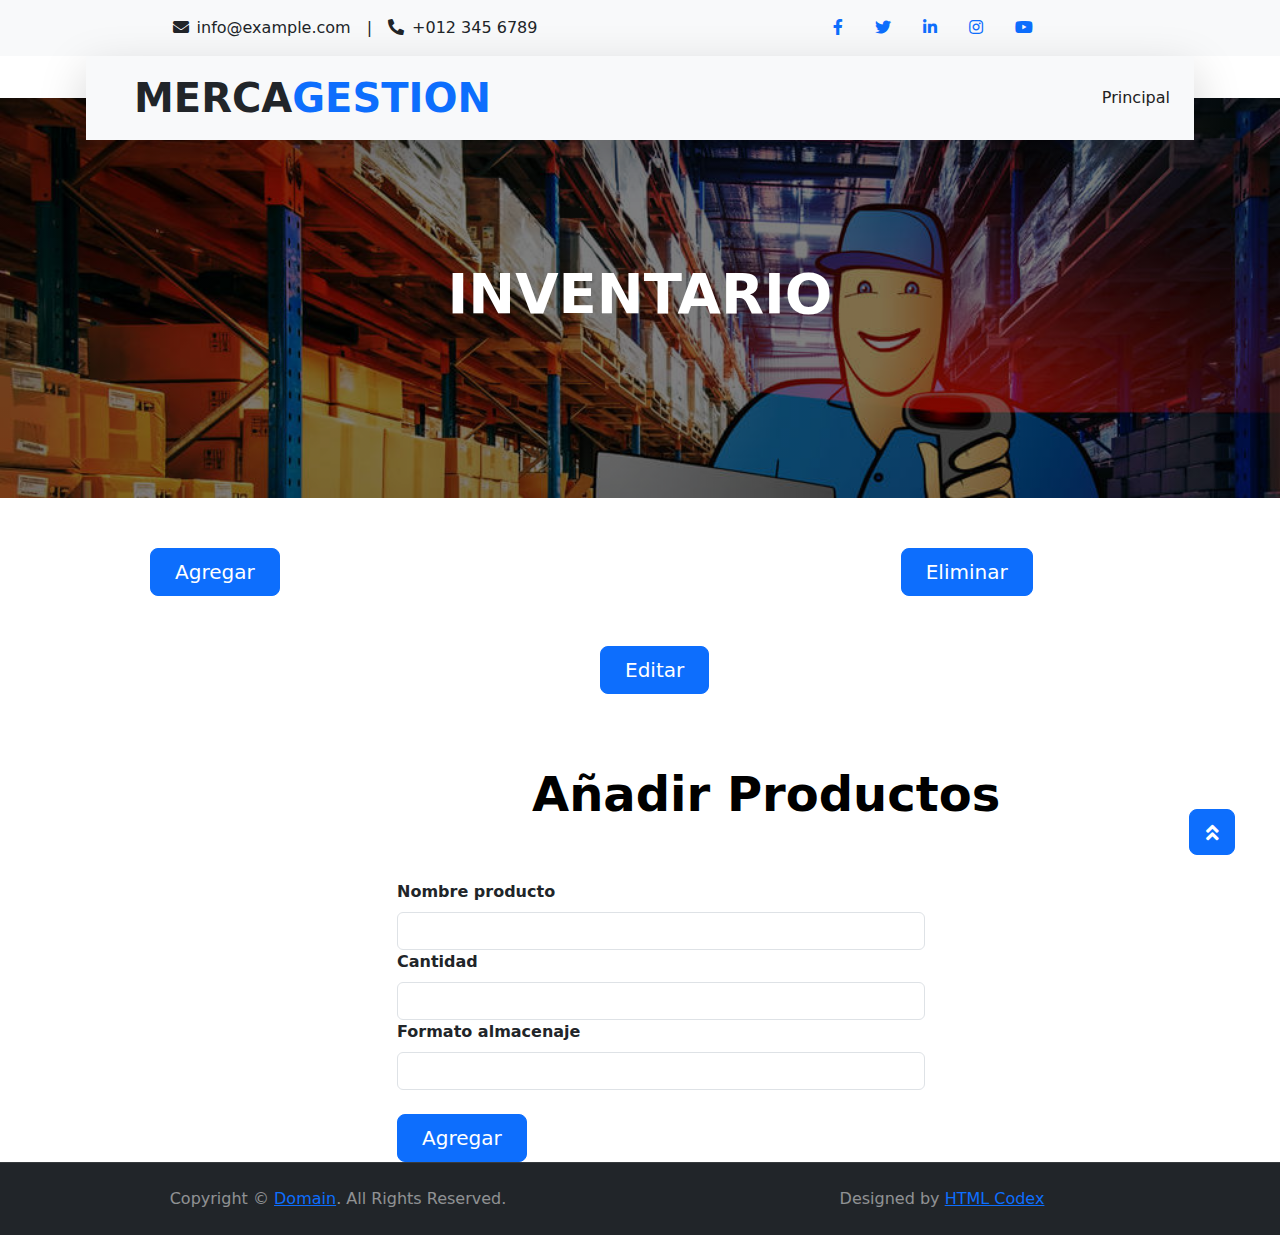
==== arq/inventario.html @ ff453c0e "V0.3 inventario, btns, modals" ====
<!DOCTYPE html>
<html lang="en">

<head>
    <meta charset="utf-8">
    <title>TRAVELER - Free Travel Website Template</title>
    <meta content="width=device-width, initial-scale=1.0" name="viewport">
    <meta content="Free HTML Templates" name="keywords">
    <meta content="Free HTML Templates" name="description">

    <!-- Favicon -->
    <link href="img/favicon.ico" rel="icon">

    <!-- Google Web Fonts -->
    <link rel="preconnect" href="https://fonts.gstatic.com">
    <link href="https://fonts.googleapis.com/css2?family=Poppins:wght@400;500;600;700&display=swap" rel="stylesheet"> 

    <!-- Font Awesome -->
    <link href="https://cdnjs.cloudflare.com/ajax/libs/font-awesome/5.10.0/css/all.min.css" rel="stylesheet">

    <!-- Libraries Stylesheet -->
    <link href="lib/owlcarousel/assets/owl.carousel.min.css" rel="stylesheet">
    <link href="lib/tempusdominus/css/tempusdominus-bootstrap-4.min.css" rel="stylesheet" />

    <!-- Customized Bootstrap Stylesheet -->
    <link href="css/style.css" rel="stylesheet">
    <link href="https://cdn.jsdelivr.net/npm/bootstrap@5.3.3/dist/css/bootstrap.min.css" rel="stylesheet" integrity="sha384-QWTKZyjpPEjISv5WaRU9OFeRpok6YctnYmDr5pNlyT2bRjXh0JMhjY6hW+ALEwIH" crossorigin="anonymous">
</head>

<body>
    <!-- Topbar Start -->
    <div class="container-fluid bg-light pt-3 d-none d-lg-block">
        <div class="container">
            <div class="row">
                <div class="col-lg-6 text-center text-lg-left mb-2 mb-lg-0">
                    <div class="d-inline-flex align-items-center">
                        <p><i class="fa fa-envelope mr-2"></i>info@example.com</p>
                        <p class="text-body px-3">|</p>
                        <p><i class="fa fa-phone-alt mr-2"></i>+012 345 6789</p>
                    </div>
                </div>
                <div class="col-lg-6 text-center text-lg-right">
                    <div class="d-inline-flex align-items-center">
                        <a class="text-primary px-3" href="">
                            <i class="fab fa-facebook-f"></i>
                        </a>
                        <a class="text-primary px-3" href="">
                            <i class="fab fa-twitter"></i>
                        </a>
                        <a class="text-primary px-3" href="">
                            <i class="fab fa-linkedin-in"></i>
                        </a>
                        <a class="text-primary px-3" href="">
                            <i class="fab fa-instagram"></i>
                        </a>
                        <a class="text-primary pl-3" href="">
                            <i class="fab fa-youtube"></i>
                        </a>
                    </div>
                </div>
            </div>
        </div>
    </div>
    <!-- Topbar End -->


    <!-- Navbar Start -->
    <div class="container-fluid position-relative nav-bar p-0">
        <div class="container-lg position-relative p-0 px-lg-3" style="z-index: 9;">
            <nav class="navbar navbar-expand-lg bg-light navbar-light shadow-lg py-3 py-lg-0 pl-3 pl-lg-5">
                <a href="" class="navbar-brand">
                    <h1 class="m-0 text-primary"><span class="text-dark">MERCA</span>GESTION</h1>
                </a>
                <button type="button" class="navbar-toggler" data-toggle="collapse" data-target="#navbarCollapse">
                    <span class="navbar-toggler-icon"></span>
                </button>
                <div class="collapse navbar-collapse justify-content-between px-3" id="navbarCollapse">
                    <div class="navbar-nav ml-auto py-0">
                        <a href="index.html" class="nav-item nav-link">Principal</a>
                            </div>
                        </div>
                    </div>
                </div>
            </nav>
        </div>
    </div>
    <!-- Navbar End -->


    <!-- Header Start -->
    <div class="container-fluid page-header">
        <div class="container">
            <div class="d-flex flex-column align-items-center justify-content-center" style="min-height: 400px">
                <h3 class="display-4 text-white text-uppercase">INVENTARIO</h3>     
            </div>
        </div>
    </div>
    <!-- BOTONES-->
    <div class="btns">
        <button type = "button" class="btn btn-primary btn-lg px-4 me-sm-3 " data-bs-toggle="modal" data-bs-target="#staticAgregar" id = "agregar_prod" style="margin-left: 150px; margin-top: 50px;">Agregar</button>
        <button type = "button" class="btn btn-primary btn-lg px-4 me-sm-3" data-bs-toggle="modal" data-bs-target="#staticEliminar" id = "agregar_prod" style="margin-left: 600px; margin-top: 50px;">Eliminar</button>
        <button type = "button" class="btn btn-primary btn-lg px-4 me-sm-3" data-bs-toggle="modal" data-bs-target="#staticEditar" id = "agregar_prod" style="margin-left: 600px; margin-top: 50px;">Editar</button>
    </div>
    
    <!-- Modal AGREGAR -->
    <div class="modal fade" id="staticAgregar" data-bs-backdrop="static" data-bs-keyboard="false" tabindex="-1" aria-labelledby="staticBackdropLabel" aria-hidden="true">
        <div class="modal-dialog">
        <div class="modal-content">
            <div class="modal-header">
            <h1 class="modal-title fs-5" id="staticBackdropLabel">Agregar Producto</h1>
            <button type="button" class="btn-close" data-bs-dismiss="modal" aria-label="Close"></button>
            </div>
            <div class="modal-body">
            ...
            </div>
            <div class="modal-footer">
            <button type="button" class="btn btn-secondary" data-bs-dismiss="modal">Close</button>
            <button type="button" class="btn btn-primary">Understood</button>
            </div>
        </div>
        </div>
    </div>
    <!-- Modal AGREGAR -->

    <!-- Modal ELIMINAR -->
    <div class="modal fade" id="staticEliminar" data-bs-backdrop="static" data-bs-keyboard="false" tabindex="-1" aria-labelledby="staticBackdropLabel" aria-hidden="true">
        <div class="modal-dialog">
        <div class="modal-content">
            <div class="modal-header">
            <h1 class="modal-title fs-5" id="staticBackdropLabel">Eliminar Producto</h1>
            <button type="button" class="btn-close" data-bs-dismiss="modal" aria-label="Close"></button>
            </div>
            <div class="modal-body">
            ...
            </div>
            <div class="modal-footer">
            <button type="button" class="btn btn-secondary" data-bs-dismiss="modal">Close</button>
            <button type="button" class="btn btn-primary">Understood</button>
            </div>
        </div>
        </div>
    </div>
    <!-- Modal ELIMINAR -->

    <!-- Modal EDITAR -->
    <div class="modal fade" id="staticEditar" data-bs-backdrop="static" data-bs-keyboard="false" tabindex="-1" aria-labelledby="staticBackdropLabel" aria-hidden="true">
        <div class="modal-dialog">
        <div class="modal-content">
            <div class="modal-header">
            <h1 class="modal-title fs-5" id="staticBackdropLabel">Editar Producto</h1>
            <button type="button" class="btn-close" data-bs-dismiss="modal" aria-label="Close"></button>
            </div>
            <div class="modal-body">
            ...
            </div>
            <div class="modal-footer">
            <button type="button" class="btn btn-secondary" data-bs-dismiss="modal">Close</button>
            <button type="button" class="btn btn-primary">Understood</button>
            </div>
        </div>
        </div>
    </div>
    <!-- Modal EDITAR -->
    
    
      <div class="container" >
          <br><br><br>
          <h1 class="display-5 fw-bolder text-black mb-2" style="margin-left: 450px">Añadir Productos</h1><br><br>
              <form class = "col-6" style="margin-left: 300px;">
                  <b><label>Nombre producto</label></b>
                  <input type="text" class = "form-control" id = "nombre_prod">
                  <b><label>Cantidad</label></b>
                  <input type="text" class = "form-control" id = "cantidad_prod">
                  <b><label>Formato almacenaje</label></b>
                  <input type="text" class = "form-control" id = "formato_prod">
                  <br><button type = "button" class="btn btn-primary btn-lg px-4 me-sm-3" id = "agregar_prod" >Agregar</button>
              </form>
      </div>



    <!-- About Start -->
    <div class="container-fluid bg-dark text-white border-top py-4 px-sm-3 px-md-5" style="border-color: rgba(256, 256, 256, .1) !important;">
        <div class="row">
            <div class="col-lg-6 text-center text-md-left mb-3 mb-md-0">
                <p class="m-0 text-white-50">Copyright &copy; <a href="#">Domain</a>. All Rights Reserved.</a>
                </p>
            </div>
            <div class="col-lg-6 text-center text-md-right">
                <p class="m-0 text-white-50">Designed by <a href="https://htmlcodex.com">HTML Codex</a>
                </p>
            </div>
        </div>
    </div>
    <!-- Footer End -->


    <!-- Back to Top -->
    <a href="#" class="btn btn-lg btn-primary btn-lg-square back-to-top"><i class="fa fa-angle-double-up"></i></a>


    <!-- JavaScript Libraries -->
    <script src="https://code.jquery.com/jquery-3.4.1.min.js"></script>
    <script src="https://cdn.jsdelivr.net/npm/bootstrap@5.3.3/dist/js/bootstrap.bundle.min.js" integrity="sha384-YvpcrYf0tY3lHB60NNkmXc5s9fDVZLESaAA55NDzOxhy9GkcIdslK1eN7N6jIeHz" crossorigin="anonymous"></script>
    <script src="https://stackpath.bootstrapcdn.com/bootstrap/4.4.1/js/bootstrap.bundle.min.js"></script>
    <script src="lib/easing/easing.min.js"></script>
    <script src="lib/owlcarousel/owl.carousel.min.js"></script>
    <script src="lib/tempusdominus/js/moment.min.js"></script>
    <script src="lib/tempusdominus/js/moment-timezone.min.js"></script>
    <script src="lib/tempusdominus/js/tempusdominus-bootstrap-4.min.js"></script>

    <!-- Contact Javascript File -->
    <script src="mail/jqBootstrapValidation.min.js"></script>
    <script src="mail/contact.js"></script>

    <!-- Template Javascript -->
    <script src="js/main.js"></script>
</body>

</html>
---- arq/css/style.css ----
/******* Bootstrap Theming ********/
/*!
 * Bootstrap v4.5.3 (https://getbootstrap.com/)
 * Copyright 2011-2020 The Bootstrap Authors
 * Copyright 2011-2020 Twitter, Inc.
 * Licensed under MIT (https://github.com/twbs/bootstrap/blob/main/LICENSE)
 */
:root {
  --blue: #007bff;
  --indigo: #6610f2;
  --purple: #6f42c1;
  --pink: #e83e8c;
  --red: #dc3545;
  --orange: #fd7e14;
  --yellow: #ffc107;
  --green: #28a745;
  --teal: #20c997;
  --cyan: #17a2b8;
  --white: #fff;
  --gray: #6c757d;
  --gray-dark: #343a40;
  --primary: #7AB730;
  --secondary: #f4faec;
  --success: #28a745;
  --info: #17a2b8;
  --warning: #ffc107;
  --danger: #dc3545;
  --light: #FFFFFF;
  --dark: #212121;
  --breakpoint-xs: 0;
  --breakpoint-sm: 576px;
  --breakpoint-md: 768px;
  --breakpoint-lg: 992px;
  --breakpoint-xl: 1200px;
  --font-family-sans-serif: "Poppins", sans-serif;
  --font-family-monospace: SFMono-Regular, Menlo, Monaco, Consolas, "Liberation Mono", "Courier New", monospace;
}

*,
*::before,
*::after {
  box-sizing: border-box;
}

html {
  font-family: sans-serif;
  line-height: 1.15;
  -webkit-text-size-adjust: 100%;
  -webkit-tap-highlight-color: rgba(0, 0, 0, 0);
}

article, aside, figcaption, figure, footer, header, hgroup, main, nav, section {
  display: block;
}

body {
  margin: 0;
  font-family: "Poppins", sans-serif;
  font-size: 1rem;
  font-weight: 400;
  line-height: 1.5;
  color: #656565;
  text-align: left;
  background-color: #F3F3F3;
}

[tabindex="-1"]:focus:not(:focus-visible) {
  outline: 0 !important;
}

hr {
  box-sizing: content-box;
  height: 0;
  overflow: visible;
}

h1, h2, h3, h4, h5, h6 {
  margin-top: 0;
  margin-bottom: 0.5rem;
}

p {
  margin-top: 0;
  margin-bottom: 1rem;
}

abbr[title],
abbr[data-original-title] {
  text-decoration: underline;
  text-decoration: underline dotted;
  cursor: help;
  border-bottom: 0;
  text-decoration-skip-ink: none;
}

address {
  margin-bottom: 1rem;
  font-style: normal;
  line-height: inherit;
}

ol,
ul,
dl {
  margin-top: 0;
  margin-bottom: 1rem;
}

ol ol,
ul ul,
ol ul,
ul ol {
  margin-bottom: 0;
}

dt {
  font-weight: 700;
}

dd {
  margin-bottom: .5rem;
  margin-left: 0;
}

blockquote {
  margin: 0 0 1rem;
}

b,
strong {
  font-weight: bolder;
}

small {
  font-size: 80%;
}

sub,
sup {
  position: relative;
  font-size: 75%;
  line-height: 0;
  vertical-align: baseline;
}

sub {
  bottom: -.25em;
}

sup {
  top: -.5em;
}

a {
  color: #7AB730;
  text-decoration: none;
  background-color: transparent;
}

a:hover {
  color: #527a20;
  text-decoration: underline;
}

a:not([href]):not([class]) {
  color: inherit;
  text-decoration: none;
}

a:not([href]):not([class]):hover {
  color: inherit;
  text-decoration: none;
}

pre,
code,
kbd,
samp {
  font-family: SFMono-Regular, Menlo, Monaco, Consolas, "Liberation Mono", "Courier New", monospace;
  font-size: 1em;
}

pre {
  margin-top: 0;
  margin-bottom: 1rem;
  overflow: auto;
  -ms-overflow-style: scrollbar;
}

figure {
  margin: 0 0 1rem;
}

img {
  vertical-align: middle;
  border-style: none;
}

svg {
  overflow: hidden;
  vertical-align: middle;
}

table {
  border-collapse: collapse;
}

caption {
  padding-top: 0.75rem;
  padding-bottom: 0.75rem;
  color: #6c757d;
  text-align: left;
  caption-side: bottom;
}

th {
  text-align: inherit;
  text-align: -webkit-match-parent;
}

label {
  display: inline-block;
  margin-bottom: 0.5rem;
}

button {
  border-radius: 0;
}

button:focus {
  outline: 1px dotted;
  outline: 5px auto -webkit-focus-ring-color;
}

input,
button,
select,
optgroup,
textarea {
  margin: 0;
  font-family: inherit;
  font-size: inherit;
  line-height: inherit;
}

button,
input {
  overflow: visible;
}

button,
select {
  text-transform: none;
}

[role="button"] {
  cursor: pointer;
}

select {
  word-wrap: normal;
}

button,
[type="button"],
[type="reset"],
[type="submit"] {
  -webkit-appearance: button;
}

button:not(:disabled),
[type="button"]:not(:disabled),
[type="reset"]:not(:disabled),
[type="submit"]:not(:disabled) {
  cursor: pointer;
}

button::-moz-focus-inner,
[type="button"]::-moz-focus-inner,
[type="reset"]::-moz-focus-inner,
[type="submit"]::-moz-focus-inner {
  padding: 0;
  border-style: none;
}

input[type="radio"],
input[type="checkbox"] {
  box-sizing: border-box;
  padding: 0;
}

textarea {
  overflow: auto;
  resize: vertical;
}

fieldset {
  min-width: 0;
  padding: 0;
  margin: 0;
  border: 0;
}

legend {
  display: block;
  width: 100%;
  max-width: 100%;
  padding: 0;
  margin-bottom: .5rem;
  font-size: 1.5rem;
  line-height: inherit;
  color: inherit;
  white-space: normal;
}

@media (max-width: 1200px) {
  legend {
    font-size: calc(1.275rem + 0.3vw) ;
  }
}

progress {
  vertical-align: baseline;
}

[type="number"]::-webkit-inner-spin-button,
[type="number"]::-webkit-outer-spin-button {
  height: auto;
}

[type="search"] {
  outline-offset: -2px;
  -webkit-appearance: none;
}

[type="search"]::-webkit-search-decoration {
  -webkit-appearance: none;
}

::-webkit-file-upload-button {
  font: inherit;
  -webkit-appearance: button;
}

output {
  display: inline-block;
}

summary {
  display: list-item;
  cursor: pointer;
}

template {
  display: none;
}

[hidden] {
  display: none !important;
}

h1, h2, h3, h4, h5, h6,
.h1, .h2, .h3, .h4, .h5, .h6 {
  margin-bottom: 0.5rem;
  font-weight: 500;
  line-height: 1.2;
  color: #212121;
}

h1, .h1 {
  font-size: 2.5rem;
}

@media (max-width: 1200px) {
  h1, .h1 {
    font-size: calc(1.375rem + 1.5vw) ;
  }
}

h2, .h2 {
  font-size: 2rem;
}

@media (max-width: 1200px) {
  h2, .h2 {
    font-size: calc(1.325rem + 0.9vw) ;
  }
}

h3, .h3 {
  font-size: 1.75rem;
}

@media (max-width: 1200px) {
  h3, .h3 {
    font-size: calc(1.3rem + 0.6vw) ;
  }
}

h4, .h4 {
  font-size: 1.5rem;
}

@media (max-width: 1200px) {
  h4, .h4 {
    font-size: calc(1.275rem + 0.3vw) ;
  }
}

h5, .h5 {
  font-size: 1.25rem;
}

h6, .h6 {
  font-size: 1rem;
}

.lead {
  font-size: 1.25rem;
  font-weight: 300;
}

.display-1 {
  font-size: 6rem;
  font-weight: 300;
  line-height: 1.2;
}

@media (max-width: 1200px) {
  .display-1 {
    font-size: calc(1.725rem + 5.7vw) ;
  }
}

.display-2 {
  font-size: 5.5rem;
  font-weight: 300;
  line-height: 1.2;
}

@media (max-width: 1200px) {
  .display-2 {
    font-size: calc(1.675rem + 5.1vw) ;
  }
}

.display-3 {
  font-size: 4.5rem;
  font-weight: 300;
  line-height: 1.2;
}

@media (max-width: 1200px) {
  .display-3 {
    font-size: calc(1.575rem + 3.9vw) ;
  }
}

.display-4 {
  font-size: 3.5rem;
  font-weight: 300;
  line-height: 1.2;
}

@media (max-width: 1200px) {
  .display-4 {
    font-size: calc(1.475rem + 2.7vw) ;
  }
}

hr {
  margin-top: 1rem;
  margin-bottom: 1rem;
  border: 0;
  border-top: 1px solid rgba(0, 0, 0, 0.1);
}

small,
.small {
  font-size: 80%;
  font-weight: 400;
}

mark,
.mark {
  padding: 0.2em;
  background-color: #fcf8e3;
}

.list-unstyled {
  padding-left: 0;
  list-style: none;
}

.list-inline {
  padding-left: 0;
  list-style: none;
}

.list-inline-item {
  display: inline-block;
}

.list-inline-item:not(:last-child) {
  margin-right: 0.5rem;
}

.initialism {
  font-size: 90%;
  text-transform: uppercase;
}

.blockquote {
  margin-bottom: 1rem;
  font-size: 1.25rem;
}

.blockquote-footer {
  display: block;
  font-size: 80%;
  color: #6c757d;
}

.blockquote-footer::before {
  content: "\2014\00A0";
}

.img-fluid {
  max-width: 100%;
  height: auto;
}

.img-thumbnail {
  padding: 0.25rem;
  background-color: #F3F3F3;
  border: 1px solid #dee2e6;
  max-width: 100%;
  height: auto;
}

.figure {
  display: inline-block;
}

.figure-img {
  margin-bottom: 0.5rem;
  line-height: 1;
}

.figure-caption {
  font-size: 90%;
  color: #6c757d;
}

code {
  font-size: 87.5%;
  color: #e83e8c;
  word-wrap: break-word;
}

a > code {
  color: inherit;
}

kbd {
  padding: 0.2rem 0.4rem;
  font-size: 87.5%;
  color: #fff;
  background-color: #212529;
}

kbd kbd {
  padding: 0;
  font-size: 100%;
  font-weight: 700;
}

pre {
  display: block;
  font-size: 87.5%;
  color: #212529;
}

pre code {
  font-size: inherit;
  color: inherit;
  word-break: normal;
}

.pre-scrollable {
  max-height: 340px;
  overflow-y: scroll;
}

.container,
.container-fluid,
.container-sm,
.container-md,
.container-lg,
.container-xl {
  width: 100%;
  padding-right: 15px;
  padding-left: 15px;
  margin-right: auto;
  margin-left: auto;
}

@media (min-width: 576px) {
  .container, .container-sm {
    max-width: 540px;
  }
}

@media (min-width: 768px) {
  .container, .container-sm, .container-md {
    max-width: 720px;
  }
}

@media (min-width: 992px) {
  .container, .container-sm, .container-md, .container-lg {
    max-width: 960px;
  }
}

@media (min-width: 1200px) {
  .container, .container-sm, .container-md, .container-lg, .container-xl {
    max-width: 1140px;
  }
}

.row {
  display: flex;
  flex-wrap: wrap;
  margin-right: -15px;
  margin-left: -15px;
}

.no-gutters {
  margin-right: 0;
  margin-left: 0;
}

.no-gutters > .col,
.no-gutters > [class*="col-"] {
  padding-right: 0;
  padding-left: 0;
}

.col-1, .col-2, .col-3, .col-4, .col-5, .col-6, .col-7, .col-8, .col-9, .col-10, .col-11, .col-12, .col,
.col-auto, .col-sm-1, .col-sm-2, .col-sm-3, .col-sm-4, .col-sm-5, .col-sm-6, .col-sm-7, .col-sm-8, .col-sm-9, .col-sm-10, .col-sm-11, .col-sm-12, .col-sm,
.col-sm-auto, .col-md-1, .col-md-2, .col-md-3, .col-md-4, .col-md-5, .col-md-6, .col-md-7, .col-md-8, .col-md-9, .col-md-10, .col-md-11, .col-md-12, .col-md,
.col-md-auto, .col-lg-1, .col-lg-2, .col-lg-3, .col-lg-4, .col-lg-5, .col-lg-6, .col-lg-7, .col-lg-8, .col-lg-9, .col-lg-10, .col-lg-11, .col-lg-12, .col-lg,
.col-lg-auto, .col-xl-1, .col-xl-2, .col-xl-3, .col-xl-4, .col-xl-5, .col-xl-6, .col-xl-7, .col-xl-8, .col-xl-9, .col-xl-10, .col-xl-11, .col-xl-12, .col-xl,
.col-xl-auto {
  position: relative;
  width: 100%;
  padding-right: 15px;
  padding-left: 15px;
}

.col {
  flex-basis: 0;
  flex-grow: 1;
  max-width: 100%;
}

.row-cols-1 > * {
  flex: 0 0 100%;
  max-width: 100%;
}

.row-cols-2 > * {
  flex: 0 0 50%;
  max-width: 50%;
}

.row-cols-3 > * {
  flex: 0 0 33.33333%;
  max-width: 33.33333%;
}

.row-cols-4 > * {
  flex: 0 0 25%;
  max-width: 25%;
}

.row-cols-5 > * {
  flex: 0 0 20%;
  max-width: 20%;
}

.row-cols-6 > * {
  flex: 0 0 16.66667%;
  max-width: 16.66667%;
}

.col-auto {
  flex: 0 0 auto;
  width: auto;
  max-width: 100%;
}

.col-1 {
  flex: 0 0 8.33333%;
  max-width: 8.33333%;
}

.col-2 {
  flex: 0 0 16.66667%;
  max-width: 16.66667%;
}

.col-3 {
  flex: 0 0 25%;
  max-width: 25%;
}

.col-4 {
  flex: 0 0 33.33333%;
  max-width: 33.33333%;
}

.col-5 {
  flex: 0 0 41.66667%;
  max-width: 41.66667%;
}

.col-6 {
  flex: 0 0 50%;
  max-width: 50%;
}

.col-7 {
  flex: 0 0 58.33333%;
  max-width: 58.33333%;
}

.col-8 {
  flex: 0 0 66.66667%;
  max-width: 66.66667%;
}

.col-9 {
  flex: 0 0 75%;
  max-width: 75%;
}

.col-10 {
  flex: 0 0 83.33333%;
  max-width: 83.33333%;
}

.col-11 {
  flex: 0 0 91.66667%;
  max-width: 91.66667%;
}

.col-12 {
  flex: 0 0 100%;
  max-width: 100%;
}

.order-first {
  order: -1;
}

.order-last {
  order: 13;
}

.order-0 {
  order: 0;
}

.order-1 {
  order: 1;
}

.order-2 {
  order: 2;
}

.order-3 {
  order: 3;
}

.order-4 {
  order: 4;
}

.order-5 {
  order: 5;
}

.order-6 {
  order: 6;
}

.order-7 {
  order: 7;
}

.order-8 {
  order: 8;
}

.order-9 {
  order: 9;
}

.order-10 {
  order: 10;
}

.order-11 {
  order: 11;
}

.order-12 {
  order: 12;
}

.offset-1 {
  margin-left: 8.33333%;
}

.offset-2 {
  margin-left: 16.66667%;
}

.offset-3 {
  margin-left: 25%;
}

.offset-4 {
  margin-left: 33.33333%;
}

.offset-5 {
  margin-left: 41.66667%;
}

.offset-6 {
  margin-left: 50%;
}

.offset-7 {
  margin-left: 58.33333%;
}

.offset-8 {
  margin-left: 66.66667%;
}

.offset-9 {
  margin-left: 75%;
}

.offset-10 {
  margin-left: 83.33333%;
}

.offset-11 {
  margin-left: 91.66667%;
}

@media (min-width: 576px) {
  .col-sm {
    flex-basis: 0;
    flex-grow: 1;
    max-width: 100%;
  }
  .row-cols-sm-1 > * {
    flex: 0 0 100%;
    max-width: 100%;
  }
  .row-cols-sm-2 > * {
    flex: 0 0 50%;
    max-width: 50%;
  }
  .row-cols-sm-3 > * {
    flex: 0 0 33.33333%;
    max-width: 33.33333%;
  }
  .row-cols-sm-4 > * {
    flex: 0 0 25%;
    max-width: 25%;
  }
  .row-cols-sm-5 > * {
    flex: 0 0 20%;
    max-width: 20%;
  }
  .row-cols-sm-6 > * {
    flex: 0 0 16.66667%;
    max-width: 16.66667%;
  }
  .col-sm-auto {
    flex: 0 0 auto;
    width: auto;
    max-width: 100%;
  }
  .col-sm-1 {
    flex: 0 0 8.33333%;
    max-width: 8.33333%;
  }
  .col-sm-2 {
    flex: 0 0 16.66667%;
    max-width: 16.66667%;
  }
  .col-sm-3 {
    flex: 0 0 25%;
    max-width: 25%;
  }
  .col-sm-4 {
    flex: 0 0 33.33333%;
    max-width: 33.33333%;
  }
  .col-sm-5 {
    flex: 0 0 41.66667%;
    max-width: 41.66667%;
  }
  .col-sm-6 {
    flex: 0 0 50%;
    max-width: 50%;
  }
  .col-sm-7 {
    flex: 0 0 58.33333%;
    max-width: 58.33333%;
  }
  .col-sm-8 {
    flex: 0 0 66.66667%;
    max-width: 66.66667%;
  }
  .col-sm-9 {
    flex: 0 0 75%;
    max-width: 75%;
  }
  .col-sm-10 {
    flex: 0 0 83.33333%;
    max-width: 83.33333%;
  }
  .col-sm-11 {
    flex: 0 0 91.66667%;
    max-width: 91.66667%;
  }
  .col-sm-12 {
    flex: 0 0 100%;
    max-width: 100%;
  }
  .order-sm-first {
    order: -1;
  }
  .order-sm-last {
    order: 13;
  }
  .order-sm-0 {
    order: 0;
  }
  .order-sm-1 {
    order: 1;
  }
  .order-sm-2 {
    order: 2;
  }
  .order-sm-3 {
    order: 3;
  }
  .order-sm-4 {
    order: 4;
  }
  .order-sm-5 {
    order: 5;
  }
  .order-sm-6 {
    order: 6;
  }
  .order-sm-7 {
    order: 7;
  }
  .order-sm-8 {
    order: 8;
  }
  .order-sm-9 {
    order: 9;
  }
  .order-sm-10 {
    order: 10;
  }
  .order-sm-11 {
    order: 11;
  }
  .order-sm-12 {
    order: 12;
  }
  .offset-sm-0 {
    margin-left: 0;
  }
  .offset-sm-1 {
    margin-left: 8.33333%;
  }
  .offset-sm-2 {
    margin-left: 16.66667%;
  }
  .offset-sm-3 {
    margin-left: 25%;
  }
  .offset-sm-4 {
    margin-left: 33.33333%;
  }
  .offset-sm-5 {
    margin-left: 41.66667%;
  }
  .offset-sm-6 {
    margin-left: 50%;
  }
  .offset-sm-7 {
    margin-left: 58.33333%;
  }
  .offset-sm-8 {
    margin-left: 66.66667%;
  }
  .offset-sm-9 {
    margin-left: 75%;
  }
  .offset-sm-10 {
    margin-left: 83.33333%;
  }
  .offset-sm-11 {
    margin-left: 91.66667%;
  }
}

@media (min-width: 768px) {
  .col-md {
    flex-basis: 0;
    flex-grow: 1;
    max-width: 100%;
  }
  .row-cols-md-1 > * {
    flex: 0 0 100%;
    max-width: 100%;
  }
  .row-cols-md-2 > * {
    flex: 0 0 50%;
    max-width: 50%;
  }
  .row-cols-md-3 > * {
    flex: 0 0 33.33333%;
    max-width: 33.33333%;
  }
  .row-cols-md-4 > * {
    flex: 0 0 25%;
    max-width: 25%;
  }
  .row-cols-md-5 > * {
    flex: 0 0 20%;
    max-width: 20%;
  }
  .row-cols-md-6 > * {
    flex: 0 0 16.66667%;
    max-width: 16.66667%;
  }
  .col-md-auto {
    flex: 0 0 auto;
    width: auto;
    max-width: 100%;
  }
  .col-md-1 {
    flex: 0 0 8.33333%;
    max-width: 8.33333%;
  }
  .col-md-2 {
    flex: 0 0 16.66667%;
    max-width: 16.66667%;
  }
  .col-md-3 {
    flex: 0 0 25%;
    max-width: 25%;
  }
  .col-md-4 {
    flex: 0 0 33.33333%;
    max-width: 33.33333%;
  }
  .col-md-5 {
    flex: 0 0 41.66667%;
    max-width: 41.66667%;
  }
  .col-md-6 {
    flex: 0 0 50%;
    max-width: 50%;
  }
  .col-md-7 {
    flex: 0 0 58.33333%;
    max-width: 58.33333%;
  }
  .col-md-8 {
    flex: 0 0 66.66667%;
    max-width: 66.66667%;
  }
  .col-md-9 {
    flex: 0 0 75%;
    max-width: 75%;
  }
  .col-md-10 {
    flex: 0 0 83.33333%;
    max-width: 83.33333%;
  }
  .col-md-11 {
    flex: 0 0 91.66667%;
    max-width: 91.66667%;
  }
  .col-md-12 {
    flex: 0 0 100%;
    max-width: 100%;
  }
  .order-md-first {
    order: -1;
  }
  .order-md-last {
    order: 13;
  }
  .order-md-0 {
    order: 0;
  }
  .order-md-1 {
    order: 1;
  }
  .order-md-2 {
    order: 2;
  }
  .order-md-3 {
    order: 3;
  }
  .order-md-4 {
    order: 4;
  }
  .order-md-5 {
    order: 5;
  }
  .order-md-6 {
    order: 6;
  }
  .order-md-7 {
    order: 7;
  }
  .order-md-8 {
    order: 8;
  }
  .order-md-9 {
    order: 9;
  }
  .order-md-10 {
    order: 10;
  }
  .order-md-11 {
    order: 11;
  }
  .order-md-12 {
    order: 12;
  }
  .offset-md-0 {
    margin-left: 0;
  }
  .offset-md-1 {
    margin-left: 8.33333%;
  }
  .offset-md-2 {
    margin-left: 16.66667%;
  }
  .offset-md-3 {
    margin-left: 25%;
  }
  .offset-md-4 {
    margin-left: 33.33333%;
  }
  .offset-md-5 {
    margin-left: 41.66667%;
  }
  .offset-md-6 {
    margin-left: 50%;
  }
  .offset-md-7 {
    margin-left: 58.33333%;
  }
  .offset-md-8 {
    margin-left: 66.66667%;
  }
  .offset-md-9 {
    margin-left: 75%;
  }
  .offset-md-10 {
    margin-left: 83.33333%;
  }
  .offset-md-11 {
    margin-left: 91.66667%;
  }
}

@media (min-width: 992px) {
  .col-lg {
    flex-basis: 0;
    flex-grow: 1;
    max-width: 100%;
  }
  .row-cols-lg-1 > * {
    flex: 0 0 100%;
    max-width: 100%;
  }
  .row-cols-lg-2 > * {
    flex: 0 0 50%;
    max-width: 50%;
  }
  .row-cols-lg-3 > * {
    flex: 0 0 33.33333%;
    max-width: 33.33333%;
  }
  .row-cols-lg-4 > * {
    flex: 0 0 25%;
    max-width: 25%;
  }
  .row-cols-lg-5 > * {
    flex: 0 0 20%;
    max-width: 20%;
  }
  .row-cols-lg-6 > * {
    flex: 0 0 16.66667%;
    max-width: 16.66667%;
  }
  .col-lg-auto {
    flex: 0 0 auto;
    width: auto;
    max-width: 100%;
  }
  .col-lg-1 {
    flex: 0 0 8.33333%;
    max-width: 8.33333%;
  }
  .col-lg-2 {
    flex: 0 0 16.66667%;
    max-width: 16.66667%;
  }
  .col-lg-3 {
    flex: 0 0 25%;
    max-width: 25%;
  }
  .col-lg-4 {
    flex: 0 0 33.33333%;
    max-width: 33.33333%;
  }
  .col-lg-5 {
    flex: 0 0 41.66667%;
    max-width: 41.66667%;
  }
  .col-lg-6 {
    flex: 0 0 50%;
    max-width: 50%;
  }
  .col-lg-7 {
    flex: 0 0 58.33333%;
    max-width: 58.33333%;
  }
  .col-lg-8 {
    flex: 0 0 66.66667%;
    max-width: 66.66667%;
  }
  .col-lg-9 {
    flex: 0 0 75%;
    max-width: 75%;
  }
  .col-lg-10 {
    flex: 0 0 83.33333%;
    max-width: 83.33333%;
  }
  .col-lg-11 {
    flex: 0 0 91.66667%;
    max-width: 91.66667%;
  }
  .col-lg-12 {
    flex: 0 0 100%;
    max-width: 100%;
  }
  .order-lg-first {
    order: -1;
  }
  .order-lg-last {
    order: 13;
  }
  .order-lg-0 {
    order: 0;
  }
  .order-lg-1 {
    order: 1;
  }
  .order-lg-2 {
    order: 2;
  }
  .order-lg-3 {
    order: 3;
  }
  .order-lg-4 {
    order: 4;
  }
  .order-lg-5 {
    order: 5;
  }
  .order-lg-6 {
    order: 6;
  }
  .order-lg-7 {
    order: 7;
  }
  .order-lg-8 {
    order: 8;
  }
  .order-lg-9 {
    order: 9;
  }
  .order-lg-10 {
    order: 10;
  }
  .order-lg-11 {
    order: 11;
  }
  .order-lg-12 {
    order: 12;
  }
  .offset-lg-0 {
    margin-left: 0;
  }
  .offset-lg-1 {
    margin-left: 8.33333%;
  }
  .offset-lg-2 {
    margin-left: 16.66667%;
  }
  .offset-lg-3 {
    margin-left: 25%;
  }
  .offset-lg-4 {
    margin-left: 33.33333%;
  }
  .offset-lg-5 {
    margin-left: 41.66667%;
  }
  .offset-lg-6 {
    margin-left: 50%;
  }
  .offset-lg-7 {
    margin-left: 58.33333%;
  }
  .offset-lg-8 {
    margin-left: 66.66667%;
  }
  .offset-lg-9 {
    margin-left: 75%;
  }
  .offset-lg-10 {
    margin-left: 83.33333%;
  }
  .offset-lg-11 {
    margin-left: 91.66667%;
  }
}

@media (min-width: 1200px) {
  .col-xl {
    flex-basis: 0;
    flex-grow: 1;
    max-width: 100%;
  }
  .row-cols-xl-1 > * {
    flex: 0 0 100%;
    max-width: 100%;
  }
  .row-cols-xl-2 > * {
    flex: 0 0 50%;
    max-width: 50%;
  }
  .row-cols-xl-3 > * {
    flex: 0 0 33.33333%;
    max-width: 33.33333%;
  }
  .row-cols-xl-4 > * {
    flex: 0 0 25%;
    max-width: 25%;
  }
  .row-cols-xl-5 > * {
    flex: 0 0 20%;
    max-width: 20%;
  }
  .row-cols-xl-6 > * {
    flex: 0 0 16.66667%;
    max-width: 16.66667%;
  }
  .col-xl-auto {
    flex: 0 0 auto;
    width: auto;
    max-width: 100%;
  }
  .col-xl-1 {
    flex: 0 0 8.33333%;
    max-width: 8.33333%;
  }
  .col-xl-2 {
    flex: 0 0 16.66667%;
    max-width: 16.66667%;
  }
  .col-xl-3 {
    flex: 0 0 25%;
    max-width: 25%;
  }
  .col-xl-4 {
    flex: 0 0 33.33333%;
    max-width: 33.33333%;
  }
  .col-xl-5 {
    flex: 0 0 41.66667%;
    max-width: 41.66667%;
  }
  .col-xl-6 {
    flex: 0 0 50%;
    max-width: 50%;
  }
  .col-xl-7 {
    flex: 0 0 58.33333%;
    max-width: 58.33333%;
  }
  .col-xl-8 {
    flex: 0 0 66.66667%;
    max-width: 66.66667%;
  }
  .col-xl-9 {
    flex: 0 0 75%;
    max-width: 75%;
  }
  .col-xl-10 {
    flex: 0 0 83.33333%;
    max-width: 83.33333%;
  }
  .col-xl-11 {
    flex: 0 0 91.66667%;
    max-width: 91.66667%;
  }
  .col-xl-12 {
    flex: 0 0 100%;
    max-width: 100%;
  }
  .order-xl-first {
    order: -1;
  }
  .order-xl-last {
    order: 13;
  }
  .order-xl-0 {
    order: 0;
  }
  .order-xl-1 {
    order: 1;
  }
  .order-xl-2 {
    order: 2;
  }
  .order-xl-3 {
    order: 3;
  }
  .order-xl-4 {
    order: 4;
  }
  .order-xl-5 {
    order: 5;
  }
  .order-xl-6 {
    order: 6;
  }
  .order-xl-7 {
    order: 7;
  }
  .order-xl-8 {
    order: 8;
  }
  .order-xl-9 {
    order: 9;
  }
  .order-xl-10 {
    order: 10;
  }
  .order-xl-11 {
    order: 11;
  }
  .order-xl-12 {
    order: 12;
  }
  .offset-xl-0 {
    margin-left: 0;
  }
  .offset-xl-1 {
    margin-left: 8.33333%;
  }
  .offset-xl-2 {
    margin-left: 16.66667%;
  }
  .offset-xl-3 {
    margin-left: 25%;
  }
  .offset-xl-4 {
    margin-left: 33.33333%;
  }
  .offset-xl-5 {
    margin-left: 41.66667%;
  }
  .offset-xl-6 {
    margin-left: 50%;
  }
  .offset-xl-7 {
    margin-left: 58.33333%;
  }
  .offset-xl-8 {
    margin-left: 66.66667%;
  }
  .offset-xl-9 {
    margin-left: 75%;
  }
  .offset-xl-10 {
    margin-left: 83.33333%;
  }
  .offset-xl-11 {
    margin-left: 91.66667%;
  }
}

.table {
  width: 100%;
  margin-bottom: 1rem;
  color: #656565;
}

.table th,
.table td {
  padding: 0.75rem;
  vertical-align: top;
  border-top: 1px solid #dee2e6;
}

.table thead th {
  vertical-align: bottom;
  border-bottom: 2px solid #dee2e6;
}

.table tbody + tbody {
  border-top: 2px solid #dee2e6;
}

.table-sm th,
.table-sm td {
  padding: 0.3rem;
}

.table-bordered {
  border: 1px solid #dee2e6;
}

.table-bordered th,
.table-bordered td {
  border: 1px solid #dee2e6;
}

.table-bordered thead th,
.table-bordered thead td {
  border-bottom-width: 2px;
}

.table-borderless th,
.table-borderless td,
.table-borderless thead th,
.table-borderless tbody + tbody {
  border: 0;
}

.table-striped tbody tr:nth-of-type(odd) {
  background-color: rgba(0, 0, 0, 0.05);
}

.table-hover tbody tr:hover {
  color: #656565;
  background-color: rgba(0, 0, 0, 0.075);
}

.table-primary,
.table-primary > th,
.table-primary > td {
  background-color: #daebc5;
}

.table-primary th,
.table-primary td,
.table-primary thead th,
.table-primary tbody + tbody {
  border-color: #bada93;
}

.table-hover .table-primary:hover {
  background-color: #cee4b2;
}

.table-hover .table-primary:hover > td,
.table-hover .table-primary:hover > th {
  background-color: #cee4b2;
}

.table-secondary,
.table-secondary > th,
.table-secondary > td {
  background-color: #fcfefa;
}

.table-secondary th,
.table-secondary td,
.table-secondary thead th,
.table-secondary tbody + tbody {
  border-color: #f9fcf5;
}

.table-hover .table-secondary:hover {
  background-color: #effae5;
}

.table-hover .table-secondary:hover > td,
.table-hover .table-secondary:hover > th {
  background-color: #effae5;
}

.table-success,
.table-success > th,
.table-success > td {
  background-color: #c3e6cb;
}

.table-success th,
.table-success td,
.table-success thead th,
.table-success tbody + tbody {
  border-color: #8fd19e;
}

.table-hover .table-success:hover {
  background-color: #b1dfbb;
}

.table-hover .table-success:hover > td,
.table-hover .table-success:hover > th {
  background-color: #b1dfbb;
}

.table-info,
.table-info > th,
.table-info > td {
  background-color: #bee5eb;
}

.table-info th,
.table-info td,
.table-info thead th,
.table-info tbody + tbody {
  border-color: #86cfda;
}

.table-hover .table-info:hover {
  background-color: #abdde5;
}

.table-hover .table-info:hover > td,
.table-hover .table-info:hover > th {
  background-color: #abdde5;
}

.table-warning,
.table-warning > th,
.table-warning > td {
  background-color: #ffeeba;
}

.table-warning th,
.table-warning td,
.table-warning thead th,
.table-warning tbody + tbody {
  border-color: #ffdf7e;
}

.table-hover .table-warning:hover {
  background-color: #ffe8a1;
}

.table-hover .table-warning:hover > td,
.table-hover .table-warning:hover > th {
  background-color: #ffe8a1;
}

.table-danger,
.table-danger > th,
.table-danger > td {
  background-color: #f5c6cb;
}

.table-danger th,
.table-danger td,
.table-danger thead th,
.table-danger tbody + tbody {
  border-color: #ed969e;
}

.table-hover .table-danger:hover {
  background-color: #f1b0b7;
}

.table-hover .table-danger:hover > td,
.table-hover .table-danger:hover > th {
  background-color: #f1b0b7;
}

.table-light,
.table-light > th,
.table-light > td {
  background-color: white;
}

.table-light th,
.table-light td,
.table-light thead th,
.table-light tbody + tbody {
  border-color: white;
}

.table-hover .table-light:hover {
  background-color: #f2f2f2;
}

.table-hover .table-light:hover > td,
.table-hover .table-light:hover > th {
  background-color: #f2f2f2;
}

.table-dark,
.table-dark > th,
.table-dark > td {
  background-color: #c1c1c1;
}

.table-dark th,
.table-dark td,
.table-dark thead th,
.table-dark tbody + tbody {
  border-color: #8c8c8c;
}

.table-hover .table-dark:hover {
  background-color: #b4b4b4;
}

.table-hover .table-dark:hover > td,
.table-hover .table-dark:hover > th {
  background-color: #b4b4b4;
}

.table-active,
.table-active > th,
.table-active > td {
  background-color: rgba(0, 0, 0, 0.075);
}

.table-hover .table-active:hover {
  background-color: rgba(0, 0, 0, 0.075);
}

.table-hover .table-active:hover > td,
.table-hover .table-active:hover > th {
  background-color: rgba(0, 0, 0, 0.075);
}

.table .thead-dark th {
  color: #fff;
  background-color: #343a40;
  border-color: #454d55;
}

.table .thead-light th {
  color: #495057;
  background-color: #e9ecef;
  border-color: #dee2e6;
}

.table-dark {
  color: #fff;
  background-color: #343a40;
}

.table-dark th,
.table-dark td,
.table-dark thead th {
  border-color: #454d55;
}

.table-dark.table-bordered {
  border: 0;
}

.table-dark.table-striped tbody tr:nth-of-type(odd) {
  background-color: rgba(255, 255, 255, 0.05);
}

.table-dark.table-hover tbody tr:hover {
  color: #fff;
  background-color: rgba(255, 255, 255, 0.075);
}

@media (max-width: 575.98px) {
  .table-responsive-sm {
    display: block;
    width: 100%;
    overflow-x: auto;
    -webkit-overflow-scrolling: touch;
  }
  .table-responsive-sm > .table-bordered {
    border: 0;
  }
}

@media (max-width: 767.98px) {
  .table-responsive-md {
    display: block;
    width: 100%;
    overflow-x: auto;
    -webkit-overflow-scrolling: touch;
  }
  .table-responsive-md > .table-bordered {
    border: 0;
  }
}

@media (max-width: 991.98px) {
  .table-responsive-lg {
    display: block;
    width: 100%;
    overflow-x: auto;
    -webkit-overflow-scrolling: touch;
  }
  .table-responsive-lg > .table-bordered {
    border: 0;
  }
}

@media (max-width: 1199.98px) {
  .table-responsive-xl {
    display: block;
    width: 100%;
    overflow-x: auto;
    -webkit-overflow-scrolling: touch;
  }
  .table-responsive-xl > .table-bordered {
    border: 0;
  }
}

.table-responsive {
  display: block;
  width: 100%;
  overflow-x: auto;
  -webkit-overflow-scrolling: touch;
}

.table-responsive > .table-bordered {
  border: 0;
}

.form-control {
  display: block;
  width: 100%;
  height: calc(1.5em + 0.75rem + 2px);
  padding: 0.375rem 0.75rem;
  font-size: 1rem;
  font-weight: 400;
  line-height: 1.5;
  color: #495057;
  background-color: #fff;
  background-clip: padding-box;
  border: 1px solid #ced4da;
  border-radius: 0;
  transition: border-color 0.15s ease-in-out, box-shadow 0.15s ease-in-out;
}

@media (prefers-reduced-motion: reduce) {
  .form-control {
    transition: none;
  }
}

.form-control::-ms-expand {
  background-color: transparent;
  border: 0;
}

.form-control:-moz-focusring {
  color: transparent;
  text-shadow: 0 0 0 #495057;
}

.form-control:focus {
  color: #495057;
  background-color: #fff;
  border-color: #b8e087;
  outline: 0;
  box-shadow: 0 0 0 0.2rem rgba(122, 183, 48, 0.25);
}

.form-control::placeholder {
  color: #6c757d;
  opacity: 1;
}

.form-control:disabled, .form-control[readonly] {
  background-color: #e9ecef;
  opacity: 1;
}

input[type="date"].form-control,
input[type="time"].form-control,
input[type="datetime-local"].form-control,
input[type="month"].form-control {
  appearance: none;
}

select.form-control:focus::-ms-value {
  color: #495057;
  background-color: #fff;
}

.form-control-file,
.form-control-range {
  display: block;
  width: 100%;
}

.col-form-label {
  padding-top: calc(0.375rem + 1px);
  padding-bottom: calc(0.375rem + 1px);
  margin-bottom: 0;
  font-size: inherit;
  line-height: 1.5;
}

.col-form-label-lg {
  padding-top: calc(0.5rem + 1px);
  padding-bottom: calc(0.5rem + 1px);
  font-size: 1.25rem;
  line-height: 1.5;
}

.col-form-label-sm {
  padding-top: calc(0.25rem + 1px);
  padding-bottom: calc(0.25rem + 1px);
  font-size: 0.875rem;
  line-height: 1.5;
}

.form-control-plaintext {
  display: block;
  width: 100%;
  padding: 0.375rem 0;
  margin-bottom: 0;
  font-size: 1rem;
  line-height: 1.5;
  color: #656565;
  background-color: transparent;
  border: solid transparent;
  border-width: 1px 0;
}

.form-control-plaintext.form-control-sm, .form-control-plaintext.form-control-lg {
  padding-right: 0;
  padding-left: 0;
}

.form-control-sm {
  height: calc(1.5em + 0.5rem + 2px);
  padding: 0.25rem 0.5rem;
  font-size: 0.875rem;
  line-height: 1.5;
}

.form-control-lg {
  height: calc(1.5em + 1rem + 2px);
  padding: 0.5rem 1rem;
  font-size: 1.25rem;
  line-height: 1.5;
}

select.form-control[size], select.form-control[multiple] {
  height: auto;
}

textarea.form-control {
  height: auto;
}

.form-group {
  margin-bottom: 1rem;
}

.form-text {
  display: block;
  margin-top: 0.25rem;
}

.form-row {
  display: flex;
  flex-wrap: wrap;
  margin-right: -5px;
  margin-left: -5px;
}

.form-row > .col,
.form-row > [class*="col-"] {
  padding-right: 5px;
  padding-left: 5px;
}

.form-check {
  position: relative;
  display: block;
  padding-left: 1.25rem;
}

.form-check-input {
  position: absolute;
  margin-top: 0.3rem;
  margin-left: -1.25rem;
}

.form-check-input[disabled] ~ .form-check-label,
.form-check-input:disabled ~ .form-check-label {
  color: #6c757d;
}

.form-check-label {
  margin-bottom: 0;
}

.form-check-inline {
  display: inline-flex;
  align-items: center;
  padding-left: 0;
  margin-right: 0.75rem;
}

.form-check-inline .form-check-input {
  position: static;
  margin-top: 0;
  margin-right: 0.3125rem;
  margin-left: 0;
}

.valid-feedback {
  display: none;
  width: 100%;
  margin-top: 0.25rem;
  font-size: 80%;
  color: #28a745;
}

.valid-tooltip {
  position: absolute;
  top: 100%;
  left: 0;
  z-index: 5;
  display: none;
  max-width: 100%;
  padding: 0.25rem 0.5rem;
  margin-top: .1rem;
  font-size: 0.875rem;
  line-height: 1.5;
  color: #fff;
  background-color: rgba(40, 167, 69, 0.9);
}

.was-validated :valid ~ .valid-feedback,
.was-validated :valid ~ .valid-tooltip,
.is-valid ~ .valid-feedback,
.is-valid ~ .valid-tooltip {
  display: block;
}

.was-validated .form-control:valid, .form-control.is-valid {
  border-color: #28a745;
  padding-right: calc(1.5em + 0.75rem);
  background-image: url("data:image/svg+xml,%3csvg xmlns='http://www.w3.org/2000/svg' width='8' height='8' viewBox='0 0 8 8'%3e%3cpath fill='%2328a745' d='M2.3 6.73L.6 4.53c-.4-1.04.46-1.4 1.1-.8l1.1 1.4 3.4-3.8c.6-.63 1.6-.27 1.2.7l-4 4.6c-.43.5-.8.4-1.1.1z'/%3e%3c/svg%3e");
  background-repeat: no-repeat;
  background-position: right calc(0.375em + 0.1875rem) center;
  background-size: calc(0.75em + 0.375rem) calc(0.75em + 0.375rem);
}

.was-validated .form-control:valid:focus, .form-control.is-valid:focus {
  border-color: #28a745;
  box-shadow: 0 0 0 0.2rem rgba(40, 167, 69, 0.25);
}

.was-validated textarea.form-control:valid, textarea.form-control.is-valid {
  padding-right: calc(1.5em + 0.75rem);
  background-position: top calc(0.375em + 0.1875rem) right calc(0.375em + 0.1875rem);
}

.was-validated .custom-select:valid, .custom-select.is-valid {
  border-color: #28a745;
  padding-right: calc(0.75em + 2.3125rem);
  background: url("data:image/svg+xml,%3csvg xmlns='http://www.w3.org/2000/svg' width='4' height='5' viewBox='0 0 4 5'%3e%3cpath fill='%23343a40' d='M2 0L0 2h4zm0 5L0 3h4z'/%3e%3c/svg%3e") no-repeat right 0.75rem center/8px 10px, url("data:image/svg+xml,%3csvg xmlns='http://www.w3.org/2000/svg' width='8' height='8' viewBox='0 0 8 8'%3e%3cpath fill='%2328a745' d='M2.3 6.73L.6 4.53c-.4-1.04.46-1.4 1.1-.8l1.1 1.4 3.4-3.8c.6-.63 1.6-.27 1.2.7l-4 4.6c-.43.5-.8.4-1.1.1z'/%3e%3c/svg%3e") #fff no-repeat center right 1.75rem/calc(0.75em + 0.375rem) calc(0.75em + 0.375rem);
}

.was-validated .custom-select:valid:focus, .custom-select.is-valid:focus {
  border-color: #28a745;
  box-shadow: 0 0 0 0.2rem rgba(40, 167, 69, 0.25);
}

.was-validated .form-check-input:valid ~ .form-check-label, .form-check-input.is-valid ~ .form-check-label {
  color: #28a745;
}

.was-validated .form-check-input:valid ~ .valid-feedback,
.was-validated .form-check-input:valid ~ .valid-tooltip, .form-check-input.is-valid ~ .valid-feedback,
.form-check-input.is-valid ~ .valid-tooltip {
  display: block;
}

.was-validated .custom-control-input:valid ~ .custom-control-label, .custom-control-input.is-valid ~ .custom-control-label {
  color: #28a745;
}

.was-validated .custom-control-input:valid ~ .custom-control-label::before, .custom-control-input.is-valid ~ .custom-control-label::before {
  border-color: #28a745;
}

.was-validated .custom-control-input:valid:checked ~ .custom-control-label::before, .custom-control-input.is-valid:checked ~ .custom-control-label::before {
  border-color: #34ce57;
  background-color: #34ce57;
}

.was-validated .custom-control-input:valid:focus ~ .custom-control-label::before, .custom-control-input.is-valid:focus ~ .custom-control-label::before {
  box-shadow: 0 0 0 0.2rem rgba(40, 167, 69, 0.25);
}

.was-validated .custom-control-input:valid:focus:not(:checked) ~ .custom-control-label::before, .custom-control-input.is-valid:focus:not(:checked) ~ .custom-control-label::before {
  border-color: #28a745;
}

.was-validated .custom-file-input:valid ~ .custom-file-label, .custom-file-input.is-valid ~ .custom-file-label {
  border-color: #28a745;
}

.was-validated .custom-file-input:valid:focus ~ .custom-file-label, .custom-file-input.is-valid:focus ~ .custom-file-label {
  border-color: #28a745;
  box-shadow: 0 0 0 0.2rem rgba(40, 167, 69, 0.25);
}

.invalid-feedback {
  display: none;
  width: 100%;
  margin-top: 0.25rem;
  font-size: 80%;
  color: #dc3545;
}

.invalid-tooltip {
  position: absolute;
  top: 100%;
  left: 0;
  z-index: 5;
  display: none;
  max-width: 100%;
  padding: 0.25rem 0.5rem;
  margin-top: .1rem;
  font-size: 0.875rem;
  line-height: 1.5;
  color: #fff;
  background-color: rgba(220, 53, 69, 0.9);
}

.was-validated :invalid ~ .invalid-feedback,
.was-validated :invalid ~ .invalid-tooltip,
.is-invalid ~ .invalid-feedback,
.is-invalid ~ .invalid-tooltip {
  display: block;
}

.was-validated .form-control:invalid, .form-control.is-invalid {
  border-color: #dc3545;
  padding-right: calc(1.5em + 0.75rem);
  background-image: url("data:image/svg+xml,%3csvg xmlns='http://www.w3.org/2000/svg' width='12' height='12' fill='none' stroke='%23dc3545' viewBox='0 0 12 12'%3e%3ccircle cx='6' cy='6' r='4.5'/%3e%3cpath stroke-linejoin='round' d='M5.8 3.6h.4L6 6.5z'/%3e%3ccircle cx='6' cy='8.2' r='.6' fill='%23dc3545' stroke='none'/%3e%3c/svg%3e");
  background-repeat: no-repeat;
  background-position: right calc(0.375em + 0.1875rem) center;
  background-size: calc(0.75em + 0.375rem) calc(0.75em + 0.375rem);
}

.was-validated .form-control:invalid:focus, .form-control.is-invalid:focus {
  border-color: #dc3545;
  box-shadow: 0 0 0 0.2rem rgba(220, 53, 69, 0.25);
}

.was-validated textarea.form-control:invalid, textarea.form-control.is-invalid {
  padding-right: calc(1.5em + 0.75rem);
  background-position: top calc(0.375em + 0.1875rem) right calc(0.375em + 0.1875rem);
}

.was-validated .custom-select:invalid, .custom-select.is-invalid {
  border-color: #dc3545;
  padding-right: calc(0.75em + 2.3125rem);
  background: url("data:image/svg+xml,%3csvg xmlns='http://www.w3.org/2000/svg' width='4' height='5' viewBox='0 0 4 5'%3e%3cpath fill='%23343a40' d='M2 0L0 2h4zm0 5L0 3h4z'/%3e%3c/svg%3e") no-repeat right 0.75rem center/8px 10px, url("data:image/svg+xml,%3csvg xmlns='http://www.w3.org/2000/svg' width='12' height='12' fill='none' stroke='%23dc3545' viewBox='0 0 12 12'%3e%3ccircle cx='6' cy='6' r='4.5'/%3e%3cpath stroke-linejoin='round' d='M5.8 3.6h.4L6 6.5z'/%3e%3ccircle cx='6' cy='8.2' r='.6' fill='%23dc3545' stroke='none'/%3e%3c/svg%3e") #fff no-repeat center right 1.75rem/calc(0.75em + 0.375rem) calc(0.75em + 0.375rem);
}

.was-validated .custom-select:invalid:focus, .custom-select.is-invalid:focus {
  border-color: #dc3545;
  box-shadow: 0 0 0 0.2rem rgba(220, 53, 69, 0.25);
}

.was-validated .form-check-input:invalid ~ .form-check-label, .form-check-input.is-invalid ~ .form-check-label {
  color: #dc3545;
}

.was-validated .form-check-input:invalid ~ .invalid-feedback,
.was-validated .form-check-input:invalid ~ .invalid-tooltip, .form-check-input.is-invalid ~ .invalid-feedback,
.form-check-input.is-invalid ~ .invalid-tooltip {
  display: block;
}

.was-validated .custom-control-input:invalid ~ .custom-control-label, .custom-control-input.is-invalid ~ .custom-control-label {
  color: #dc3545;
}

.was-validated .custom-control-input:invalid ~ .custom-control-label::before, .custom-control-input.is-invalid ~ .custom-control-label::before {
  border-color: #dc3545;
}

.was-validated .custom-control-input:invalid:checked ~ .custom-control-label::before, .custom-control-input.is-invalid:checked ~ .custom-control-label::before {
  border-color: #e4606d;
  background-color: #e4606d;
}

.was-validated .custom-control-input:invalid:focus ~ .custom-control-label::before, .custom-control-input.is-invalid:focus ~ .custom-control-label::before {
  box-shadow: 0 0 0 0.2rem rgba(220, 53, 69, 0.25);
}

.was-validated .custom-control-input:invalid:focus:not(:checked) ~ .custom-control-label::before, .custom-control-input.is-invalid:focus:not(:checked) ~ .custom-control-label::before {
  border-color: #dc3545;
}

.was-validated .custom-file-input:invalid ~ .custom-file-label, .custom-file-input.is-invalid ~ .custom-file-label {
  border-color: #dc3545;
}

.was-validated .custom-file-input:invalid:focus ~ .custom-file-label, .custom-file-input.is-invalid:focus ~ .custom-file-label {
  border-color: #dc3545;
  box-shadow: 0 0 0 0.2rem rgba(220, 53, 69, 0.25);
}

.form-inline {
  display: flex;
  flex-flow: row wrap;
  align-items: center;
}

.form-inline .form-check {
  width: 100%;
}

@media (min-width: 576px) {
  .form-inline label {
    display: flex;
    align-items: center;
    justify-content: center;
    margin-bottom: 0;
  }
  .form-inline .form-group {
    display: flex;
    flex: 0 0 auto;
    flex-flow: row wrap;
    align-items: center;
    margin-bottom: 0;
  }
  .form-inline .form-control {
    display: inline-block;
    width: auto;
    vertical-align: middle;
  }
  .form-inline .form-control-plaintext {
    display: inline-block;
  }
  .form-inline .input-group,
  .form-inline .custom-select {
    width: auto;
  }
  .form-inline .form-check {
    display: flex;
    align-items: center;
    justify-content: center;
    width: auto;
    padding-left: 0;
  }
  .form-inline .form-check-input {
    position: relative;
    flex-shrink: 0;
    margin-top: 0;
    margin-right: 0.25rem;
    margin-left: 0;
  }
  .form-inline .custom-control {
    align-items: center;
    justify-content: center;
  }
  .form-inline .custom-control-label {
    margin-bottom: 0;
  }
}

.btn {
  display: inline-block;
  font-weight: 400;
  color: #656565;
  text-align: center;
  vertical-align: middle;
  user-select: none;
  background-color: transparent;
  border: 1px solid transparent;
  padding: 0.375rem 0.75rem;
  font-size: 1rem;
  line-height: 1.5;
  border-radius: 0;
  transition: color 0.15s ease-in-out, background-color 0.15s ease-in-out, border-color 0.15s ease-in-out, box-shadow 0.15s ease-in-out;
}

@media (prefers-reduced-motion: reduce) {
  .btn {
    transition: none;
  }
}

.btn:hover {
  color: #656565;
  text-decoration: none;
}

.btn:focus, .btn.focus {
  outline: 0;
  box-shadow: 0 0 0 0.2rem rgba(122, 183, 48, 0.25);
}

.btn.disabled, .btn:disabled {
  opacity: 0.65;
}

.btn:not(:disabled):not(.disabled) {
  cursor: pointer;
}

a.btn.disabled,
fieldset:disabled a.btn {
  pointer-events: none;
}

.btn-primary {
  color: #fff;
  background-color: #0004fa;
  border-color: #2600ff;
}

.btn-primary:hover {
  color: #fff;
  background-color: #0084ff;
  border-color: #0084ff;
}

.btn-primary:focus, .btn-primary.focus {
  color: #fff;
  background-color: #669928;
  border-color: #5f8f25;
  box-shadow: 0 0 0 0.2rem rgba(142, 194, 79, 0.5);
}

.btn-primary.disabled, .btn-primary:disabled {
  color: #fff;
  background-color: #7AB730;
  border-color: #7AB730;
}

.btn-primary:not(:disabled):not(.disabled):active, .btn-primary:not(:disabled):not(.disabled).active,
.show > .btn-primary.dropdown-toggle {
  color: #fff;
  background-color: #5f8f25;
  border-color: #588423;
}

.btn-primary:not(:disabled):not(.disabled):active:focus, .btn-primary:not(:disabled):not(.disabled).active:focus,
.show > .btn-primary.dropdown-toggle:focus {
  box-shadow: 0 0 0 0.2rem rgba(142, 194, 79, 0.5);
}

.btn-secondary {
  color: #212529;
  background-color: #f4faec;
  border-color: #f4faec;
}

.btn-secondary:hover {
  color: #212529;
  background-color: #e2f2ce;
  border-color: #dcefc4;
}

.btn-secondary:focus, .btn-secondary.focus {
  color: #212529;
  background-color: #e2f2ce;
  border-color: #dcefc4;
  box-shadow: 0 0 0 0.2rem rgba(212, 218, 207, 0.5);
}

.btn-secondary.disabled, .btn-secondary:disabled {
  color: #212529;
  background-color: #f4faec;
  border-color: #f4faec;
}

.btn-secondary:not(:disabled):not(.disabled):active, .btn-secondary:not(:disabled):not(.disabled).active,
.show > .btn-secondary.dropdown-toggle {
  color: #212529;
  background-color: #dcefc4;
  border-color: #d6edb9;
}

.btn-secondary:not(:disabled):not(.disabled):active:focus, .btn-secondary:not(:disabled):not(.disabled).active:focus,
.show > .btn-secondary.dropdown-toggle:focus {
  box-shadow: 0 0 0 0.2rem rgba(212, 218, 207, 0.5);
}

.btn-success {
  color: #fff;
  background-color: #28a745;
  border-color: #28a745;
}

.btn-success:hover {
  color: #fff;
  background-color: #218838;
  border-color: #1e7e34;
}

.btn-success:focus, .btn-success.focus {
  color: #fff;
  background-color: #218838;
  border-color: #1e7e34;
  box-shadow: 0 0 0 0.2rem rgba(72, 180, 97, 0.5);
}

.btn-success.disabled, .btn-success:disabled {
  color: #fff;
  background-color: #28a745;
  border-color: #28a745;
}

.btn-success:not(:disabled):not(.disabled):active, .btn-success:not(:disabled):not(.disabled).active,
.show > .btn-success.dropdown-toggle {
  color: #fff;
  background-color: #1e7e34;
  border-color: #1c7430;
}

.btn-success:not(:disabled):not(.disabled):active:focus, .btn-success:not(:disabled):not(.disabled).active:focus,
.show > .btn-success.dropdown-toggle:focus {
  box-shadow: 0 0 0 0.2rem rgba(72, 180, 97, 0.5);
}

.btn-info {
  color: #fff;
  background-color: #17a2b8;
  border-color: #17a2b8;
}

.btn-info:hover {
  color: #fff;
  background-color: #138496;
  border-color: #117a8b;
}

.btn-info:focus, .btn-info.focus {
  color: #fff;
  background-color: #138496;
  border-color: #117a8b;
  box-shadow: 0 0 0 0.2rem rgba(58, 176, 195, 0.5);
}

.btn-info.disabled, .btn-info:disabled {
  color: #fff;
  background-color: #17a2b8;
  border-color: #17a2b8;
}

.btn-info:not(:disabled):not(.disabled):active, .btn-info:not(:disabled):not(.disabled).active,
.show > .btn-info.dropdown-toggle {
  color: #fff;
  background-color: #117a8b;
  border-color: #10707f;
}

.btn-info:not(:disabled):not(.disabled):active:focus, .btn-info:not(:disabled):not(.disabled).active:focus,
.show > .btn-info.dropdown-toggle:focus {
  box-shadow: 0 0 0 0.2rem rgba(58, 176, 195, 0.5);
}

.btn-warning {
  color: #212529;
  background-color: #ffc107;
  border-color: #ffc107;
}

.btn-warning:hover {
  color: #212529;
  background-color: #e0a800;
  border-color: #d39e00;
}

.btn-warning:focus, .btn-warning.focus {
  color: #212529;
  background-color: #e0a800;
  border-color: #d39e00;
  box-shadow: 0 0 0 0.2rem rgba(222, 170, 12, 0.5);
}

.btn-warning.disabled, .btn-warning:disabled {
  color: #212529;
  background-color: #ffc107;
  border-color: #ffc107;
}

.btn-warning:not(:disabled):not(.disabled):active, .btn-warning:not(:disabled):not(.disabled).active,
.show > .btn-warning.dropdown-toggle {
  color: #212529;
  background-color: #d39e00;
  border-color: #c69500;
}

.btn-warning:not(:disabled):not(.disabled):active:focus, .btn-warning:not(:disabled):not(.disabled).active:focus,
.show > .btn-warning.dropdown-toggle:focus {
  box-shadow: 0 0 0 0.2rem rgba(222, 170, 12, 0.5);
}

.btn-danger {
  color: #fff;
  background-color: #dc3545;
  border-color: #dc3545;
}

.btn-danger:hover {
  color: #fff;
  background-color: #c82333;
  border-color: #bd2130;
}

.btn-danger:focus, .btn-danger.focus {
  color: #fff;
  background-color: #c82333;
  border-color: #bd2130;
  box-shadow: 0 0 0 0.2rem rgba(225, 83, 97, 0.5);
}

.btn-danger.disabled, .btn-danger:disabled {
  color: #fff;
  background-color: #dc3545;
  border-color: #dc3545;
}

.btn-danger:not(:disabled):not(.disabled):active, .btn-danger:not(:disabled):not(.disabled).active,
.show > .btn-danger.dropdown-toggle {
  color: #fff;
  background-color: #bd2130;
  border-color: #b21f2d;
}

.btn-danger:not(:disabled):not(.disabled):active:focus, .btn-danger:not(:disabled):not(.disabled).active:focus,
.show > .btn-danger.dropdown-toggle:focus {
  box-shadow: 0 0 0 0.2rem rgba(225, 83, 97, 0.5);
}

.btn-light {
  color: #212529;
  background-color: #FFFFFF;
  border-color: #FFFFFF;
}

.btn-light:hover {
  color: #212529;
  background-color: #ececec;
  border-color: #e6e6e6;
}

.btn-light:focus, .btn-light.focus {
  color: #212529;
  background-color: #ececec;
  border-color: #e6e6e6;
  box-shadow: 0 0 0 0.2rem rgba(222, 222, 223, 0.5);
}

.btn-light.disabled, .btn-light:disabled {
  color: #212529;
  background-color: #FFFFFF;
  border-color: #FFFFFF;
}

.btn-light:not(:disabled):not(.disabled):active, .btn-light:not(:disabled):not(.disabled).active,
.show > .btn-light.dropdown-toggle {
  color: #212529;
  background-color: #e6e6e6;
  border-color: #dfdfdf;
}

.btn-light:not(:disabled):not(.disabled):active:focus, .btn-light:not(:disabled):not(.disabled).active:focus,
.show > .btn-light.dropdown-toggle:focus {
  box-shadow: 0 0 0 0.2rem rgba(222, 222, 223, 0.5);
}

.btn-dark {
  color: #fff;
  background-color: #212121;
  border-color: #212121;
}

.btn-dark:hover {
  color: #fff;
  background-color: #0e0e0e;
  border-color: #080808;
}

.btn-dark:focus, .btn-dark.focus {
  color: #fff;
  background-color: #0e0e0e;
  border-color: #080808;
  box-shadow: 0 0 0 0.2rem rgba(66, 66, 66, 0.5);
}

.btn-dark.disabled, .btn-dark:disabled {
  color: #fff;
  background-color: #212121;
  border-color: #212121;
}

.btn-dark:not(:disabled):not(.disabled):active, .btn-dark:not(:disabled):not(.disabled).active,
.show > .btn-dark.dropdown-toggle {
  color: #fff;
  background-color: #080808;
  border-color: #010101;
}

.btn-dark:not(:disabled):not(.disabled):active:focus, .btn-dark:not(:disabled):not(.disabled).active:focus,
.show > .btn-dark.dropdown-toggle:focus {
  box-shadow: 0 0 0 0.2rem rgba(66, 66, 66, 0.5);
}

.btn-outline-primary {
  color: #7AB730;
  border-color: #7AB730;
}

.btn-outline-primary:hover {
  color: #fff;
  background-color: #7AB730;
  border-color: #7AB730;
}

.btn-outline-primary:focus, .btn-outline-primary.focus {
  box-shadow: 0 0 0 0.2rem rgba(122, 183, 48, 0.5);
}

.btn-outline-primary.disabled, .btn-outline-primary:disabled {
  color: #7AB730;
  background-color: transparent;
}

.btn-outline-primary:not(:disabled):not(.disabled):active, .btn-outline-primary:not(:disabled):not(.disabled).active,
.show > .btn-outline-primary.dropdown-toggle {
  color: #fff;
  background-color: #7AB730;
  border-color: #7AB730;
}

.btn-outline-primary:not(:disabled):not(.disabled):active:focus, .btn-outline-primary:not(:disabled):not(.disabled).active:focus,
.show > .btn-outline-primary.dropdown-toggle:focus {
  box-shadow: 0 0 0 0.2rem rgba(122, 183, 48, 0.5);
}

.btn-outline-secondary {
  color: #f4faec;
  border-color: #f4faec;
}

.btn-outline-secondary:hover {
  color: #212529;
  background-color: #f4faec;
  border-color: #f4faec;
}

.btn-outline-secondary:focus, .btn-outline-secondary.focus {
  box-shadow: 0 0 0 0.2rem rgba(244, 250, 236, 0.5);
}

.btn-outline-secondary.disabled, .btn-outline-secondary:disabled {
  color: #f4faec;
  background-color: transparent;
}

.btn-outline-secondary:not(:disabled):not(.disabled):active, .btn-outline-secondary:not(:disabled):not(.disabled).active,
.show > .btn-outline-secondary.dropdown-toggle {
  color: #212529;
  background-color: #f4faec;
  border-color: #f4faec;
}

.btn-outline-secondary:not(:disabled):not(.disabled):active:focus, .btn-outline-secondary:not(:disabled):not(.disabled).active:focus,
.show > .btn-outline-secondary.dropdown-toggle:focus {
  box-shadow: 0 0 0 0.2rem rgba(244, 250, 236, 0.5);
}

.btn-outline-success {
  color: #28a745;
  border-color: #28a745;
}

.btn-outline-success:hover {
  color: #fff;
  background-color: #28a745;
  border-color: #28a745;
}

.btn-outline-success:focus, .btn-outline-success.focus {
  box-shadow: 0 0 0 0.2rem rgba(40, 167, 69, 0.5);
}

.btn-outline-success.disabled, .btn-outline-success:disabled {
  color: #28a745;
  background-color: transparent;
}

.btn-outline-success:not(:disabled):not(.disabled):active, .btn-outline-success:not(:disabled):not(.disabled).active,
.show > .btn-outline-success.dropdown-toggle {
  color: #fff;
  background-color: #28a745;
  border-color: #28a745;
}

.btn-outline-success:not(:disabled):not(.disabled):active:focus, .btn-outline-success:not(:disabled):not(.disabled).active:focus,
.show > .btn-outline-success.dropdown-toggle:focus {
  box-shadow: 0 0 0 0.2rem rgba(40, 167, 69, 0.5);
}

.btn-outline-info {
  color: #17a2b8;
  border-color: #17a2b8;
}

.btn-outline-info:hover {
  color: #fff;
  background-color: #17a2b8;
  border-color: #17a2b8;
}

.btn-outline-info:focus, .btn-outline-info.focus {
  box-shadow: 0 0 0 0.2rem rgba(23, 162, 184, 0.5);
}

.btn-outline-info.disabled, .btn-outline-info:disabled {
  color: #17a2b8;
  background-color: transparent;
}

.btn-outline-info:not(:disabled):not(.disabled):active, .btn-outline-info:not(:disabled):not(.disabled).active,
.show > .btn-outline-info.dropdown-toggle {
  color: #fff;
  background-color: #17a2b8;
  border-color: #17a2b8;
}

.btn-outline-info:not(:disabled):not(.disabled):active:focus, .btn-outline-info:not(:disabled):not(.disabled).active:focus,
.show > .btn-outline-info.dropdown-toggle:focus {
  box-shadow: 0 0 0 0.2rem rgba(23, 162, 184, 0.5);
}

.btn-outline-warning {
  color: #ffc107;
  border-color: #ffc107;
}

.btn-outline-warning:hover {
  color: #212529;
  background-color: #ffc107;
  border-color: #ffc107;
}

.btn-outline-warning:focus, .btn-outline-warning.focus {
  box-shadow: 0 0 0 0.2rem rgba(255, 193, 7, 0.5);
}

.btn-outline-warning.disabled, .btn-outline-warning:disabled {
  color: #ffc107;
  background-color: transparent;
}

.btn-outline-warning:not(:disabled):not(.disabled):active, .btn-outline-warning:not(:disabled):not(.disabled).active,
.show > .btn-outline-warning.dropdown-toggle {
  color: #212529;
  background-color: #ffc107;
  border-color: #ffc107;
}

.btn-outline-warning:not(:disabled):not(.disabled):active:focus, .btn-outline-warning:not(:disabled):not(.disabled).active:focus,
.show > .btn-outline-warning.dropdown-toggle:focus {
  box-shadow: 0 0 0 0.2rem rgba(255, 193, 7, 0.5);
}

.btn-outline-danger {
  color: #dc3545;
  border-color: #dc3545;
}

.btn-outline-danger:hover {
  color: #fff;
  background-color: #dc3545;
  border-color: #dc3545;
}

.btn-outline-danger:focus, .btn-outline-danger.focus {
  box-shadow: 0 0 0 0.2rem rgba(220, 53, 69, 0.5);
}

.btn-outline-danger.disabled, .btn-outline-danger:disabled {
  color: #dc3545;
  background-color: transparent;
}

.btn-outline-danger:not(:disabled):not(.disabled):active, .btn-outline-danger:not(:disabled):not(.disabled).active,
.show > .btn-outline-danger.dropdown-toggle {
  color: #fff;
  background-color: #dc3545;
  border-color: #dc3545;
}

.btn-outline-danger:not(:disabled):not(.disabled):active:focus, .btn-outline-danger:not(:disabled):not(.disabled).active:focus,
.show > .btn-outline-danger.dropdown-toggle:focus {
  box-shadow: 0 0 0 0.2rem rgba(220, 53, 69, 0.5);
}

.btn-outline-light {
  color: #FFFFFF;
  border-color: #FFFFFF;
}

.btn-outline-light:hover {
  color: #212529;
  background-color: #FFFFFF;
  border-color: #FFFFFF;
}

.btn-outline-light:focus, .btn-outline-light.focus {
  box-shadow: 0 0 0 0.2rem rgba(255, 255, 255, 0.5);
}

.btn-outline-light.disabled, .btn-outline-light:disabled {
  color: #FFFFFF;
  background-color: transparent;
}

.btn-outline-light:not(:disabled):not(.disabled):active, .btn-outline-light:not(:disabled):not(.disabled).active,
.show > .btn-outline-light.dropdown-toggle {
  color: #212529;
  background-color: #FFFFFF;
  border-color: #FFFFFF;
}

.btn-outline-light:not(:disabled):not(.disabled):active:focus, .btn-outline-light:not(:disabled):not(.disabled).active:focus,
.show > .btn-outline-light.dropdown-toggle:focus {
  box-shadow: 0 0 0 0.2rem rgba(255, 255, 255, 0.5);
}

.btn-outline-dark {
  color: #212121;
  border-color: #212121;
}

.btn-outline-dark:hover {
  color: #fff;
  background-color: #212121;
  border-color: #212121;
}

.btn-outline-dark:focus, .btn-outline-dark.focus {
  box-shadow: 0 0 0 0.2rem rgba(33, 33, 33, 0.5);
}

.btn-outline-dark.disabled, .btn-outline-dark:disabled {
  color: #212121;
  background-color: transparent;
}

.btn-outline-dark:not(:disabled):not(.disabled):active, .btn-outline-dark:not(:disabled):not(.disabled).active,
.show > .btn-outline-dark.dropdown-toggle {
  color: #fff;
  background-color: #212121;
  border-color: #212121;
}

.btn-outline-dark:not(:disabled):not(.disabled):active:focus, .btn-outline-dark:not(:disabled):not(.disabled).active:focus,
.show > .btn-outline-dark.dropdown-toggle:focus {
  box-shadow: 0 0 0 0.2rem rgba(33, 33, 33, 0.5);
}

.btn-link {
  font-weight: 400;
  color: #7AB730;
  text-decoration: none;
}

.btn-link:hover {
  color: #527a20;
  text-decoration: underline;
}

.btn-link:focus, .btn-link.focus {
  text-decoration: underline;
}

.btn-link:disabled, .btn-link.disabled {
  color: #6c757d;
  pointer-events: none;
}

.btn-lg, .btn-group-lg > .btn {
  padding: 0.5rem 1rem;
  font-size: 1.25rem;
  line-height: 1.5;
  border-radius: 0;
}

.btn-sm, .btn-group-sm > .btn {
  padding: 0.25rem 0.5rem;
  font-size: 0.875rem;
  line-height: 1.5;
  border-radius: 0;
}

.btn-block {
  display: block;
  width: 100%;
}

.btn-block + .btn-block {
  margin-top: 0.5rem;
}

input[type="submit"].btn-block,
input[type="reset"].btn-block,
input[type="button"].btn-block {
  width: 100%;
}

.fade {
  transition: opacity 0.15s linear;
}

@media (prefers-reduced-motion: reduce) {
  .fade {
    transition: none;
  }
}

.fade:not(.show) {
  opacity: 0;
}

.collapse:not(.show) {
  display: none;
}

.collapsing {
  position: relative;
  height: 0;
  overflow: hidden;
  transition: height 0.35s ease;
}

@media (prefers-reduced-motion: reduce) {
  .collapsing {
    transition: none;
  }
}

.dropup,
.dropright,
.dropdown,
.dropleft {
  position: relative;
}

.dropdown-toggle {
  white-space: nowrap;
}

.dropdown-toggle::after {
  display: inline-block;
  margin-left: 0.255em;
  vertical-align: 0.255em;
  content: "";
  border-top: 0.3em solid;
  border-right: 0.3em solid transparent;
  border-bottom: 0;
  border-left: 0.3em solid transparent;
}

.dropdown-toggle:empty::after {
  margin-left: 0;
}

.dropdown-menu {
  position: absolute;
  top: 100%;
  left: 0;
  z-index: 1000;
  display: none;
  float: left;
  min-width: 10rem;
  padding: 0.5rem 0;
  margin: 0.125rem 0 0;
  font-size: 1rem;
  color: #656565;
  text-align: left;
  list-style: none;
  background-color: #fff;
  background-clip: padding-box;
  border: 1px solid rgba(0, 0, 0, 0.15);
}

.dropdown-menu-left {
  right: auto;
  left: 0;
}

.dropdown-menu-right {
  right: 0;
  left: auto;
}

@media (min-width: 576px) {
  .dropdown-menu-sm-left {
    right: auto;
    left: 0;
  }
  .dropdown-menu-sm-right {
    right: 0;
    left: auto;
  }
}

@media (min-width: 768px) {
  .dropdown-menu-md-left {
    right: auto;
    left: 0;
  }
  .dropdown-menu-md-right {
    right: 0;
    left: auto;
  }
}

@media (min-width: 992px) {
  .dropdown-menu-lg-left {
    right: auto;
    left: 0;
  }
  .dropdown-menu-lg-right {
    right: 0;
    left: auto;
  }
}

@media (min-width: 1200px) {
  .dropdown-menu-xl-left {
    right: auto;
    left: 0;
  }
  .dropdown-menu-xl-right {
    right: 0;
    left: auto;
  }
}

.dropup .dropdown-menu {
  top: auto;
  bottom: 100%;
  margin-top: 0;
  margin-bottom: 0.125rem;
}

.dropup .dropdown-toggle::after {
  display: inline-block;
  margin-left: 0.255em;
  vertical-align: 0.255em;
  content: "";
  border-top: 0;
  border-right: 0.3em solid transparent;
  border-bottom: 0.3em solid;
  border-left: 0.3em solid transparent;
}

.dropup .dropdown-toggle:empty::after {
  margin-left: 0;
}

.dropright .dropdown-menu {
  top: 0;
  right: auto;
  left: 100%;
  margin-top: 0;
  margin-left: 0.125rem;
}

.dropright .dropdown-toggle::after {
  display: inline-block;
  margin-left: 0.255em;
  vertical-align: 0.255em;
  content: "";
  border-top: 0.3em solid transparent;
  border-right: 0;
  border-bottom: 0.3em solid transparent;
  border-left: 0.3em solid;
}

.dropright .dropdown-toggle:empty::after {
  margin-left: 0;
}

.dropright .dropdown-toggle::after {
  vertical-align: 0;
}

.dropleft .dropdown-menu {
  top: 0;
  right: 100%;
  left: auto;
  margin-top: 0;
  margin-right: 0.125rem;
}

.dropleft .dropdown-toggle::after {
  display: inline-block;
  margin-left: 0.255em;
  vertical-align: 0.255em;
  content: "";
}

.dropleft .dropdown-toggle::after {
  display: none;
}

.dropleft .dropdown-toggle::before {
  display: inline-block;
  margin-right: 0.255em;
  vertical-align: 0.255em;
  content: "";
  border-top: 0.3em solid transparent;
  border-right: 0.3em solid;
  border-bottom: 0.3em solid transparent;
}

.dropleft .dropdown-toggle:empty::after {
  margin-left: 0;
}

.dropleft .dropdown-toggle::before {
  vertical-align: 0;
}

.dropdown-menu[x-placement^="top"], .dropdown-menu[x-placement^="right"], .dropdown-menu[x-placement^="bottom"], .dropdown-menu[x-placement^="left"] {
  right: auto;
  bottom: auto;
}

.dropdown-divider {
  height: 0;
  margin: 0.5rem 0;
  overflow: hidden;
  border-top: 1px solid #e9ecef;
}

.dropdown-item {
  display: block;
  width: 100%;
  padding: 0.25rem 1.5rem;
  clear: both;
  font-weight: 400;
  color: #212529;
  text-align: inherit;
  white-space: nowrap;
  background-color: transparent;
  border: 0;
}

.dropdown-item:hover, .dropdown-item:focus {
  color: #16181b;
  text-decoration: none;
  background-color: #f8f9fa;
}

.dropdown-item.active, .dropdown-item:active {
  color: #fff;
  text-decoration: none;
  background-color: #7AB730;
}

.dropdown-item.disabled, .dropdown-item:disabled {
  color: #6c757d;
  pointer-events: none;
  background-color: transparent;
}

.dropdown-menu.show {
  display: block;
}

.dropdown-header {
  display: block;
  padding: 0.5rem 1.5rem;
  margin-bottom: 0;
  font-size: 0.875rem;
  color: #6c757d;
  white-space: nowrap;
}

.dropdown-item-text {
  display: block;
  padding: 0.25rem 1.5rem;
  color: #212529;
}

.btn-group,
.btn-group-vertical {
  position: relative;
  display: inline-flex;
  vertical-align: middle;
}

.btn-group > .btn,
.btn-group-vertical > .btn {
  position: relative;
  flex: 1 1 auto;
}

.btn-group > .btn:hover,
.btn-group-vertical > .btn:hover {
  z-index: 1;
}

.btn-group > .btn:focus, .btn-group > .btn:active, .btn-group > .btn.active,
.btn-group-vertical > .btn:focus,
.btn-group-vertical > .btn:active,
.btn-group-vertical > .btn.active {
  z-index: 1;
}

.btn-toolbar {
  display: flex;
  flex-wrap: wrap;
  justify-content: flex-start;
}

.btn-toolbar .input-group {
  width: auto;
}

.btn-group > .btn:not(:first-child),
.btn-group > .btn-group:not(:first-child) {
  margin-left: -1px;
}

.dropdown-toggle-split {
  padding-right: 0.5625rem;
  padding-left: 0.5625rem;
}

.dropdown-toggle-split::after,
.dropup .dropdown-toggle-split::after,
.dropright .dropdown-toggle-split::after {
  margin-left: 0;
}

.dropleft .dropdown-toggle-split::before {
  margin-right: 0;
}

.btn-sm + .dropdown-toggle-split, .btn-group-sm > .btn + .dropdown-toggle-split {
  padding-right: 0.375rem;
  padding-left: 0.375rem;
}

.btn-lg + .dropdown-toggle-split, .btn-group-lg > .btn + .dropdown-toggle-split {
  padding-right: 0.75rem;
  padding-left: 0.75rem;
}

.btn-group-vertical {
  flex-direction: column;
  align-items: flex-start;
  justify-content: center;
}

.btn-group-vertical > .btn,
.btn-group-vertical > .btn-group {
  width: 100%;
}

.btn-group-vertical > .btn:not(:first-child),
.btn-group-vertical > .btn-group:not(:first-child) {
  margin-top: -1px;
}

.btn-group-toggle > .btn,
.btn-group-toggle > .btn-group > .btn {
  margin-bottom: 0;
}

.btn-group-toggle > .btn input[type="radio"],
.btn-group-toggle > .btn input[type="checkbox"],
.btn-group-toggle > .btn-group > .btn input[type="radio"],
.btn-group-toggle > .btn-group > .btn input[type="checkbox"] {
  position: absolute;
  clip: rect(0, 0, 0, 0);
  pointer-events: none;
}

.input-group {
  position: relative;
  display: flex;
  flex-wrap: wrap;
  align-items: stretch;
  width: 100%;
}

.input-group > .form-control,
.input-group > .form-control-plaintext,
.input-group > .custom-select,
.input-group > .custom-file {
  position: relative;
  flex: 1 1 auto;
  width: 1%;
  min-width: 0;
  margin-bottom: 0;
}

.input-group > .form-control + .form-control,
.input-group > .form-control + .custom-select,
.input-group > .form-control + .custom-file,
.input-group > .form-control-plaintext + .form-control,
.input-group > .form-control-plaintext + .custom-select,
.input-group > .form-control-plaintext + .custom-file,
.input-group > .custom-select + .form-control,
.input-group > .custom-select + .custom-select,
.input-group > .custom-select + .custom-file,
.input-group > .custom-file + .form-control,
.input-group > .custom-file + .custom-select,
.input-group > .custom-file + .custom-file {
  margin-left: -1px;
}

.input-group > .form-control:focus,
.input-group > .custom-select:focus,
.input-group > .custom-file .custom-file-input:focus ~ .custom-file-label {
  z-index: 3;
}

.input-group > .custom-file .custom-file-input:focus {
  z-index: 4;
}

.input-group > .custom-file {
  display: flex;
  align-items: center;
}

.input-group-prepend,
.input-group-append {
  display: flex;
}

.input-group-prepend .btn,
.input-group-append .btn {
  position: relative;
  z-index: 2;
}

.input-group-prepend .btn:focus,
.input-group-append .btn:focus {
  z-index: 3;
}

.input-group-prepend .btn + .btn,
.input-group-prepend .btn + .input-group-text,
.input-group-prepend .input-group-text + .input-group-text,
.input-group-prepend .input-group-text + .btn,
.input-group-append .btn + .btn,
.input-group-append .btn + .input-group-text,
.input-group-append .input-group-text + .input-group-text,
.input-group-append .input-group-text + .btn {
  margin-left: -1px;
}

.input-group-prepend {
  margin-right: -1px;
}

.input-group-append {
  margin-left: -1px;
}

.input-group-text {
  display: flex;
  align-items: center;
  padding: 0.375rem 0.75rem;
  margin-bottom: 0;
  font-size: 1rem;
  font-weight: 400;
  line-height: 1.5;
  color: #495057;
  text-align: center;
  white-space: nowrap;
  background-color: #e9ecef;
  border: 1px solid #ced4da;
}

.input-group-text input[type="radio"],
.input-group-text input[type="checkbox"] {
  margin-top: 0;
}

.input-group-lg > .form-control:not(textarea),
.input-group-lg > .custom-select {
  height: calc(1.5em + 1rem + 2px);
}

.input-group-lg > .form-control,
.input-group-lg > .custom-select,
.input-group-lg > .input-group-prepend > .input-group-text,
.input-group-lg > .input-group-append > .input-group-text,
.input-group-lg > .input-group-prepend > .btn,
.input-group-lg > .input-group-append > .btn {
  padding: 0.5rem 1rem;
  font-size: 1.25rem;
  line-height: 1.5;
}

.input-group-sm > .form-control:not(textarea),
.input-group-sm > .custom-select {
  height: calc(1.5em + 0.5rem + 2px);
}

.input-group-sm > .form-control,
.input-group-sm > .custom-select,
.input-group-sm > .input-group-prepend > .input-group-text,
.input-group-sm > .input-group-append > .input-group-text,
.input-group-sm > .input-group-prepend > .btn,
.input-group-sm > .input-group-append > .btn {
  padding: 0.25rem 0.5rem;
  font-size: 0.875rem;
  line-height: 1.5;
}

.input-group-lg > .custom-select,
.input-group-sm > .custom-select {
  padding-right: 1.75rem;
}

.custom-control {
  position: relative;
  z-index: 1;
  display: block;
  min-height: 1.5rem;
  padding-left: 1.5rem;
  color-adjust: exact;
}

.custom-control-inline {
  display: inline-flex;
  margin-right: 1rem;
}

.custom-control-input {
  position: absolute;
  left: 0;
  z-index: -1;
  width: 1rem;
  height: 1.25rem;
  opacity: 0;
}

.custom-control-input:checked ~ .custom-control-label::before {
  color: #fff;
  border-color: #7AB730;
  background-color: #7AB730;
}

.custom-control-input:focus ~ .custom-control-label::before {
  box-shadow: 0 0 0 0.2rem rgba(122, 183, 48, 0.25);
}

.custom-control-input:focus:not(:checked) ~ .custom-control-label::before {
  border-color: #b8e087;
}

.custom-control-input:not(:disabled):active ~ .custom-control-label::before {
  color: #fff;
  background-color: #d0eaaf;
  border-color: #d0eaaf;
}

.custom-control-input[disabled] ~ .custom-control-label, .custom-control-input:disabled ~ .custom-control-label {
  color: #6c757d;
}

.custom-control-input[disabled] ~ .custom-control-label::before, .custom-control-input:disabled ~ .custom-control-label::before {
  background-color: #e9ecef;
}

.custom-control-label {
  position: relative;
  margin-bottom: 0;
  vertical-align: top;
}

.custom-control-label::before {
  position: absolute;
  top: 0.25rem;
  left: -1.5rem;
  display: block;
  width: 1rem;
  height: 1rem;
  pointer-events: none;
  content: "";
  background-color: #fff;
  border: #adb5bd solid 1px;
}

.custom-control-label::after {
  position: absolute;
  top: 0.25rem;
  left: -1.5rem;
  display: block;
  width: 1rem;
  height: 1rem;
  content: "";
  background: no-repeat 50% / 50% 50%;
}

.custom-checkbox .custom-control-input:checked ~ .custom-control-label::after {
  background-image: url("data:image/svg+xml,%3csvg xmlns='http://www.w3.org/2000/svg' width='8' height='8' viewBox='0 0 8 8'%3e%3cpath fill='%23fff' d='M6.564.75l-3.59 3.612-1.538-1.55L0 4.26l2.974 2.99L8 2.193z'/%3e%3c/svg%3e");
}

.custom-checkbox .custom-control-input:indeterminate ~ .custom-control-label::before {
  border-color: #7AB730;
  background-color: #7AB730;
}

.custom-checkbox .custom-control-input:indeterminate ~ .custom-control-label::after {
  background-image: url("data:image/svg+xml,%3csvg xmlns='http://www.w3.org/2000/svg' width='4' height='4' viewBox='0 0 4 4'%3e%3cpath stroke='%23fff' d='M0 2h4'/%3e%3c/svg%3e");
}

.custom-checkbox .custom-control-input:disabled:checked ~ .custom-control-label::before {
  background-color: rgba(122, 183, 48, 0.5);
}

.custom-checkbox .custom-control-input:disabled:indeterminate ~ .custom-control-label::before {
  background-color: rgba(122, 183, 48, 0.5);
}

.custom-radio .custom-control-label::before {
  border-radius: 50%;
}

.custom-radio .custom-control-input:checked ~ .custom-control-label::after {
  background-image: url("data:image/svg+xml,%3csvg xmlns='http://www.w3.org/2000/svg' width='12' height='12' viewBox='-4 -4 8 8'%3e%3ccircle r='3' fill='%23fff'/%3e%3c/svg%3e");
}

.custom-radio .custom-control-input:disabled:checked ~ .custom-control-label::before {
  background-color: rgba(122, 183, 48, 0.5);
}

.custom-switch {
  padding-left: 2.25rem;
}

.custom-switch .custom-control-label::before {
  left: -2.25rem;
  width: 1.75rem;
  pointer-events: all;
  border-radius: 0.5rem;
}

.custom-switch .custom-control-label::after {
  top: calc(0.25rem + 2px);
  left: calc(-2.25rem + 2px);
  width: calc(1rem - 4px);
  height: calc(1rem - 4px);
  background-color: #adb5bd;
  border-radius: 0.5rem;
  transition: transform 0.15s ease-in-out, background-color 0.15s ease-in-out, border-color 0.15s ease-in-out, box-shadow 0.15s ease-in-out;
}

@media (prefers-reduced-motion: reduce) {
  .custom-switch .custom-control-label::after {
    transition: none;
  }
}

.custom-switch .custom-control-input:checked ~ .custom-control-label::after {
  background-color: #fff;
  transform: translateX(0.75rem);
}

.custom-switch .custom-control-input:disabled:checked ~ .custom-control-label::before {
  background-color: rgba(122, 183, 48, 0.5);
}

.custom-select {
  display: inline-block;
  width: 100%;
  height: calc(1.5em + 0.75rem + 2px);
  padding: 0.375rem 1.75rem 0.375rem 0.75rem;
  font-size: 1rem;
  font-weight: 400;
  line-height: 1.5;
  color: #495057;
  vertical-align: middle;
  background: #fff url("data:image/svg+xml,%3csvg xmlns='http://www.w3.org/2000/svg' width='4' height='5' viewBox='0 0 4 5'%3e%3cpath fill='%23343a40' d='M2 0L0 2h4zm0 5L0 3h4z'/%3e%3c/svg%3e") no-repeat right 0.75rem center/8px 10px;
  border: 1px solid #ced4da;
  border-radius: 0;
  appearance: none;
}

.custom-select:focus {
  border-color: #b8e087;
  outline: 0;
  box-shadow: 0 0 0 0.2rem rgba(122, 183, 48, 0.25);
}

.custom-select:focus::-ms-value {
  color: #495057;
  background-color: #fff;
}

.custom-select[multiple], .custom-select[size]:not([size="1"]) {
  height: auto;
  padding-right: 0.75rem;
  background-image: none;
}

.custom-select:disabled {
  color: #6c757d;
  background-color: #e9ecef;
}

.custom-select::-ms-expand {
  display: none;
}

.custom-select:-moz-focusring {
  color: transparent;
  text-shadow: 0 0 0 #495057;
}

.custom-select-sm {
  height: calc(1.5em + 0.5rem + 2px);
  padding-top: 0.25rem;
  padding-bottom: 0.25rem;
  padding-left: 0.5rem;
  font-size: 0.875rem;
}

.custom-select-lg {
  height: calc(1.5em + 1rem + 2px);
  padding-top: 0.5rem;
  padding-bottom: 0.5rem;
  padding-left: 1rem;
  font-size: 1.25rem;
}

.custom-file {
  position: relative;
  display: inline-block;
  width: 100%;
  height: calc(1.5em + 0.75rem + 2px);
  margin-bottom: 0;
}

.custom-file-input {
  position: relative;
  z-index: 2;
  width: 100%;
  height: calc(1.5em + 0.75rem + 2px);
  margin: 0;
  opacity: 0;
}

.custom-file-input:focus ~ .custom-file-label {
  border-color: #b8e087;
  box-shadow: 0 0 0 0.2rem rgba(122, 183, 48, 0.25);
}

.custom-file-input[disabled] ~ .custom-file-label,
.custom-file-input:disabled ~ .custom-file-label {
  background-color: #e9ecef;
}

.custom-file-input:lang(en) ~ .custom-file-label::after {
  content: "Browse";
}

.custom-file-input ~ .custom-file-label[data-browse]::after {
  content: attr(data-browse);
}

.custom-file-label {
  position: absolute;
  top: 0;
  right: 0;
  left: 0;
  z-index: 1;
  height: calc(1.5em + 0.75rem + 2px);
  padding: 0.375rem 0.75rem;
  font-weight: 400;
  line-height: 1.5;
  color: #495057;
  background-color: #fff;
  border: 1px solid #ced4da;
}

.custom-file-label::after {
  position: absolute;
  top: 0;
  right: 0;
  bottom: 0;
  z-index: 3;
  display: block;
  height: calc(1.5em + 0.75rem);
  padding: 0.375rem 0.75rem;
  line-height: 1.5;
  color: #495057;
  content: "Browse";
  background-color: #e9ecef;
  border-left: inherit;
}

.custom-range {
  width: 100%;
  height: 1.4rem;
  padding: 0;
  background-color: transparent;
  appearance: none;
}

.custom-range:focus {
  outline: none;
}

.custom-range:focus::-webkit-slider-thumb {
  box-shadow: 0 0 0 1px #F3F3F3, 0 0 0 0.2rem rgba(122, 183, 48, 0.25);
}

.custom-range:focus::-moz-range-thumb {
  box-shadow: 0 0 0 1px #F3F3F3, 0 0 0 0.2rem rgba(122, 183, 48, 0.25);
}

.custom-range:focus::-ms-thumb {
  box-shadow: 0 0 0 1px #F3F3F3, 0 0 0 0.2rem rgba(122, 183, 48, 0.25);
}

.custom-range::-moz-focus-outer {
  border: 0;
}

.custom-range::-webkit-slider-thumb {
  width: 1rem;
  height: 1rem;
  margin-top: -0.25rem;
  background-color: #7AB730;
  border: 0;
  transition: background-color 0.15s ease-in-out, border-color 0.15s ease-in-out, box-shadow 0.15s ease-in-out;
  appearance: none;
}

@media (prefers-reduced-motion: reduce) {
  .custom-range::-webkit-slider-thumb {
    transition: none;
  }
}

.custom-range::-webkit-slider-thumb:active {
  background-color: #d0eaaf;
}

.custom-range::-webkit-slider-runnable-track {
  width: 100%;
  height: 0.5rem;
  color: transparent;
  cursor: pointer;
  background-color: #dee2e6;
  border-color: transparent;
}

.custom-range::-moz-range-thumb {
  width: 1rem;
  height: 1rem;
  background-color: #7AB730;
  border: 0;
  transition: background-color 0.15s ease-in-out, border-color 0.15s ease-in-out, box-shadow 0.15s ease-in-out;
  appearance: none;
}

@media (prefers-reduced-motion: reduce) {
  .custom-range::-moz-range-thumb {
    transition: none;
  }
}

.custom-range::-moz-range-thumb:active {
  background-color: #d0eaaf;
}

.custom-range::-moz-range-track {
  width: 100%;
  height: 0.5rem;
  color: transparent;
  cursor: pointer;
  background-color: #dee2e6;
  border-color: transparent;
}

.custom-range::-ms-thumb {
  width: 1rem;
  height: 1rem;
  margin-top: 0;
  margin-right: 0.2rem;
  margin-left: 0.2rem;
  background-color: #7AB730;
  border: 0;
  transition: background-color 0.15s ease-in-out, border-color 0.15s ease-in-out, box-shadow 0.15s ease-in-out;
  appearance: none;
}

@media (prefers-reduced-motion: reduce) {
  .custom-range::-ms-thumb {
    transition: none;
  }
}

.custom-range::-ms-thumb:active {
  background-color: #d0eaaf;
}

.custom-range::-ms-track {
  width: 100%;
  height: 0.5rem;
  color: transparent;
  cursor: pointer;
  background-color: transparent;
  border-color: transparent;
  border-width: 0.5rem;
}

.custom-range::-ms-fill-lower {
  background-color: #dee2e6;
}

.custom-range::-ms-fill-upper {
  margin-right: 15px;
  background-color: #dee2e6;
}

.custom-range:disabled::-webkit-slider-thumb {
  background-color: #adb5bd;
}

.custom-range:disabled::-webkit-slider-runnable-track {
  cursor: default;
}

.custom-range:disabled::-moz-range-thumb {
  background-color: #adb5bd;
}

.custom-range:disabled::-moz-range-track {
  cursor: default;
}

.custom-range:disabled::-ms-thumb {
  background-color: #adb5bd;
}

.custom-control-label::before,
.custom-file-label,
.custom-select {
  transition: background-color 0.15s ease-in-out, border-color 0.15s ease-in-out, box-shadow 0.15s ease-in-out;
}

@media (prefers-reduced-motion: reduce) {
  .custom-control-label::before,
  .custom-file-label,
  .custom-select {
    transition: none;
  }
}

.nav {
  display: flex;
  flex-wrap: wrap;
  padding-left: 0;
  margin-bottom: 0;
  list-style: none;
}

.nav-link {
  display: block;
  padding: 0.5rem 1rem;
}

.nav-link:hover, .nav-link:focus {
  text-decoration: none;
}

.nav-link.disabled {
  color: #6c757d;
  pointer-events: none;
  cursor: default;
}

.nav-tabs {
  border-bottom: 1px solid #dee2e6;
}

.nav-tabs .nav-item {
  margin-bottom: -1px;
}

.nav-tabs .nav-link {
  border: 1px solid transparent;
}

.nav-tabs .nav-link:hover, .nav-tabs .nav-link:focus {
  border-color: #e9ecef #e9ecef #dee2e6;
}

.nav-tabs .nav-link.disabled {
  color: #6c757d;
  background-color: transparent;
  border-color: transparent;
}

.nav-tabs .nav-link.active,
.nav-tabs .nav-item.show .nav-link {
  color: #495057;
  background-color: #F3F3F3;
  border-color: #dee2e6 #dee2e6 #F3F3F3;
}

.nav-tabs .dropdown-menu {
  margin-top: -1px;
}

.nav-pills .nav-link.active,
.nav-pills .show > .nav-link {
  color: #fff;
  background-color: #7AB730;
}

.nav-fill > .nav-link,
.nav-fill .nav-item {
  flex: 1 1 auto;
  text-align: center;
}

.nav-justified > .nav-link,
.nav-justified .nav-item {
  flex-basis: 0;
  flex-grow: 1;
  text-align: center;
}

.tab-content > .tab-pane {
  display: none;
}

.tab-content > .active {
  display: block;
}

.navbar {
  position: relative;
  display: flex;
  flex-wrap: wrap;
  align-items: center;
  justify-content: space-between;
  padding: 0.5rem 1rem;
}

.navbar .container,
.navbar .container-fluid, .navbar .container-sm, .navbar .container-md, .navbar .container-lg, .navbar .container-xl {
  display: flex;
  flex-wrap: wrap;
  align-items: center;
  justify-content: space-between;
}

.navbar-brand {
  display: inline-block;
  padding-top: 0.3125rem;
  padding-bottom: 0.3125rem;
  margin-right: 1rem;
  font-size: 1.25rem;
  line-height: inherit;
  white-space: nowrap;
}

.navbar-brand:hover, .navbar-brand:focus {
  text-decoration: none;
}

.navbar-nav {
  display: flex;
  flex-direction: column;
  padding-left: 0;
  margin-bottom: 0;
  list-style: none;
}

.navbar-nav .nav-link {
  padding-right: 0;
  padding-left: 0;
}

.navbar-nav .dropdown-menu {
  position: static;
  float: none;
}

.navbar-text {
  display: inline-block;
  padding-top: 0.5rem;
  padding-bottom: 0.5rem;
}

.navbar-collapse {
  flex-basis: 100%;
  flex-grow: 1;
  align-items: center;
}

.navbar-toggler {
  padding: 0.25rem 0.75rem;
  font-size: 1.25rem;
  line-height: 1;
  background-color: transparent;
  border: 1px solid transparent;
}

.navbar-toggler:hover, .navbar-toggler:focus {
  text-decoration: none;
}

.navbar-toggler-icon {
  display: inline-block;
  width: 1.5em;
  height: 1.5em;
  vertical-align: middle;
  content: "";
  background: no-repeat center center;
  background-size: 100% 100%;
}

@media (max-width: 575.98px) {
  .navbar-expand-sm > .container,
  .navbar-expand-sm > .container-fluid, .navbar-expand-sm > .container-sm, .navbar-expand-sm > .container-md, .navbar-expand-sm > .container-lg, .navbar-expand-sm > .container-xl {
    padding-right: 0;
    padding-left: 0;
  }
}

@media (min-width: 576px) {
  .navbar-expand-sm {
    flex-flow: row nowrap;
    justify-content: flex-start;
  }
  .navbar-expand-sm .navbar-nav {
    flex-direction: row;
  }
  .navbar-expand-sm .navbar-nav .dropdown-menu {
    position: absolute;
  }
  .navbar-expand-sm .navbar-nav .nav-link {
    padding-right: 0.5rem;
    padding-left: 0.5rem;
  }
  .navbar-expand-sm > .container,
  .navbar-expand-sm > .container-fluid, .navbar-expand-sm > .container-sm, .navbar-expand-sm > .container-md, .navbar-expand-sm > .container-lg, .navbar-expand-sm > .container-xl {
    flex-wrap: nowrap;
  }
  .navbar-expand-sm .navbar-collapse {
    display: flex !important;
    flex-basis: auto;
  }
  .navbar-expand-sm .navbar-toggler {
    display: none;
  }
}

@media (max-width: 767.98px) {
  .navbar-expand-md > .container,
  .navbar-expand-md > .container-fluid, .navbar-expand-md > .container-sm, .navbar-expand-md > .container-md, .navbar-expand-md > .container-lg, .navbar-expand-md > .container-xl {
    padding-right: 0;
    padding-left: 0;
  }
}

@media (min-width: 768px) {
  .navbar-expand-md {
    flex-flow: row nowrap;
    justify-content: flex-start;
  }
  .navbar-expand-md .navbar-nav {
    flex-direction: row;
  }
  .navbar-expand-md .navbar-nav .dropdown-menu {
    position: absolute;
  }
  .navbar-expand-md .navbar-nav .nav-link {
    padding-right: 0.5rem;
    padding-left: 0.5rem;
  }
  .navbar-expand-md > .container,
  .navbar-expand-md > .container-fluid, .navbar-expand-md > .container-sm, .navbar-expand-md > .container-md, .navbar-expand-md > .container-lg, .navbar-expand-md > .container-xl {
    flex-wrap: nowrap;
  }
  .navbar-expand-md .navbar-collapse {
    display: flex !important;
    flex-basis: auto;
  }
  .navbar-expand-md .navbar-toggler {
    display: none;
  }
}

@media (max-width: 991.98px) {
  .navbar-expand-lg > .container,
  .navbar-expand-lg > .container-fluid, .navbar-expand-lg > .container-sm, .navbar-expand-lg > .container-md, .navbar-expand-lg > .container-lg, .navbar-expand-lg > .container-xl {
    padding-right: 0;
    padding-left: 0;
  }
}

@media (min-width: 992px) {
  .navbar-expand-lg {
    flex-flow: row nowrap;
    justify-content: flex-start;
  }
  .navbar-expand-lg .navbar-nav {
    flex-direction: row;
  }
  .navbar-expand-lg .navbar-nav .dropdown-menu {
    position: absolute;
  }
  .navbar-expand-lg .navbar-nav .nav-link {
    padding-right: 0.5rem;
    padding-left: 0.5rem;
  }
  .navbar-expand-lg > .container,
  .navbar-expand-lg > .container-fluid, .navbar-expand-lg > .container-sm, .navbar-expand-lg > .container-md, .navbar-expand-lg > .container-lg, .navbar-expand-lg > .container-xl {
    flex-wrap: nowrap;
  }
  .navbar-expand-lg .navbar-collapse {
    display: flex !important;
    flex-basis: auto;
  }
  .navbar-expand-lg .navbar-toggler {
    display: none;
  }
}

@media (max-width: 1199.98px) {
  .navbar-expand-xl > .container,
  .navbar-expand-xl > .container-fluid, .navbar-expand-xl > .container-sm, .navbar-expand-xl > .container-md, .navbar-expand-xl > .container-lg, .navbar-expand-xl > .container-xl {
    padding-right: 0;
    padding-left: 0;
  }
}

@media (min-width: 1200px) {
  .navbar-expand-xl {
    flex-flow: row nowrap;
    justify-content: flex-start;
  }
  .navbar-expand-xl .navbar-nav {
    flex-direction: row;
  }
  .navbar-expand-xl .navbar-nav .dropdown-menu {
    position: absolute;
  }
  .navbar-expand-xl .navbar-nav .nav-link {
    padding-right: 0.5rem;
    padding-left: 0.5rem;
  }
  .navbar-expand-xl > .container,
  .navbar-expand-xl > .container-fluid, .navbar-expand-xl > .container-sm, .navbar-expand-xl > .container-md, .navbar-expand-xl > .container-lg, .navbar-expand-xl > .container-xl {
    flex-wrap: nowrap;
  }
  .navbar-expand-xl .navbar-collapse {
    display: flex !important;
    flex-basis: auto;
  }
  .navbar-expand-xl .navbar-toggler {
    display: none;
  }
}

.navbar-expand {
  flex-flow: row nowrap;
  justify-content: flex-start;
}

.navbar-expand > .container,
.navbar-expand > .container-fluid, .navbar-expand > .container-sm, .navbar-expand > .container-md, .navbar-expand > .container-lg, .navbar-expand > .container-xl {
  padding-right: 0;
  padding-left: 0;
}

.navbar-expand .navbar-nav {
  flex-direction: row;
}

.navbar-expand .navbar-nav .dropdown-menu {
  position: absolute;
}

.navbar-expand .navbar-nav .nav-link {
  padding-right: 0.5rem;
  padding-left: 0.5rem;
}

.navbar-expand > .container,
.navbar-expand > .container-fluid, .navbar-expand > .container-sm, .navbar-expand > .container-md, .navbar-expand > .container-lg, .navbar-expand > .container-xl {
  flex-wrap: nowrap;
}

.navbar-expand .navbar-collapse {
  display: flex !important;
  flex-basis: auto;
}

.navbar-expand .navbar-toggler {
  display: none;
}

.navbar-light .navbar-brand {
  color: rgba(0, 0, 0, 0.9);
}

.navbar-light .navbar-brand:hover, .navbar-light .navbar-brand:focus {
  color: rgba(0, 0, 0, 0.9);
}

.navbar-light .navbar-nav .nav-link {
  color: rgba(0, 0, 0, 0.5);
}

.navbar-light .navbar-nav .nav-link:hover, .navbar-light .navbar-nav .nav-link:focus {
  color: rgba(0, 0, 0, 0.7);
}

.navbar-light .navbar-nav .nav-link.disabled {
  color: rgba(0, 0, 0, 0.3);
}

.navbar-light .navbar-nav .show > .nav-link,
.navbar-light .navbar-nav .active > .nav-link,
.navbar-light .navbar-nav .nav-link.show,
.navbar-light .navbar-nav .nav-link.active {
  color: rgba(0, 0, 0, 0.9);
}

.navbar-light .navbar-toggler {
  color: rgba(0, 0, 0, 0.5);
  border-color: rgba(0, 0, 0, 0.1);
}

.navbar-light .navbar-toggler-icon {
  background-image: url("data:image/svg+xml,%3csvg xmlns='http://www.w3.org/2000/svg' width='30' height='30' viewBox='0 0 30 30'%3e%3cpath stroke='rgba%280, 0, 0, 0.5%29' stroke-linecap='round' stroke-miterlimit='10' stroke-width='2' d='M4 7h22M4 15h22M4 23h22'/%3e%3c/svg%3e");
}

.navbar-light .navbar-text {
  color: rgba(0, 0, 0, 0.5);
}

.navbar-light .navbar-text a {
  color: rgba(0, 0, 0, 0.9);
}

.navbar-light .navbar-text a:hover, .navbar-light .navbar-text a:focus {
  color: rgba(0, 0, 0, 0.9);
}

.navbar-dark .navbar-brand {
  color: #fff;
}

.navbar-dark .navbar-brand:hover, .navbar-dark .navbar-brand:focus {
  color: #fff;
}

.navbar-dark .navbar-nav .nav-link {
  color: rgba(255, 255, 255, 0.5);
}

.navbar-dark .navbar-nav .nav-link:hover, .navbar-dark .navbar-nav .nav-link:focus {
  color: rgba(255, 255, 255, 0.75);
}

.navbar-dark .navbar-nav .nav-link.disabled {
  color: rgba(255, 255, 255, 0.25);
}

.navbar-dark .navbar-nav .show > .nav-link,
.navbar-dark .navbar-nav .active > .nav-link,
.navbar-dark .navbar-nav .nav-link.show,
.navbar-dark .navbar-nav .nav-link.active {
  color: #fff;
}

.navbar-dark .navbar-toggler {
  color: rgba(255, 255, 255, 0.5);
  border-color: rgba(255, 255, 255, 0.1);
}

.navbar-dark .navbar-toggler-icon {
  background-image: url("data:image/svg+xml,%3csvg xmlns='http://www.w3.org/2000/svg' width='30' height='30' viewBox='0 0 30 30'%3e%3cpath stroke='rgba%28255, 255, 255, 0.5%29' stroke-linecap='round' stroke-miterlimit='10' stroke-width='2' d='M4 7h22M4 15h22M4 23h22'/%3e%3c/svg%3e");
}

.navbar-dark .navbar-text {
  color: rgba(255, 255, 255, 0.5);
}

.navbar-dark .navbar-text a {
  color: #fff;
}

.navbar-dark .navbar-text a:hover, .navbar-dark .navbar-text a:focus {
  color: #fff;
}

.card {
  position: relative;
  display: flex;
  flex-direction: column;
  min-width: 0;
  word-wrap: break-word;
  background-color: #fff;
  background-clip: border-box;
  border: 1px solid rgba(0, 0, 0, 0.125);
}

.card > hr {
  margin-right: 0;
  margin-left: 0;
}

.card > .list-group {
  border-top: inherit;
  border-bottom: inherit;
}

.card > .list-group:first-child {
  border-top-width: 0;
}

.card > .list-group:last-child {
  border-bottom-width: 0;
}

.card > .card-header + .list-group,
.card > .list-group + .card-footer {
  border-top: 0;
}

.card-body {
  flex: 1 1 auto;
  min-height: 1px;
  padding: 1.25rem;
}

.card-title {
  margin-bottom: 0.75rem;
}

.card-subtitle {
  margin-top: -0.375rem;
  margin-bottom: 0;
}

.card-text:last-child {
  margin-bottom: 0;
}

.card-link:hover {
  text-decoration: none;
}

.card-link + .card-link {
  margin-left: 1.25rem;
}

.card-header {
  padding: 0.75rem 1.25rem;
  margin-bottom: 0;
  background-color: rgba(0, 0, 0, 0.03);
  border-bottom: 1px solid rgba(0, 0, 0, 0.125);
}

.card-footer {
  padding: 0.75rem 1.25rem;
  background-color: rgba(0, 0, 0, 0.03);
  border-top: 1px solid rgba(0, 0, 0, 0.125);
}

.card-header-tabs {
  margin-right: -0.625rem;
  margin-bottom: -0.75rem;
  margin-left: -0.625rem;
  border-bottom: 0;
}

.card-header-pills {
  margin-right: -0.625rem;
  margin-left: -0.625rem;
}

.card-img-overlay {
  position: absolute;
  top: 0;
  right: 0;
  bottom: 0;
  left: 0;
  padding: 1.25rem;
}

.card-img,
.card-img-top,
.card-img-bottom {
  flex-shrink: 0;
  width: 100%;
}

.card-deck .card {
  margin-bottom: 15px;
}

@media (min-width: 576px) {
  .card-deck {
    display: flex;
    flex-flow: row wrap;
    margin-right: -15px;
    margin-left: -15px;
  }
  .card-deck .card {
    flex: 1 0 0%;
    margin-right: 15px;
    margin-bottom: 0;
    margin-left: 15px;
  }
}

.card-group > .card {
  margin-bottom: 15px;
}

@media (min-width: 576px) {
  .card-group {
    display: flex;
    flex-flow: row wrap;
  }
  .card-group > .card {
    flex: 1 0 0%;
    margin-bottom: 0;
  }
  .card-group > .card + .card {
    margin-left: 0;
    border-left: 0;
  }
}

.card-columns .card {
  margin-bottom: 0.75rem;
}

@media (min-width: 576px) {
  .card-columns {
    column-count: 3;
    column-gap: 1.25rem;
    orphans: 1;
    widows: 1;
  }
  .card-columns .card {
    display: inline-block;
    width: 100%;
  }
}

.accordion {
  overflow-anchor: none;
}

.accordion > .card {
  overflow: hidden;
}

.accordion > .card:not(:last-of-type) {
  border-bottom: 0;
}

.accordion > .card > .card-header {
  margin-bottom: -1px;
}

.breadcrumb {
  display: flex;
  flex-wrap: wrap;
  padding: 0.75rem 1rem;
  margin-bottom: 1rem;
  list-style: none;
  background-color: #e9ecef;
}

.breadcrumb-item {
  display: flex;
}

.breadcrumb-item + .breadcrumb-item {
  padding-left: 0.5rem;
}

.breadcrumb-item + .breadcrumb-item::before {
  display: inline-block;
  padding-right: 0.5rem;
  color: #6c757d;
  content: "/";
}

.breadcrumb-item + .breadcrumb-item:hover::before {
  text-decoration: underline;
}

.breadcrumb-item + .breadcrumb-item:hover::before {
  text-decoration: none;
}

.breadcrumb-item.active {
  color: #6c757d;
}

.pagination {
  display: flex;
  padding-left: 0;
  list-style: none;
}

.page-link {
  position: relative;
  display: block;
  padding: 0.5rem 0.75rem;
  margin-left: -1px;
  line-height: 1.25;
  color: #7AB730;
  background-color: #fff;
  border: 1px solid #dee2e6;
}

.page-link:hover {
  z-index: 2;
  color: #527a20;
  text-decoration: none;
  background-color: #e9ecef;
  border-color: #dee2e6;
}

.page-link:focus {
  z-index: 3;
  outline: 0;
  box-shadow: 0 0 0 0.2rem rgba(122, 183, 48, 0.25);
}

.page-item:first-child .page-link {
  margin-left: 0;
}

.page-item.active .page-link {
  z-index: 3;
  color: #fff;
  background-color: #7AB730;
  border-color: #7AB730;
}

.page-item.disabled .page-link {
  color: #6c757d;
  pointer-events: none;
  cursor: auto;
  background-color: #fff;
  border-color: #dee2e6;
}

.pagination-lg .page-link {
  padding: 0.75rem 1.5rem;
  font-size: 1.25rem;
  line-height: 1.5;
}

.pagination-sm .page-link {
  padding: 0.25rem 0.5rem;
  font-size: 0.875rem;
  line-height: 1.5;
}

.badge {
  display: inline-block;
  padding: 0.25em 0.4em;
  font-size: 75%;
  font-weight: 700;
  line-height: 1;
  text-align: center;
  white-space: nowrap;
  vertical-align: baseline;
  transition: color 0.15s ease-in-out, background-color 0.15s ease-in-out, border-color 0.15s ease-in-out, box-shadow 0.15s ease-in-out;
}

@media (prefers-reduced-motion: reduce) {
  .badge {
    transition: none;
  }
}

a.badge:hover, a.badge:focus {
  text-decoration: none;
}

.badge:empty {
  display: none;
}

.btn .badge {
  position: relative;
  top: -1px;
}

.badge-pill {
  padding-right: 0.6em;
  padding-left: 0.6em;
}

.badge-primary {
  color: #fff;
  background-color: #7AB730;
}

a.badge-primary:hover, a.badge-primary:focus {
  color: #fff;
  background-color: #5f8f25;
}

a.badge-primary:focus, a.badge-primary.focus {
  outline: 0;
  box-shadow: 0 0 0 0.2rem rgba(122, 183, 48, 0.5);
}

.badge-secondary {
  color: #212529;
  background-color: #f4faec;
}

a.badge-secondary:hover, a.badge-secondary:focus {
  color: #212529;
  background-color: #dcefc4;
}

a.badge-secondary:focus, a.badge-secondary.focus {
  outline: 0;
  box-shadow: 0 0 0 0.2rem rgba(244, 250, 236, 0.5);
}

.badge-success {
  color: #fff;
  background-color: #28a745;
}

a.badge-success:hover, a.badge-success:focus {
  color: #fff;
  background-color: #1e7e34;
}

a.badge-success:focus, a.badge-success.focus {
  outline: 0;
  box-shadow: 0 0 0 0.2rem rgba(40, 167, 69, 0.5);
}

.badge-info {
  color: #fff;
  background-color: #17a2b8;
}

a.badge-info:hover, a.badge-info:focus {
  color: #fff;
  background-color: #117a8b;
}

a.badge-info:focus, a.badge-info.focus {
  outline: 0;
  box-shadow: 0 0 0 0.2rem rgba(23, 162, 184, 0.5);
}

.badge-warning {
  color: #212529;
  background-color: #ffc107;
}

a.badge-warning:hover, a.badge-warning:focus {
  color: #212529;
  background-color: #d39e00;
}

a.badge-warning:focus, a.badge-warning.focus {
  outline: 0;
  box-shadow: 0 0 0 0.2rem rgba(255, 193, 7, 0.5);
}

.badge-danger {
  color: #fff;
  background-color: #dc3545;
}

a.badge-danger:hover, a.badge-danger:focus {
  color: #fff;
  background-color: #bd2130;
}

a.badge-danger:focus, a.badge-danger.focus {
  outline: 0;
  box-shadow: 0 0 0 0.2rem rgba(220, 53, 69, 0.5);
}

.badge-light {
  color: #212529;
  background-color: #FFFFFF;
}

a.badge-light:hover, a.badge-light:focus {
  color: #212529;
  background-color: #e6e6e6;
}

a.badge-light:focus, a.badge-light.focus {
  outline: 0;
  box-shadow: 0 0 0 0.2rem rgba(255, 255, 255, 0.5);
}

.badge-dark {
  color: #fff;
  background-color: #212121;
}

a.badge-dark:hover, a.badge-dark:focus {
  color: #fff;
  background-color: #080808;
}

a.badge-dark:focus, a.badge-dark.focus {
  outline: 0;
  box-shadow: 0 0 0 0.2rem rgba(33, 33, 33, 0.5);
}

.jumbotron {
  padding: 2rem 1rem;
  margin-bottom: 2rem;
  background-color: #e9ecef;
}

@media (min-width: 576px) {
  .jumbotron {
    padding: 4rem 2rem;
  }
}

.jumbotron-fluid {
  padding-right: 0;
  padding-left: 0;
}

.alert {
  position: relative;
  padding: 0.75rem 1.25rem;
  margin-bottom: 1rem;
  border: 1px solid transparent;
}

.alert-heading {
  color: inherit;
}

.alert-link {
  font-weight: 700;
}

.alert-dismissible {
  padding-right: 4rem;
}

.alert-dismissible .close {
  position: absolute;
  top: 0;
  right: 0;
  z-index: 2;
  padding: 0.75rem 1.25rem;
  color: inherit;
}

.alert-primary {
  color: #3f5f19;
  background-color: #e4f1d6;
  border-color: #daebc5;
}

.alert-primary hr {
  border-top-color: #cee4b2;
}

.alert-primary .alert-link {
  color: #24370e;
}

.alert-secondary {
  color: #7f827b;
  background-color: #fdfefb;
  border-color: #fcfefa;
}

.alert-secondary hr {
  border-top-color: #effae5;
}

.alert-secondary .alert-link {
  color: #656862;
}

.alert-success {
  color: #155724;
  background-color: #d4edda;
  border-color: #c3e6cb;
}

.alert-success hr {
  border-top-color: #b1dfbb;
}

.alert-success .alert-link {
  color: #0b2e13;
}

.alert-info {
  color: #0c5460;
  background-color: #d1ecf1;
  border-color: #bee5eb;
}

.alert-info hr {
  border-top-color: #abdde5;
}

.alert-info .alert-link {
  color: #062c33;
}

.alert-warning {
  color: #856404;
  background-color: #fff3cd;
  border-color: #ffeeba;
}

.alert-warning hr {
  border-top-color: #ffe8a1;
}

.alert-warning .alert-link {
  color: #533f03;
}

.alert-danger {
  color: #721c24;
  background-color: #f8d7da;
  border-color: #f5c6cb;
}

.alert-danger hr {
  border-top-color: #f1b0b7;
}

.alert-danger .alert-link {
  color: #491217;
}

.alert-light {
  color: #858585;
  background-color: white;
  border-color: white;
}

.alert-light hr {
  border-top-color: #f2f2f2;
}

.alert-light .alert-link {
  color: #6c6c6c;
}

.alert-dark {
  color: #111111;
  background-color: lightgray;
  border-color: #c1c1c1;
}

.alert-dark hr {
  border-top-color: #b4b4b4;
}

.alert-dark .alert-link {
  color: black;
}

@keyframes progress-bar-stripes {
  from {
    background-position: 1rem 0;
  }
  to {
    background-position: 0 0;
  }
}

.progress {
  display: flex;
  height: 1rem;
  overflow: hidden;
  line-height: 0;
  font-size: 0.75rem;
  background-color: #e9ecef;
}

.progress-bar {
  display: flex;
  flex-direction: column;
  justify-content: center;
  overflow: hidden;
  color: #fff;
  text-align: center;
  white-space: nowrap;
  background-color: #7AB730;
  transition: width 0.6s ease;
}

@media (prefers-reduced-motion: reduce) {
  .progress-bar {
    transition: none;
  }
}

.progress-bar-striped {
  background-image: linear-gradient(45deg, rgba(255, 255, 255, 0.15) 25%, transparent 25%, transparent 50%, rgba(255, 255, 255, 0.15) 50%, rgba(255, 255, 255, 0.15) 75%, transparent 75%, transparent);
  background-size: 1rem 1rem;
}

.progress-bar-animated {
  animation: progress-bar-stripes 1s linear infinite;
}

@media (prefers-reduced-motion: reduce) {
  .progress-bar-animated {
    animation: none;
  }
}

.media {
  display: flex;
  align-items: flex-start;
}

.media-body {
  flex: 1;
}

.list-group {
  display: flex;
  flex-direction: column;
  padding-left: 0;
  margin-bottom: 0;
}

.list-group-item-action {
  width: 100%;
  color: #495057;
  text-align: inherit;
}

.list-group-item-action:hover, .list-group-item-action:focus {
  z-index: 1;
  color: #495057;
  text-decoration: none;
  background-color: #f8f9fa;
}

.list-group-item-action:active {
  color: #656565;
  background-color: #e9ecef;
}

.list-group-item {
  position: relative;
  display: block;
  padding: 0.75rem 1.25rem;
  background-color: #fff;
  border: 1px solid rgba(0, 0, 0, 0.125);
}

.list-group-item.disabled, .list-group-item:disabled {
  color: #6c757d;
  pointer-events: none;
  background-color: #fff;
}

.list-group-item.active {
  z-index: 2;
  color: #fff;
  background-color: #7AB730;
  border-color: #7AB730;
}

.list-group-item + .list-group-item {
  border-top-width: 0;
}

.list-group-item + .list-group-item.active {
  margin-top: -1px;
  border-top-width: 1px;
}

.list-group-horizontal {
  flex-direction: row;
}

.list-group-horizontal > .list-group-item.active {
  margin-top: 0;
}

.list-group-horizontal > .list-group-item + .list-group-item {
  border-top-width: 1px;
  border-left-width: 0;
}

.list-group-horizontal > .list-group-item + .list-group-item.active {
  margin-left: -1px;
  border-left-width: 1px;
}

@media (min-width: 576px) {
  .list-group-horizontal-sm {
    flex-direction: row;
  }
  .list-group-horizontal-sm > .list-group-item.active {
    margin-top: 0;
  }
  .list-group-horizontal-sm > .list-group-item + .list-group-item {
    border-top-width: 1px;
    border-left-width: 0;
  }
  .list-group-horizontal-sm > .list-group-item + .list-group-item.active {
    margin-left: -1px;
    border-left-width: 1px;
  }
}

@media (min-width: 768px) {
  .list-group-horizontal-md {
    flex-direction: row;
  }
  .list-group-horizontal-md > .list-group-item.active {
    margin-top: 0;
  }
  .list-group-horizontal-md > .list-group-item + .list-group-item {
    border-top-width: 1px;
    border-left-width: 0;
  }
  .list-group-horizontal-md > .list-group-item + .list-group-item.active {
    margin-left: -1px;
    border-left-width: 1px;
  }
}

@media (min-width: 992px) {
  .list-group-horizontal-lg {
    flex-direction: row;
  }
  .list-group-horizontal-lg > .list-group-item.active {
    margin-top: 0;
  }
  .list-group-horizontal-lg > .list-group-item + .list-group-item {
    border-top-width: 1px;
    border-left-width: 0;
  }
  .list-group-horizontal-lg > .list-group-item + .list-group-item.active {
    margin-left: -1px;
    border-left-width: 1px;
  }
}

@media (min-width: 1200px) {
  .list-group-horizontal-xl {
    flex-direction: row;
  }
  .list-group-horizontal-xl > .list-group-item.active {
    margin-top: 0;
  }
  .list-group-horizontal-xl > .list-group-item + .list-group-item {
    border-top-width: 1px;
    border-left-width: 0;
  }
  .list-group-horizontal-xl > .list-group-item + .list-group-item.active {
    margin-left: -1px;
    border-left-width: 1px;
  }
}

.list-group-flush > .list-group-item {
  border-width: 0 0 1px;
}

.list-group-flush > .list-group-item:last-child {
  border-bottom-width: 0;
}

.list-group-item-primary {
  color: #3f5f19;
  background-color: #daebc5;
}

.list-group-item-primary.list-group-item-action:hover, .list-group-item-primary.list-group-item-action:focus {
  color: #3f5f19;
  background-color: #cee4b2;
}

.list-group-item-primary.list-group-item-action.active {
  color: #fff;
  background-color: #3f5f19;
  border-color: #3f5f19;
}

.list-group-item-secondary {
  color: #7f827b;
  background-color: #fcfefa;
}

.list-group-item-secondary.list-group-item-action:hover, .list-group-item-secondary.list-group-item-action:focus {
  color: #7f827b;
  background-color: #effae5;
}

.list-group-item-secondary.list-group-item-action.active {
  color: #fff;
  background-color: #7f827b;
  border-color: #7f827b;
}

.list-group-item-success {
  color: #155724;
  background-color: #c3e6cb;
}

.list-group-item-success.list-group-item-action:hover, .list-group-item-success.list-group-item-action:focus {
  color: #155724;
  background-color: #b1dfbb;
}

.list-group-item-success.list-group-item-action.active {
  color: #fff;
  background-color: #155724;
  border-color: #155724;
}

.list-group-item-info {
  color: #0c5460;
  background-color: #bee5eb;
}

.list-group-item-info.list-group-item-action:hover, .list-group-item-info.list-group-item-action:focus {
  color: #0c5460;
  background-color: #abdde5;
}

.list-group-item-info.list-group-item-action.active {
  color: #fff;
  background-color: #0c5460;
  border-color: #0c5460;
}

.list-group-item-warning {
  color: #856404;
  background-color: #ffeeba;
}

.list-group-item-warning.list-group-item-action:hover, .list-group-item-warning.list-group-item-action:focus {
  color: #856404;
  background-color: #ffe8a1;
}

.list-group-item-warning.list-group-item-action.active {
  color: #fff;
  background-color: #856404;
  border-color: #856404;
}

.list-group-item-danger {
  color: #721c24;
  background-color: #f5c6cb;
}

.list-group-item-danger.list-group-item-action:hover, .list-group-item-danger.list-group-item-action:focus {
  color: #721c24;
  background-color: #f1b0b7;
}

.list-group-item-danger.list-group-item-action.active {
  color: #fff;
  background-color: #721c24;
  border-color: #721c24;
}

.list-group-item-light {
  color: #858585;
  background-color: white;
}

.list-group-item-light.list-group-item-action:hover, .list-group-item-light.list-group-item-action:focus {
  color: #858585;
  background-color: #f2f2f2;
}

.list-group-item-light.list-group-item-action.active {
  color: #fff;
  background-color: #858585;
  border-color: #858585;
}

.list-group-item-dark {
  color: #111111;
  background-color: #c1c1c1;
}

.list-group-item-dark.list-group-item-action:hover, .list-group-item-dark.list-group-item-action:focus {
  color: #111111;
  background-color: #b4b4b4;
}

.list-group-item-dark.list-group-item-action.active {
  color: #fff;
  background-color: #111111;
  border-color: #111111;
}

.close {
  float: right;
  font-size: 1.5rem;
  font-weight: 700;
  line-height: 1;
  color: #000;
  text-shadow: 0 1px 0 #fff;
  opacity: .5;
}

@media (max-width: 1200px) {
  .close {
    font-size: calc(1.275rem + 0.3vw) ;
  }
}

.close:hover {
  color: #000;
  text-decoration: none;
}

.close:not(:disabled):not(.disabled):hover, .close:not(:disabled):not(.disabled):focus {
  opacity: .75;
}

button.close {
  padding: 0;
  background-color: transparent;
  border: 0;
}

a.close.disabled {
  pointer-events: none;
}

.toast {
  flex-basis: 350px;
  max-width: 350px;
  font-size: 0.875rem;
  background-color: rgba(255, 255, 255, 0.85);
  background-clip: padding-box;
  border: 1px solid rgba(0, 0, 0, 0.1);
  box-shadow: 0 0.25rem 0.75rem rgba(0, 0, 0, 0.1);
  opacity: 0;
}

.toast:not(:last-child) {
  margin-bottom: 0.75rem;
}

.toast.showing {
  opacity: 1;
}

.toast.show {
  display: block;
  opacity: 1;
}

.toast.hide {
  display: none;
}

.toast-header {
  display: flex;
  align-items: center;
  padding: 0.25rem 0.75rem;
  color: #6c757d;
  background-color: rgba(255, 255, 255, 0.85);
  background-clip: padding-box;
  border-bottom: 1px solid rgba(0, 0, 0, 0.05);
}

.toast-body {
  padding: 0.75rem;
}

.modal-open {
  overflow: hidden;
}

.modal-open .modal {
  overflow-x: hidden;
  overflow-y: auto;
}

.modal {
  position: fixed;
  top: 0;
  left: 0;
  z-index: 1050;
  display: none;
  width: 100%;
  height: 100%;
  overflow: hidden;
  outline: 0;
}

.modal-dialog {
  position: relative;
  width: auto;
  margin: 0.5rem;
  pointer-events: none;
}

.modal.fade .modal-dialog {
  transition: transform 0.3s ease-out;
  transform: translate(0, -50px);
}

@media (prefers-reduced-motion: reduce) {
  .modal.fade .modal-dialog {
    transition: none;
  }
}

.modal.show .modal-dialog {
  transform: none;
}

.modal.modal-static .modal-dialog {
  transform: scale(1.02);
}

.modal-dialog-scrollable {
  display: flex;
  max-height: calc(100% - 1rem);
}

.modal-dialog-scrollable .modal-content {
  max-height: calc(100vh - 1rem);
  overflow: hidden;
}

.modal-dialog-scrollable .modal-header,
.modal-dialog-scrollable .modal-footer {
  flex-shrink: 0;
}

.modal-dialog-scrollable .modal-body {
  overflow-y: auto;
}

.modal-dialog-centered {
  display: flex;
  align-items: center;
  min-height: calc(100% - 1rem);
}

.modal-dialog-centered::before {
  display: block;
  height: calc(100vh - 1rem);
  height: min-content;
  content: "";
}

.modal-dialog-centered.modal-dialog-scrollable {
  flex-direction: column;
  justify-content: center;
  height: 100%;
}

.modal-dialog-centered.modal-dialog-scrollable .modal-content {
  max-height: none;
}

.modal-dialog-centered.modal-dialog-scrollable::before {
  content: none;
}

.modal-content {
  position: relative;
  display: flex;
  flex-direction: column;
  width: 100%;
  pointer-events: auto;
  background-color: #fff;
  background-clip: padding-box;
  border: 1px solid rgba(0, 0, 0, 0.2);
  outline: 0;
}

.modal-backdrop {
  position: fixed;
  top: 0;
  left: 0;
  z-index: 1040;
  width: 100vw;
  height: 100vh;
  background-color: #000;
}

.modal-backdrop.fade {
  opacity: 0;
}

.modal-backdrop.show {
  opacity: 0.5;
}

.modal-header {
  display: flex;
  align-items: flex-start;
  justify-content: space-between;
  padding: 1rem 1rem;
  border-bottom: 1px solid #dee2e6;
}

.modal-header .close {
  padding: 1rem 1rem;
  margin: -1rem -1rem -1rem auto;
}

.modal-title {
  margin-bottom: 0;
  line-height: 1.5;
}

.modal-body {
  position: relative;
  flex: 1 1 auto;
  padding: 1rem;
}

.modal-footer {
  display: flex;
  flex-wrap: wrap;
  align-items: center;
  justify-content: flex-end;
  padding: 0.75rem;
  border-top: 1px solid #dee2e6;
}

.modal-footer > * {
  margin: 0.25rem;
}

.modal-scrollbar-measure {
  position: absolute;
  top: -9999px;
  width: 50px;
  height: 50px;
  overflow: scroll;
}

@media (min-width: 576px) {
  .modal-dialog {
    max-width: 500px;
    margin: 1.75rem auto;
  }
  .modal-dialog-scrollable {
    max-height: calc(100% - 3.5rem);
  }
  .modal-dialog-scrollable .modal-content {
    max-height: calc(100vh - 3.5rem);
  }
  .modal-dialog-centered {
    min-height: calc(100% - 3.5rem);
  }
  .modal-dialog-centered::before {
    height: calc(100vh - 3.5rem);
    height: min-content;
  }
  .modal-sm {
    max-width: 300px;
  }
}

@media (min-width: 992px) {
  .modal-lg,
  .modal-xl {
    max-width: 800px;
  }
}

@media (min-width: 1200px) {
  .modal-xl {
    max-width: 1140px;
  }
}

.tooltip {
  position: absolute;
  z-index: 1070;
  display: block;
  margin: 0;
  font-family: "Poppins", sans-serif;
  font-style: normal;
  font-weight: 400;
  line-height: 1.5;
  text-align: left;
  text-align: start;
  text-decoration: none;
  text-shadow: none;
  text-transform: none;
  letter-spacing: normal;
  word-break: normal;
  word-spacing: normal;
  white-space: normal;
  line-break: auto;
  font-size: 0.875rem;
  word-wrap: break-word;
  opacity: 0;
}

.tooltip.show {
  opacity: 0.9;
}

.tooltip .arrow {
  position: absolute;
  display: block;
  width: 0.8rem;
  height: 0.4rem;
}

.tooltip .arrow::before {
  position: absolute;
  content: "";
  border-color: transparent;
  border-style: solid;
}

.bs-tooltip-top, .bs-tooltip-auto[x-placement^="top"] {
  padding: 0.4rem 0;
}

.bs-tooltip-top .arrow, .bs-tooltip-auto[x-placement^="top"] .arrow {
  bottom: 0;
}

.bs-tooltip-top .arrow::before, .bs-tooltip-auto[x-placement^="top"] .arrow::before {
  top: 0;
  border-width: 0.4rem 0.4rem 0;
  border-top-color: #000;
}

.bs-tooltip-right, .bs-tooltip-auto[x-placement^="right"] {
  padding: 0 0.4rem;
}

.bs-tooltip-right .arrow, .bs-tooltip-auto[x-placement^="right"] .arrow {
  left: 0;
  width: 0.4rem;
  height: 0.8rem;
}

.bs-tooltip-right .arrow::before, .bs-tooltip-auto[x-placement^="right"] .arrow::before {
  right: 0;
  border-width: 0.4rem 0.4rem 0.4rem 0;
  border-right-color: #000;
}

.bs-tooltip-bottom, .bs-tooltip-auto[x-placement^="bottom"] {
  padding: 0.4rem 0;
}

.bs-tooltip-bottom .arrow, .bs-tooltip-auto[x-placement^="bottom"] .arrow {
  top: 0;
}

.bs-tooltip-bottom .arrow::before, .bs-tooltip-auto[x-placement^="bottom"] .arrow::before {
  bottom: 0;
  border-width: 0 0.4rem 0.4rem;
  border-bottom-color: #000;
}

.bs-tooltip-left, .bs-tooltip-auto[x-placement^="left"] {
  padding: 0 0.4rem;
}

.bs-tooltip-left .arrow, .bs-tooltip-auto[x-placement^="left"] .arrow {
  right: 0;
  width: 0.4rem;
  height: 0.8rem;
}

.bs-tooltip-left .arrow::before, .bs-tooltip-auto[x-placement^="left"] .arrow::before {
  left: 0;
  border-width: 0.4rem 0 0.4rem 0.4rem;
  border-left-color: #000;
}

.tooltip-inner {
  max-width: 200px;
  padding: 0.25rem 0.5rem;
  color: #fff;
  text-align: center;
  background-color: #000;
}

.popover {
  position: absolute;
  top: 0;
  left: 0;
  z-index: 1060;
  display: block;
  max-width: 276px;
  font-family: "Poppins", sans-serif;
  font-style: normal;
  font-weight: 400;
  line-height: 1.5;
  text-align: left;
  text-align: start;
  text-decoration: none;
  text-shadow: none;
  text-transform: none;
  letter-spacing: normal;
  word-break: normal;
  word-spacing: normal;
  white-space: normal;
  line-break: auto;
  font-size: 0.875rem;
  word-wrap: break-word;
  background-color: #fff;
  background-clip: padding-box;
  border: 1px solid rgba(0, 0, 0, 0.2);
}

.popover .arrow {
  position: absolute;
  display: block;
  width: 1rem;
  height: 0.5rem;
  margin: 0 0.3rem;
}

.popover .arrow::before, .popover .arrow::after {
  position: absolute;
  display: block;
  content: "";
  border-color: transparent;
  border-style: solid;
}

.bs-popover-top, .bs-popover-auto[x-placement^="top"] {
  margin-bottom: 0.5rem;
}

.bs-popover-top > .arrow, .bs-popover-auto[x-placement^="top"] > .arrow {
  bottom: calc(-0.5rem - 1px);
}

.bs-popover-top > .arrow::before, .bs-popover-auto[x-placement^="top"] > .arrow::before {
  bottom: 0;
  border-width: 0.5rem 0.5rem 0;
  border-top-color: rgba(0, 0, 0, 0.25);
}

.bs-popover-top > .arrow::after, .bs-popover-auto[x-placement^="top"] > .arrow::after {
  bottom: 1px;
  border-width: 0.5rem 0.5rem 0;
  border-top-color: #fff;
}

.bs-popover-right, .bs-popover-auto[x-placement^="right"] {
  margin-left: 0.5rem;
}

.bs-popover-right > .arrow, .bs-popover-auto[x-placement^="right"] > .arrow {
  left: calc(-0.5rem - 1px);
  width: 0.5rem;
  height: 1rem;
  margin: 0.3rem 0;
}

.bs-popover-right > .arrow::before, .bs-popover-auto[x-placement^="right"] > .arrow::before {
  left: 0;
  border-width: 0.5rem 0.5rem 0.5rem 0;
  border-right-color: rgba(0, 0, 0, 0.25);
}

.bs-popover-right > .arrow::after, .bs-popover-auto[x-placement^="right"] > .arrow::after {
  left: 1px;
  border-width: 0.5rem 0.5rem 0.5rem 0;
  border-right-color: #fff;
}

.bs-popover-bottom, .bs-popover-auto[x-placement^="bottom"] {
  margin-top: 0.5rem;
}

.bs-popover-bottom > .arrow, .bs-popover-auto[x-placement^="bottom"] > .arrow {
  top: calc(-0.5rem - 1px);
}

.bs-popover-bottom > .arrow::before, .bs-popover-auto[x-placement^="bottom"] > .arrow::before {
  top: 0;
  border-width: 0 0.5rem 0.5rem 0.5rem;
  border-bottom-color: rgba(0, 0, 0, 0.25);
}

.bs-popover-bottom > .arrow::after, .bs-popover-auto[x-placement^="bottom"] > .arrow::after {
  top: 1px;
  border-width: 0 0.5rem 0.5rem 0.5rem;
  border-bottom-color: #fff;
}

.bs-popover-bottom .popover-header::before, .bs-popover-auto[x-placement^="bottom"] .popover-header::before {
  position: absolute;
  top: 0;
  left: 50%;
  display: block;
  width: 1rem;
  margin-left: -0.5rem;
  content: "";
  border-bottom: 1px solid #f7f7f7;
}

.bs-popover-left, .bs-popover-auto[x-placement^="left"] {
  margin-right: 0.5rem;
}

.bs-popover-left > .arrow, .bs-popover-auto[x-placement^="left"] > .arrow {
  right: calc(-0.5rem - 1px);
  width: 0.5rem;
  height: 1rem;
  margin: 0.3rem 0;
}

.bs-popover-left > .arrow::before, .bs-popover-auto[x-placement^="left"] > .arrow::before {
  right: 0;
  border-width: 0.5rem 0 0.5rem 0.5rem;
  border-left-color: rgba(0, 0, 0, 0.25);
}

.bs-popover-left > .arrow::after, .bs-popover-auto[x-placement^="left"] > .arrow::after {
  right: 1px;
  border-width: 0.5rem 0 0.5rem 0.5rem;
  border-left-color: #fff;
}

.popover-header {
  padding: 0.5rem 0.75rem;
  margin-bottom: 0;
  font-size: 1rem;
  color: #212121;
  background-color: #f7f7f7;
  border-bottom: 1px solid #ebebeb;
}

.popover-header:empty {
  display: none;
}

.popover-body {
  padding: 0.5rem 0.75rem;
  color: #656565;
}

.carousel {
  position: relative;
}

.carousel.pointer-event {
  touch-action: pan-y;
}

.carousel-inner {
  position: relative;
  width: 100%;
  overflow: hidden;
}

.carousel-inner::after {
  display: block;
  clear: both;
  content: "";
}

.carousel-item {
  position: relative;
  display: none;
  float: left;
  width: 100%;
  margin-right: -100%;
  backface-visibility: hidden;
  transition: transform 0.6s ease-in-out;
}

@media (prefers-reduced-motion: reduce) {
  .carousel-item {
    transition: none;
  }
}

.carousel-item.active,
.carousel-item-next,
.carousel-item-prev {
  display: block;
}

.carousel-item-next:not(.carousel-item-left),
.active.carousel-item-right {
  transform: translateX(100%);
}

.carousel-item-prev:not(.carousel-item-right),
.active.carousel-item-left {
  transform: translateX(-100%);
}

.carousel-fade .carousel-item {
  opacity: 0;
  transition-property: opacity;
  transform: none;
}

.carousel-fade .carousel-item.active,
.carousel-fade .carousel-item-next.carousel-item-left,
.carousel-fade .carousel-item-prev.carousel-item-right {
  z-index: 1;
  opacity: 1;
}

.carousel-fade .active.carousel-item-left,
.carousel-fade .active.carousel-item-right {
  z-index: 0;
  opacity: 0;
  transition: opacity 0s 0.6s;
}

@media (prefers-reduced-motion: reduce) {
  .carousel-fade .active.carousel-item-left,
  .carousel-fade .active.carousel-item-right {
    transition: none;
  }
}

.carousel-control-prev,
.carousel-control-next {
  position: absolute;
  top: 0;
  bottom: 0;
  z-index: 1;
  display: flex;
  align-items: center;
  justify-content: center;
  width: 15%;
  color: #fff;
  text-align: center;
  opacity: 0.5;
  transition: opacity 0.15s ease;
}

@media (prefers-reduced-motion: reduce) {
  .carousel-control-prev,
  .carousel-control-next {
    transition: none;
  }
}

.carousel-control-prev:hover, .carousel-control-prev:focus,
.carousel-control-next:hover,
.carousel-control-next:focus {
  color: #fff;
  text-decoration: none;
  outline: 0;
  opacity: 0.9;
}

.carousel-control-prev {
  left: 0;
}

.carousel-control-next {
  right: 0;
}

.carousel-control-prev-icon,
.carousel-control-next-icon {
  display: inline-block;
  width: 20px;
  height: 20px;
  background: no-repeat 50% / 100% 100%;
}

.carousel-control-prev-icon {
  background-image: url("data:image/svg+xml,%3csvg xmlns='http://www.w3.org/2000/svg' fill='%23fff' width='8' height='8' viewBox='0 0 8 8'%3e%3cpath d='M5.25 0l-4 4 4 4 1.5-1.5L4.25 4l2.5-2.5L5.25 0z'/%3e%3c/svg%3e");
}

.carousel-control-next-icon {
  background-image: url("data:image/svg+xml,%3csvg xmlns='http://www.w3.org/2000/svg' fill='%23fff' width='8' height='8' viewBox='0 0 8 8'%3e%3cpath d='M2.75 0l-1.5 1.5L3.75 4l-2.5 2.5L2.75 8l4-4-4-4z'/%3e%3c/svg%3e");
}

.carousel-indicators {
  position: absolute;
  right: 0;
  bottom: 0;
  left: 0;
  z-index: 15;
  display: flex;
  justify-content: center;
  padding-left: 0;
  margin-right: 15%;
  margin-left: 15%;
  list-style: none;
}

.carousel-indicators li {
  box-sizing: content-box;
  flex: 0 1 auto;
  width: 30px;
  height: 3px;
  margin-right: 3px;
  margin-left: 3px;
  text-indent: -999px;
  cursor: pointer;
  background-color: #fff;
  background-clip: padding-box;
  border-top: 10px solid transparent;
  border-bottom: 10px solid transparent;
  opacity: .5;
  transition: opacity 0.6s ease;
}

@media (prefers-reduced-motion: reduce) {
  .carousel-indicators li {
    transition: none;
  }
}

.carousel-indicators .active {
  opacity: 1;
}

.carousel-caption {
  position: absolute;
  right: 15%;
  bottom: 20px;
  left: 15%;
  z-index: 10;
  padding-top: 20px;
  padding-bottom: 20px;
  color: #fff;
  text-align: center;
}

@keyframes spinner-border {
  to {
    transform: rotate(360deg);
  }
}

.spinner-border {
  display: inline-block;
  width: 2rem;
  height: 2rem;
  vertical-align: text-bottom;
  border: 0.25em solid currentColor;
  border-right-color: transparent;
  border-radius: 50%;
  animation: spinner-border .75s linear infinite;
}

.spinner-border-sm {
  width: 1rem;
  height: 1rem;
  border-width: 0.2em;
}

@keyframes spinner-grow {
  0% {
    transform: scale(0);
  }
  50% {
    opacity: 1;
    transform: none;
  }
}

.spinner-grow {
  display: inline-block;
  width: 2rem;
  height: 2rem;
  vertical-align: text-bottom;
  background-color: currentColor;
  border-radius: 50%;
  opacity: 0;
  animation: spinner-grow .75s linear infinite;
}

.spinner-grow-sm {
  width: 1rem;
  height: 1rem;
}

.align-baseline {
  vertical-align: baseline !important;
}

.align-top {
  vertical-align: top !important;
}

.align-middle {
  vertical-align: middle !important;
}

.align-bottom {
  vertical-align: bottom !important;
}

.align-text-bottom {
  vertical-align: text-bottom !important;
}

.align-text-top {
  vertical-align: text-top !important;
}

.bg-primary {
  background-color: #7AB730 !important;
}

a.bg-primary:hover, a.bg-primary:focus,
button.bg-primary:hover,
button.bg-primary:focus {
  background-color: #5f8f25 !important;
}

.bg-secondary {
  background-color: #f4faec !important;
}

a.bg-secondary:hover, a.bg-secondary:focus,
button.bg-secondary:hover,
button.bg-secondary:focus {
  background-color: #dcefc4 !important;
}

.bg-success {
  background-color: #28a745 !important;
}

a.bg-success:hover, a.bg-success:focus,
button.bg-success:hover,
button.bg-success:focus {
  background-color: #1e7e34 !important;
}

.bg-info {
  background-color: #17a2b8 !important;
}

a.bg-info:hover, a.bg-info:focus,
button.bg-info:hover,
button.bg-info:focus {
  background-color: #117a8b !important;
}

.bg-warning {
  background-color: #ffc107 !important;
}

a.bg-warning:hover, a.bg-warning:focus,
button.bg-warning:hover,
button.bg-warning:focus {
  background-color: #d39e00 !important;
}

.bg-danger {
  background-color: #dc3545 !important;
}

a.bg-danger:hover, a.bg-danger:focus,
button.bg-danger:hover,
button.bg-danger:focus {
  background-color: #bd2130 !important;
}

.bg-light {
  background-color: #FFFFFF !important;
}

a.bg-light:hover, a.bg-light:focus,
button.bg-light:hover,
button.bg-light:focus {
  background-color: #e6e6e6 !important;
}

.bg-dark {
  background-color: #212121 !important;
}

a.bg-dark:hover, a.bg-dark:focus,
button.bg-dark:hover,
button.bg-dark:focus {
  background-color: #080808 !important;
}

.bg-white {
  background-color: #fff !important;
}

.bg-transparent {
  background-color: transparent !important;
}

.border {
  border: 1px solid #dee2e6 !important;
}

.border-top {
  border-top: 1px solid #dee2e6 !important;
}

.border-right {
  border-right: 1px solid #dee2e6 !important;
}

.border-bottom {
  border-bottom: 1px solid #dee2e6 !important;
}

.border-left {
  border-left: 1px solid #dee2e6 !important;
}

.border-0 {
  border: 0 !important;
}

.border-top-0 {
  border-top: 0 !important;
}

.border-right-0 {
  border-right: 0 !important;
}

.border-bottom-0 {
  border-bottom: 0 !important;
}

.border-left-0 {
  border-left: 0 !important;
}

.border-primary {
  border-color: #7AB730 !important;
}

.border-secondary {
  border-color: #f4faec !important;
}

.border-success {
  border-color: #28a745 !important;
}

.border-info {
  border-color: #17a2b8 !important;
}

.border-warning {
  border-color: #ffc107 !important;
}

.border-danger {
  border-color: #dc3545 !important;
}

.border-light {
  border-color: #FFFFFF !important;
}

.border-dark {
  border-color: #212121 !important;
}

.border-white {
  border-color: #fff !important;
}

.rounded-sm {
  border-radius: 0.2rem !important;
}

.rounded {
  border-radius: 0.25rem !important;
}

.rounded-top {
  border-top-left-radius: 0.25rem !important;
  border-top-right-radius: 0.25rem !important;
}

.rounded-right {
  border-top-right-radius: 0.25rem !important;
  border-bottom-right-radius: 0.25rem !important;
}

.rounded-bottom {
  border-bottom-right-radius: 0.25rem !important;
  border-bottom-left-radius: 0.25rem !important;
}

.rounded-left {
  border-top-left-radius: 0.25rem !important;
  border-bottom-left-radius: 0.25rem !important;
}

.rounded-lg {
  border-radius: 0.3rem !important;
}

.rounded-circle {
  border-radius: 50% !important;
}

.rounded-pill {
  border-radius: 50rem !important;
}

.rounded-0 {
  border-radius: 0 !important;
}

.clearfix::after {
  display: block;
  clear: both;
  content: "";
}

.d-none {
  display: none !important;
}

.d-inline {
  display: inline !important;
}

.d-inline-block {
  display: inline-block !important;
}

.d-block {
  display: block !important;
}

.d-table {
  display: table !important;
}

.d-table-row {
  display: table-row !important;
}

.d-table-cell {
  display: table-cell !important;
}

.d-flex {
  display: flex !important;
}

.d-inline-flex {
  display: inline-flex !important;
}

@media (min-width: 576px) {
  .d-sm-none {
    display: none !important;
  }
  .d-sm-inline {
    display: inline !important;
  }
  .d-sm-inline-block {
    display: inline-block !important;
  }
  .d-sm-block {
    display: block !important;
  }
  .d-sm-table {
    display: table !important;
  }
  .d-sm-table-row {
    display: table-row !important;
  }
  .d-sm-table-cell {
    display: table-cell !important;
  }
  .d-sm-flex {
    display: flex !important;
  }
  .d-sm-inline-flex {
    display: inline-flex !important;
  }
}

@media (min-width: 768px) {
  .d-md-none {
    display: none !important;
  }
  .d-md-inline {
    display: inline !important;
  }
  .d-md-inline-block {
    display: inline-block !important;
  }
  .d-md-block {
    display: block !important;
  }
  .d-md-table {
    display: table !important;
  }
  .d-md-table-row {
    display: table-row !important;
  }
  .d-md-table-cell {
    display: table-cell !important;
  }
  .d-md-flex {
    display: flex !important;
  }
  .d-md-inline-flex {
    display: inline-flex !important;
  }
}

@media (min-width: 992px) {
  .d-lg-none {
    display: none !important;
  }
  .d-lg-inline {
    display: inline !important;
  }
  .d-lg-inline-block {
    display: inline-block !important;
  }
  .d-lg-block {
    display: block !important;
  }
  .d-lg-table {
    display: table !important;
  }
  .d-lg-table-row {
    display: table-row !important;
  }
  .d-lg-table-cell {
    display: table-cell !important;
  }
  .d-lg-flex {
    display: flex !important;
  }
  .d-lg-inline-flex {
    display: inline-flex !important;
  }
}

@media (min-width: 1200px) {
  .d-xl-none {
    display: none !important;
  }
  .d-xl-inline {
    display: inline !important;
  }
  .d-xl-inline-block {
    display: inline-block !important;
  }
  .d-xl-block {
    display: block !important;
  }
  .d-xl-table {
    display: table !important;
  }
  .d-xl-table-row {
    display: table-row !important;
  }
  .d-xl-table-cell {
    display: table-cell !important;
  }
  .d-xl-flex {
    display: flex !important;
  }
  .d-xl-inline-flex {
    display: inline-flex !important;
  }
}

@media print {
  .d-print-none {
    display: none !important;
  }
  .d-print-inline {
    display: inline !important;
  }
  .d-print-inline-block {
    display: inline-block !important;
  }
  .d-print-block {
    display: block !important;
  }
  .d-print-table {
    display: table !important;
  }
  .d-print-table-row {
    display: table-row !important;
  }
  .d-print-table-cell {
    display: table-cell !important;
  }
  .d-print-flex {
    display: flex !important;
  }
  .d-print-inline-flex {
    display: inline-flex !important;
  }
}

.embed-responsive {
  position: relative;
  display: block;
  width: 100%;
  padding: 0;
  overflow: hidden;
}

.embed-responsive::before {
  display: block;
  content: "";
}

.embed-responsive .embed-responsive-item,
.embed-responsive iframe,
.embed-responsive embed,
.embed-responsive object,
.embed-responsive video {
  position: absolute;
  top: 0;
  bottom: 0;
  left: 0;
  width: 100%;
  height: 100%;
  border: 0;
}

.embed-responsive-21by9::before {
  padding-top: 42.85714%;
}

.embed-responsive-16by9::before {
  padding-top: 56.25%;
}

.embed-responsive-4by3::before {
  padding-top: 75%;
}

.embed-responsive-1by1::before {
  padding-top: 100%;
}

.flex-row {
  flex-direction: row !important;
}

.flex-column {
  flex-direction: column !important;
}

.flex-row-reverse {
  flex-direction: row-reverse !important;
}

.flex-column-reverse {
  flex-direction: column-reverse !important;
}

.flex-wrap {
  flex-wrap: wrap !important;
}

.flex-nowrap {
  flex-wrap: nowrap !important;
}

.flex-wrap-reverse {
  flex-wrap: wrap-reverse !important;
}

.flex-fill {
  flex: 1 1 auto !important;
}

.flex-grow-0 {
  flex-grow: 0 !important;
}

.flex-grow-1 {
  flex-grow: 1 !important;
}

.flex-shrink-0 {
  flex-shrink: 0 !important;
}

.flex-shrink-1 {
  flex-shrink: 1 !important;
}

.justify-content-start {
  justify-content: flex-start !important;
}

.justify-content-end {
  justify-content: flex-end !important;
}

.justify-content-center {
  justify-content: center !important;
}

.justify-content-between {
  justify-content: space-between !important;
}

.justify-content-around {
  justify-content: space-around !important;
}

.align-items-start {
  align-items: flex-start !important;
}

.align-items-end {
  align-items: flex-end !important;
}

.align-items-center {
  align-items: center !important;
}

.align-items-baseline {
  align-items: baseline !important;
}

.align-items-stretch {
  align-items: stretch !important;
}

.align-content-start {
  align-content: flex-start !important;
}

.align-content-end {
  align-content: flex-end !important;
}

.align-content-center {
  align-content: center !important;
}

.align-content-between {
  align-content: space-between !important;
}

.align-content-around {
  align-content: space-around !important;
}

.align-content-stretch {
  align-content: stretch !important;
}

.align-self-auto {
  align-self: auto !important;
}

.align-self-start {
  align-self: flex-start !important;
}

.align-self-end {
  align-self: flex-end !important;
}

.align-self-center {
  align-self: center !important;
}

.align-self-baseline {
  align-self: baseline !important;
}

.align-self-stretch {
  align-self: stretch !important;
}

@media (min-width: 576px) {
  .flex-sm-row {
    flex-direction: row !important;
  }
  .flex-sm-column {
    flex-direction: column !important;
  }
  .flex-sm-row-reverse {
    flex-direction: row-reverse !important;
  }
  .flex-sm-column-reverse {
    flex-direction: column-reverse !important;
  }
  .flex-sm-wrap {
    flex-wrap: wrap !important;
  }
  .flex-sm-nowrap {
    flex-wrap: nowrap !important;
  }
  .flex-sm-wrap-reverse {
    flex-wrap: wrap-reverse !important;
  }
  .flex-sm-fill {
    flex: 1 1 auto !important;
  }
  .flex-sm-grow-0 {
    flex-grow: 0 !important;
  }
  .flex-sm-grow-1 {
    flex-grow: 1 !important;
  }
  .flex-sm-shrink-0 {
    flex-shrink: 0 !important;
  }
  .flex-sm-shrink-1 {
    flex-shrink: 1 !important;
  }
  .justify-content-sm-start {
    justify-content: flex-start !important;
  }
  .justify-content-sm-end {
    justify-content: flex-end !important;
  }
  .justify-content-sm-center {
    justify-content: center !important;
  }
  .justify-content-sm-between {
    justify-content: space-between !important;
  }
  .justify-content-sm-around {
    justify-content: space-around !important;
  }
  .align-items-sm-start {
    align-items: flex-start !important;
  }
  .align-items-sm-end {
    align-items: flex-end !important;
  }
  .align-items-sm-center {
    align-items: center !important;
  }
  .align-items-sm-baseline {
    align-items: baseline !important;
  }
  .align-items-sm-stretch {
    align-items: stretch !important;
  }
  .align-content-sm-start {
    align-content: flex-start !important;
  }
  .align-content-sm-end {
    align-content: flex-end !important;
  }
  .align-content-sm-center {
    align-content: center !important;
  }
  .align-content-sm-between {
    align-content: space-between !important;
  }
  .align-content-sm-around {
    align-content: space-around !important;
  }
  .align-content-sm-stretch {
    align-content: stretch !important;
  }
  .align-self-sm-auto {
    align-self: auto !important;
  }
  .align-self-sm-start {
    align-self: flex-start !important;
  }
  .align-self-sm-end {
    align-self: flex-end !important;
  }
  .align-self-sm-center {
    align-self: center !important;
  }
  .align-self-sm-baseline {
    align-self: baseline !important;
  }
  .align-self-sm-stretch {
    align-self: stretch !important;
  }
}

@media (min-width: 768px) {
  .flex-md-row {
    flex-direction: row !important;
  }
  .flex-md-column {
    flex-direction: column !important;
  }
  .flex-md-row-reverse {
    flex-direction: row-reverse !important;
  }
  .flex-md-column-reverse {
    flex-direction: column-reverse !important;
  }
  .flex-md-wrap {
    flex-wrap: wrap !important;
  }
  .flex-md-nowrap {
    flex-wrap: nowrap !important;
  }
  .flex-md-wrap-reverse {
    flex-wrap: wrap-reverse !important;
  }
  .flex-md-fill {
    flex: 1 1 auto !important;
  }
  .flex-md-grow-0 {
    flex-grow: 0 !important;
  }
  .flex-md-grow-1 {
    flex-grow: 1 !important;
  }
  .flex-md-shrink-0 {
    flex-shrink: 0 !important;
  }
  .flex-md-shrink-1 {
    flex-shrink: 1 !important;
  }
  .justify-content-md-start {
    justify-content: flex-start !important;
  }
  .justify-content-md-end {
    justify-content: flex-end !important;
  }
  .justify-content-md-center {
    justify-content: center !important;
  }
  .justify-content-md-between {
    justify-content: space-between !important;
  }
  .justify-content-md-around {
    justify-content: space-around !important;
  }
  .align-items-md-start {
    align-items: flex-start !important;
  }
  .align-items-md-end {
    align-items: flex-end !important;
  }
  .align-items-md-center {
    align-items: center !important;
  }
  .align-items-md-baseline {
    align-items: baseline !important;
  }
  .align-items-md-stretch {
    align-items: stretch !important;
  }
  .align-content-md-start {
    align-content: flex-start !important;
  }
  .align-content-md-end {
    align-content: flex-end !important;
  }
  .align-content-md-center {
    align-content: center !important;
  }
  .align-content-md-between {
    align-content: space-between !important;
  }
  .align-content-md-around {
    align-content: space-around !important;
  }
  .align-content-md-stretch {
    align-content: stretch !important;
  }
  .align-self-md-auto {
    align-self: auto !important;
  }
  .align-self-md-start {
    align-self: flex-start !important;
  }
  .align-self-md-end {
    align-self: flex-end !important;
  }
  .align-self-md-center {
    align-self: center !important;
  }
  .align-self-md-baseline {
    align-self: baseline !important;
  }
  .align-self-md-stretch {
    align-self: stretch !important;
  }
}

@media (min-width: 992px) {
  .flex-lg-row {
    flex-direction: row !important;
  }
  .flex-lg-column {
    flex-direction: column !important;
  }
  .flex-lg-row-reverse {
    flex-direction: row-reverse !important;
  }
  .flex-lg-column-reverse {
    flex-direction: column-reverse !important;
  }
  .flex-lg-wrap {
    flex-wrap: wrap !important;
  }
  .flex-lg-nowrap {
    flex-wrap: nowrap !important;
  }
  .flex-lg-wrap-reverse {
    flex-wrap: wrap-reverse !important;
  }
  .flex-lg-fill {
    flex: 1 1 auto !important;
  }
  .flex-lg-grow-0 {
    flex-grow: 0 !important;
  }
  .flex-lg-grow-1 {
    flex-grow: 1 !important;
  }
  .flex-lg-shrink-0 {
    flex-shrink: 0 !important;
  }
  .flex-lg-shrink-1 {
    flex-shrink: 1 !important;
  }
  .justify-content-lg-start {
    justify-content: flex-start !important;
  }
  .justify-content-lg-end {
    justify-content: flex-end !important;
  }
  .justify-content-lg-center {
    justify-content: center !important;
  }
  .justify-content-lg-between {
    justify-content: space-between !important;
  }
  .justify-content-lg-around {
    justify-content: space-around !important;
  }
  .align-items-lg-start {
    align-items: flex-start !important;
  }
  .align-items-lg-end {
    align-items: flex-end !important;
  }
  .align-items-lg-center {
    align-items: center !important;
  }
  .align-items-lg-baseline {
    align-items: baseline !important;
  }
  .align-items-lg-stretch {
    align-items: stretch !important;
  }
  .align-content-lg-start {
    align-content: flex-start !important;
  }
  .align-content-lg-end {
    align-content: flex-end !important;
  }
  .align-content-lg-center {
    align-content: center !important;
  }
  .align-content-lg-between {
    align-content: space-between !important;
  }
  .align-content-lg-around {
    align-content: space-around !important;
  }
  .align-content-lg-stretch {
    align-content: stretch !important;
  }
  .align-self-lg-auto {
    align-self: auto !important;
  }
  .align-self-lg-start {
    align-self: flex-start !important;
  }
  .align-self-lg-end {
    align-self: flex-end !important;
  }
  .align-self-lg-center {
    align-self: center !important;
  }
  .align-self-lg-baseline {
    align-self: baseline !important;
  }
  .align-self-lg-stretch {
    align-self: stretch !important;
  }
}

@media (min-width: 1200px) {
  .flex-xl-row {
    flex-direction: row !important;
  }
  .flex-xl-column {
    flex-direction: column !important;
  }
  .flex-xl-row-reverse {
    flex-direction: row-reverse !important;
  }
  .flex-xl-column-reverse {
    flex-direction: column-reverse !important;
  }
  .flex-xl-wrap {
    flex-wrap: wrap !important;
  }
  .flex-xl-nowrap {
    flex-wrap: nowrap !important;
  }
  .flex-xl-wrap-reverse {
    flex-wrap: wrap-reverse !important;
  }
  .flex-xl-fill {
    flex: 1 1 auto !important;
  }
  .flex-xl-grow-0 {
    flex-grow: 0 !important;
  }
  .flex-xl-grow-1 {
    flex-grow: 1 !important;
  }
  .flex-xl-shrink-0 {
    flex-shrink: 0 !important;
  }
  .flex-xl-shrink-1 {
    flex-shrink: 1 !important;
  }
  .justify-content-xl-start {
    justify-content: flex-start !important;
  }
  .justify-content-xl-end {
    justify-content: flex-end !important;
  }
  .justify-content-xl-center {
    justify-content: center !important;
  }
  .justify-content-xl-between {
    justify-content: space-between !important;
  }
  .justify-content-xl-around {
    justify-content: space-around !important;
  }
  .align-items-xl-start {
    align-items: flex-start !important;
  }
  .align-items-xl-end {
    align-items: flex-end !important;
  }
  .align-items-xl-center {
    align-items: center !important;
  }
  .align-items-xl-baseline {
    align-items: baseline !important;
  }
  .align-items-xl-stretch {
    align-items: stretch !important;
  }
  .align-content-xl-start {
    align-content: flex-start !important;
  }
  .align-content-xl-end {
    align-content: flex-end !important;
  }
  .align-content-xl-center {
    align-content: center !important;
  }
  .align-content-xl-between {
    align-content: space-between !important;
  }
  .align-content-xl-around {
    align-content: space-around !important;
  }
  .align-content-xl-stretch {
    align-content: stretch !important;
  }
  .align-self-xl-auto {
    align-self: auto !important;
  }
  .align-self-xl-start {
    align-self: flex-start !important;
  }
  .align-self-xl-end {
    align-self: flex-end !important;
  }
  .align-self-xl-center {
    align-self: center !important;
  }
  .align-self-xl-baseline {
    align-self: baseline !important;
  }
  .align-self-xl-stretch {
    align-self: stretch !important;
  }
}

.float-left {
  float: left !important;
}

.float-right {
  float: right !important;
}

.float-none {
  float: none !important;
}

@media (min-width: 576px) {
  .float-sm-left {
    float: left !important;
  }
  .float-sm-right {
    float: right !important;
  }
  .float-sm-none {
    float: none !important;
  }
}

@media (min-width: 768px) {
  .float-md-left {
    float: left !important;
  }
  .float-md-right {
    float: right !important;
  }
  .float-md-none {
    float: none !important;
  }
}

@media (min-width: 992px) {
  .float-lg-left {
    float: left !important;
  }
  .float-lg-right {
    float: right !important;
  }
  .float-lg-none {
    float: none !important;
  }
}

@media (min-width: 1200px) {
  .float-xl-left {
    float: left !important;
  }
  .float-xl-right {
    float: right !important;
  }
  .float-xl-none {
    float: none !important;
  }
}

.user-select-all {
  user-select: all !important;
}

.user-select-auto {
  user-select: auto !important;
}

.user-select-none {
  user-select: none !important;
}

.overflow-auto {
  overflow: auto !important;
}

.overflow-hidden {
  overflow: hidden !important;
}

.position-static {
  position: static !important;
}

.position-relative {
  position: relative !important;
}

.position-absolute {
  position: absolute !important;
}

.position-fixed {
  position: fixed !important;
}

.position-sticky {
  position: sticky !important;
}

.fixed-top {
  position: fixed;
  top: 0;
  right: 0;
  left: 0;
  z-index: 1030;
}

.fixed-bottom {
  position: fixed;
  right: 0;
  bottom: 0;
  left: 0;
  z-index: 1030;
}

@supports (position: sticky) {
  .sticky-top {
    position: sticky;
    top: 0;
    z-index: 1020;
  }
}

.sr-only {
  position: absolute;
  width: 1px;
  height: 1px;
  padding: 0;
  margin: -1px;
  overflow: hidden;
  clip: rect(0, 0, 0, 0);
  white-space: nowrap;
  border: 0;
}

.sr-only-focusable:active, .sr-only-focusable:focus {
  position: static;
  width: auto;
  height: auto;
  overflow: visible;
  clip: auto;
  white-space: normal;
}

.shadow-sm {
  box-shadow: 0 0.125rem 0.25rem rgba(0, 0, 0, 0.075) !important;
}

.shadow {
  box-shadow: 0 0.5rem 1rem rgba(0, 0, 0, 0.15) !important;
}

.shadow-lg {
  box-shadow: 0 1rem 3rem rgba(0, 0, 0, 0.175) !important;
}

.shadow-none {
  box-shadow: none !important;
}

.w-25 {
  width: 25% !important;
}

.w-50 {
  width: 50% !important;
}

.w-75 {
  width: 75% !important;
}

.w-100 {
  width: 100% !important;
}

.w-auto {
  width: auto !important;
}

.h-25 {
  height: 25% !important;
}

.h-50 {
  height: 50% !important;
}

.h-75 {
  height: 75% !important;
}

.h-100 {
  height: 100% !important;
}

.h-auto {
  height: auto !important;
}

.mw-100 {
  max-width: 100% !important;
}

.mh-100 {
  max-height: 100% !important;
}

.min-vw-100 {
  min-width: 100vw !important;
}

.min-vh-100 {
  min-height: 100vh !important;
}

.vw-100 {
  width: 100vw !important;
}

.vh-100 {
  height: 100vh !important;
}

.m-0 {
  margin: 0 !important;
}

.mt-0,
.my-0 {
  margin-top: 0 !important;
}

.mr-0,
.mx-0 {
  margin-right: 0 !important;
}

.mb-0,
.my-0 {
  margin-bottom: 0 !important;
}

.ml-0,
.mx-0 {
  margin-left: 0 !important;
}

.m-1 {
  margin: 0.25rem !important;
}

.mt-1,
.my-1 {
  margin-top: 0.25rem !important;
}

.mr-1,
.mx-1 {
  margin-right: 0.25rem !important;
}

.mb-1,
.my-1 {
  margin-bottom: 0.25rem !important;
}

.ml-1,
.mx-1 {
  margin-left: 0.25rem !important;
}

.m-2 {
  margin: 0.5rem !important;
}

.mt-2,
.my-2 {
  margin-top: 0.5rem !important;
}

.mr-2,
.mx-2 {
  margin-right: 0.5rem !important;
}

.mb-2,
.my-2 {
  margin-bottom: 0.5rem !important;
}

.ml-2,
.mx-2 {
  margin-left: 0.5rem !important;
}

.m-3 {
  margin: 1rem !important;
}

.mt-3,
.my-3 {
  margin-top: 1rem !important;
}

.mr-3,
.mx-3 {
  margin-right: 1rem !important;
}

.mb-3,
.my-3 {
  margin-bottom: 1rem !important;
}

.ml-3,
.mx-3 {
  margin-left: 1rem !important;
}

.m-4 {
  margin: 1.5rem !important;
}

.mt-4,
.my-4 {
  margin-top: 1.5rem !important;
}

.mr-4,
.mx-4 {
  margin-right: 1.5rem !important;
}

.mb-4,
.my-4 {
  margin-bottom: 1.5rem !important;
}

.ml-4,
.mx-4 {
  margin-left: 1.5rem !important;
}

.m-5 {
  margin: 3rem !important;
}

.mt-5,
.my-5 {
  margin-top: 3rem !important;
}

.mr-5,
.mx-5 {
  margin-right: 3rem !important;
}

.mb-5,
.my-5 {
  margin-bottom: 3rem !important;
}

.ml-5,
.mx-5 {
  margin-left: 3rem !important;
}

.p-0 {
  padding: 0 !important;
}

.pt-0,
.py-0 {
  padding-top: 0 !important;
}

.pr-0,
.px-0 {
  padding-right: 0 !important;
}

.pb-0,
.py-0 {
  padding-bottom: 0 !important;
}

.pl-0,
.px-0 {
  padding-left: 0 !important;
}

.p-1 {
  padding: 0.25rem !important;
}

.pt-1,
.py-1 {
  padding-top: 0.25rem !important;
}

.pr-1,
.px-1 {
  padding-right: 0.25rem !important;
}

.pb-1,
.py-1 {
  padding-bottom: 0.25rem !important;
}

.pl-1,
.px-1 {
  padding-left: 0.25rem !important;
}

.p-2 {
  padding: 0.5rem !important;
}

.pt-2,
.py-2 {
  padding-top: 0.5rem !important;
}

.pr-2,
.px-2 {
  padding-right: 0.5rem !important;
}

.pb-2,
.py-2 {
  padding-bottom: 0.5rem !important;
}

.pl-2,
.px-2 {
  padding-left: 0.5rem !important;
}

.p-3 {
  padding: 1rem !important;
}

.pt-3,
.py-3 {
  padding-top: 1rem !important;
}

.pr-3,
.px-3 {
  padding-right: 1rem !important;
}

.pb-3,
.py-3 {
  padding-bottom: 1rem !important;
}

.pl-3,
.px-3 {
  padding-left: 1rem !important;
}

.p-4 {
  padding: 1.5rem !important;
}

.pt-4,
.py-4 {
  padding-top: 1.5rem !important;
}

.pr-4,
.px-4 {
  padding-right: 1.5rem !important;
}

.pb-4,
.py-4 {
  padding-bottom: 1.5rem !important;
}

.pl-4,
.px-4 {
  padding-left: 1.5rem !important;
}

.p-5 {
  padding: 3rem !important;
}

.pt-5,
.py-5 {
  padding-top: 3rem !important;
}

.pr-5,
.px-5 {
  padding-right: 3rem !important;
}

.pb-5,
.py-5 {
  padding-bottom: 3rem !important;
}

.pl-5,
.px-5 {
  padding-left: 3rem !important;
}

.m-n1 {
  margin: -0.25rem !important;
}

.mt-n1,
.my-n1 {
  margin-top: -0.25rem !important;
}

.mr-n1,
.mx-n1 {
  margin-right: -0.25rem !important;
}

.mb-n1,
.my-n1 {
  margin-bottom: -0.25rem !important;
}

.ml-n1,
.mx-n1 {
  margin-left: -0.25rem !important;
}

.m-n2 {
  margin: -0.5rem !important;
}

.mt-n2,
.my-n2 {
  margin-top: -0.5rem !important;
}

.mr-n2,
.mx-n2 {
  margin-right: -0.5rem !important;
}

.mb-n2,
.my-n2 {
  margin-bottom: -0.5rem !important;
}

.ml-n2,
.mx-n2 {
  margin-left: -0.5rem !important;
}

.m-n3 {
  margin: -1rem !important;
}

.mt-n3,
.my-n3 {
  margin-top: -1rem !important;
}

.mr-n3,
.mx-n3 {
  margin-right: -1rem !important;
}

.mb-n3,
.my-n3 {
  margin-bottom: -1rem !important;
}

.ml-n3,
.mx-n3 {
  margin-left: -1rem !important;
}

.m-n4 {
  margin: -1.5rem !important;
}

.mt-n4,
.my-n4 {
  margin-top: -1.5rem !important;
}

.mr-n4,
.mx-n4 {
  margin-right: -1.5rem !important;
}

.mb-n4,
.my-n4 {
  margin-bottom: -1.5rem !important;
}

.ml-n4,
.mx-n4 {
  margin-left: -1.5rem !important;
}

.m-n5 {
  margin: -3rem !important;
}

.mt-n5,
.my-n5 {
  margin-top: -3rem !important;
}

.mr-n5,
.mx-n5 {
  margin-right: -3rem !important;
}

.mb-n5,
.my-n5 {
  margin-bottom: -3rem !important;
}

.ml-n5,
.mx-n5 {
  margin-left: -3rem !important;
}

.m-auto {
  margin: auto !important;
}

.mt-auto,
.my-auto {
  margin-top: auto !important;
}

.mr-auto,
.mx-auto {
  margin-right: auto !important;
}

.mb-auto,
.my-auto {
  margin-bottom: auto !important;
}

.ml-auto,
.mx-auto {
  margin-left: auto !important;
}

@media (min-width: 576px) {
  .m-sm-0 {
    margin: 0 !important;
  }
  .mt-sm-0,
  .my-sm-0 {
    margin-top: 0 !important;
  }
  .mr-sm-0,
  .mx-sm-0 {
    margin-right: 0 !important;
  }
  .mb-sm-0,
  .my-sm-0 {
    margin-bottom: 0 !important;
  }
  .ml-sm-0,
  .mx-sm-0 {
    margin-left: 0 !important;
  }
  .m-sm-1 {
    margin: 0.25rem !important;
  }
  .mt-sm-1,
  .my-sm-1 {
    margin-top: 0.25rem !important;
  }
  .mr-sm-1,
  .mx-sm-1 {
    margin-right: 0.25rem !important;
  }
  .mb-sm-1,
  .my-sm-1 {
    margin-bottom: 0.25rem !important;
  }
  .ml-sm-1,
  .mx-sm-1 {
    margin-left: 0.25rem !important;
  }
  .m-sm-2 {
    margin: 0.5rem !important;
  }
  .mt-sm-2,
  .my-sm-2 {
    margin-top: 0.5rem !important;
  }
  .mr-sm-2,
  .mx-sm-2 {
    margin-right: 0.5rem !important;
  }
  .mb-sm-2,
  .my-sm-2 {
    margin-bottom: 0.5rem !important;
  }
  .ml-sm-2,
  .mx-sm-2 {
    margin-left: 0.5rem !important;
  }
  .m-sm-3 {
    margin: 1rem !important;
  }
  .mt-sm-3,
  .my-sm-3 {
    margin-top: 1rem !important;
  }
  .mr-sm-3,
  .mx-sm-3 {
    margin-right: 1rem !important;
  }
  .mb-sm-3,
  .my-sm-3 {
    margin-bottom: 1rem !important;
  }
  .ml-sm-3,
  .mx-sm-3 {
    margin-left: 1rem !important;
  }
  .m-sm-4 {
    margin: 1.5rem !important;
  }
  .mt-sm-4,
  .my-sm-4 {
    margin-top: 1.5rem !important;
  }
  .mr-sm-4,
  .mx-sm-4 {
    margin-right: 1.5rem !important;
  }
  .mb-sm-4,
  .my-sm-4 {
    margin-bottom: 1.5rem !important;
  }
  .ml-sm-4,
  .mx-sm-4 {
    margin-left: 1.5rem !important;
  }
  .m-sm-5 {
    margin: 3rem !important;
  }
  .mt-sm-5,
  .my-sm-5 {
    margin-top: 3rem !important;
  }
  .mr-sm-5,
  .mx-sm-5 {
    margin-right: 3rem !important;
  }
  .mb-sm-5,
  .my-sm-5 {
    margin-bottom: 3rem !important;
  }
  .ml-sm-5,
  .mx-sm-5 {
    margin-left: 3rem !important;
  }
  .p-sm-0 {
    padding: 0 !important;
  }
  .pt-sm-0,
  .py-sm-0 {
    padding-top: 0 !important;
  }
  .pr-sm-0,
  .px-sm-0 {
    padding-right: 0 !important;
  }
  .pb-sm-0,
  .py-sm-0 {
    padding-bottom: 0 !important;
  }
  .pl-sm-0,
  .px-sm-0 {
    padding-left: 0 !important;
  }
  .p-sm-1 {
    padding: 0.25rem !important;
  }
  .pt-sm-1,
  .py-sm-1 {
    padding-top: 0.25rem !important;
  }
  .pr-sm-1,
  .px-sm-1 {
    padding-right: 0.25rem !important;
  }
  .pb-sm-1,
  .py-sm-1 {
    padding-bottom: 0.25rem !important;
  }
  .pl-sm-1,
  .px-sm-1 {
    padding-left: 0.25rem !important;
  }
  .p-sm-2 {
    padding: 0.5rem !important;
  }
  .pt-sm-2,
  .py-sm-2 {
    padding-top: 0.5rem !important;
  }
  .pr-sm-2,
  .px-sm-2 {
    padding-right: 0.5rem !important;
  }
  .pb-sm-2,
  .py-sm-2 {
    padding-bottom: 0.5rem !important;
  }
  .pl-sm-2,
  .px-sm-2 {
    padding-left: 0.5rem !important;
  }
  .p-sm-3 {
    padding: 1rem !important;
  }
  .pt-sm-3,
  .py-sm-3 {
    padding-top: 1rem !important;
  }
  .pr-sm-3,
  .px-sm-3 {
    padding-right: 1rem !important;
  }
  .pb-sm-3,
  .py-sm-3 {
    padding-bottom: 1rem !important;
  }
  .pl-sm-3,
  .px-sm-3 {
    padding-left: 1rem !important;
  }
  .p-sm-4 {
    padding: 1.5rem !important;
  }
  .pt-sm-4,
  .py-sm-4 {
    padding-top: 1.5rem !important;
  }
  .pr-sm-4,
  .px-sm-4 {
    padding-right: 1.5rem !important;
  }
  .pb-sm-4,
  .py-sm-4 {
    padding-bottom: 1.5rem !important;
  }
  .pl-sm-4,
  .px-sm-4 {
    padding-left: 1.5rem !important;
  }
  .p-sm-5 {
    padding: 3rem !important;
  }
  .pt-sm-5,
  .py-sm-5 {
    padding-top: 3rem !important;
  }
  .pr-sm-5,
  .px-sm-5 {
    padding-right: 3rem !important;
  }
  .pb-sm-5,
  .py-sm-5 {
    padding-bottom: 3rem !important;
  }
  .pl-sm-5,
  .px-sm-5 {
    padding-left: 3rem !important;
  }
  .m-sm-n1 {
    margin: -0.25rem !important;
  }
  .mt-sm-n1,
  .my-sm-n1 {
    margin-top: -0.25rem !important;
  }
  .mr-sm-n1,
  .mx-sm-n1 {
    margin-right: -0.25rem !important;
  }
  .mb-sm-n1,
  .my-sm-n1 {
    margin-bottom: -0.25rem !important;
  }
  .ml-sm-n1,
  .mx-sm-n1 {
    margin-left: -0.25rem !important;
  }
  .m-sm-n2 {
    margin: -0.5rem !important;
  }
  .mt-sm-n2,
  .my-sm-n2 {
    margin-top: -0.5rem !important;
  }
  .mr-sm-n2,
  .mx-sm-n2 {
    margin-right: -0.5rem !important;
  }
  .mb-sm-n2,
  .my-sm-n2 {
    margin-bottom: -0.5rem !important;
  }
  .ml-sm-n2,
  .mx-sm-n2 {
    margin-left: -0.5rem !important;
  }
  .m-sm-n3 {
    margin: -1rem !important;
  }
  .mt-sm-n3,
  .my-sm-n3 {
    margin-top: -1rem !important;
  }
  .mr-sm-n3,
  .mx-sm-n3 {
    margin-right: -1rem !important;
  }
  .mb-sm-n3,
  .my-sm-n3 {
    margin-bottom: -1rem !important;
  }
  .ml-sm-n3,
  .mx-sm-n3 {
    margin-left: -1rem !important;
  }
  .m-sm-n4 {
    margin: -1.5rem !important;
  }
  .mt-sm-n4,
  .my-sm-n4 {
    margin-top: -1.5rem !important;
  }
  .mr-sm-n4,
  .mx-sm-n4 {
    margin-right: -1.5rem !important;
  }
  .mb-sm-n4,
  .my-sm-n4 {
    margin-bottom: -1.5rem !important;
  }
  .ml-sm-n4,
  .mx-sm-n4 {
    margin-left: -1.5rem !important;
  }
  .m-sm-n5 {
    margin: -3rem !important;
  }
  .mt-sm-n5,
  .my-sm-n5 {
    margin-top: -3rem !important;
  }
  .mr-sm-n5,
  .mx-sm-n5 {
    margin-right: -3rem !important;
  }
  .mb-sm-n5,
  .my-sm-n5 {
    margin-bottom: -3rem !important;
  }
  .ml-sm-n5,
  .mx-sm-n5 {
    margin-left: -3rem !important;
  }
  .m-sm-auto {
    margin: auto !important;
  }
  .mt-sm-auto,
  .my-sm-auto {
    margin-top: auto !important;
  }
  .mr-sm-auto,
  .mx-sm-auto {
    margin-right: auto !important;
  }
  .mb-sm-auto,
  .my-sm-auto {
    margin-bottom: auto !important;
  }
  .ml-sm-auto,
  .mx-sm-auto {
    margin-left: auto !important;
  }
}

@media (min-width: 768px) {
  .m-md-0 {
    margin: 0 !important;
  }
  .mt-md-0,
  .my-md-0 {
    margin-top: 0 !important;
  }
  .mr-md-0,
  .mx-md-0 {
    margin-right: 0 !important;
  }
  .mb-md-0,
  .my-md-0 {
    margin-bottom: 0 !important;
  }
  .ml-md-0,
  .mx-md-0 {
    margin-left: 0 !important;
  }
  .m-md-1 {
    margin: 0.25rem !important;
  }
  .mt-md-1,
  .my-md-1 {
    margin-top: 0.25rem !important;
  }
  .mr-md-1,
  .mx-md-1 {
    margin-right: 0.25rem !important;
  }
  .mb-md-1,
  .my-md-1 {
    margin-bottom: 0.25rem !important;
  }
  .ml-md-1,
  .mx-md-1 {
    margin-left: 0.25rem !important;
  }
  .m-md-2 {
    margin: 0.5rem !important;
  }
  .mt-md-2,
  .my-md-2 {
    margin-top: 0.5rem !important;
  }
  .mr-md-2,
  .mx-md-2 {
    margin-right: 0.5rem !important;
  }
  .mb-md-2,
  .my-md-2 {
    margin-bottom: 0.5rem !important;
  }
  .ml-md-2,
  .mx-md-2 {
    margin-left: 0.5rem !important;
  }
  .m-md-3 {
    margin: 1rem !important;
  }
  .mt-md-3,
  .my-md-3 {
    margin-top: 1rem !important;
  }
  .mr-md-3,
  .mx-md-3 {
    margin-right: 1rem !important;
  }
  .mb-md-3,
  .my-md-3 {
    margin-bottom: 1rem !important;
  }
  .ml-md-3,
  .mx-md-3 {
    margin-left: 1rem !important;
  }
  .m-md-4 {
    margin: 1.5rem !important;
  }
  .mt-md-4,
  .my-md-4 {
    margin-top: 1.5rem !important;
  }
  .mr-md-4,
  .mx-md-4 {
    margin-right: 1.5rem !important;
  }
  .mb-md-4,
  .my-md-4 {
    margin-bottom: 1.5rem !important;
  }
  .ml-md-4,
  .mx-md-4 {
    margin-left: 1.5rem !important;
  }
  .m-md-5 {
    margin: 3rem !important;
  }
  .mt-md-5,
  .my-md-5 {
    margin-top: 3rem !important;
  }
  .mr-md-5,
  .mx-md-5 {
    margin-right: 3rem !important;
  }
  .mb-md-5,
  .my-md-5 {
    margin-bottom: 3rem !important;
  }
  .ml-md-5,
  .mx-md-5 {
    margin-left: 3rem !important;
  }
  .p-md-0 {
    padding: 0 !important;
  }
  .pt-md-0,
  .py-md-0 {
    padding-top: 0 !important;
  }
  .pr-md-0,
  .px-md-0 {
    padding-right: 0 !important;
  }
  .pb-md-0,
  .py-md-0 {
    padding-bottom: 0 !important;
  }
  .pl-md-0,
  .px-md-0 {
    padding-left: 0 !important;
  }
  .p-md-1 {
    padding: 0.25rem !important;
  }
  .pt-md-1,
  .py-md-1 {
    padding-top: 0.25rem !important;
  }
  .pr-md-1,
  .px-md-1 {
    padding-right: 0.25rem !important;
  }
  .pb-md-1,
  .py-md-1 {
    padding-bottom: 0.25rem !important;
  }
  .pl-md-1,
  .px-md-1 {
    padding-left: 0.25rem !important;
  }
  .p-md-2 {
    padding: 0.5rem !important;
  }
  .pt-md-2,
  .py-md-2 {
    padding-top: 0.5rem !important;
  }
  .pr-md-2,
  .px-md-2 {
    padding-right: 0.5rem !important;
  }
  .pb-md-2,
  .py-md-2 {
    padding-bottom: 0.5rem !important;
  }
  .pl-md-2,
  .px-md-2 {
    padding-left: 0.5rem !important;
  }
  .p-md-3 {
    padding: 1rem !important;
  }
  .pt-md-3,
  .py-md-3 {
    padding-top: 1rem !important;
  }
  .pr-md-3,
  .px-md-3 {
    padding-right: 1rem !important;
  }
  .pb-md-3,
  .py-md-3 {
    padding-bottom: 1rem !important;
  }
  .pl-md-3,
  .px-md-3 {
    padding-left: 1rem !important;
  }
  .p-md-4 {
    padding: 1.5rem !important;
  }
  .pt-md-4,
  .py-md-4 {
    padding-top: 1.5rem !important;
  }
  .pr-md-4,
  .px-md-4 {
    padding-right: 1.5rem !important;
  }
  .pb-md-4,
  .py-md-4 {
    padding-bottom: 1.5rem !important;
  }
  .pl-md-4,
  .px-md-4 {
    padding-left: 1.5rem !important;
  }
  .p-md-5 {
    padding: 3rem !important;
  }
  .pt-md-5,
  .py-md-5 {
    padding-top: 3rem !important;
  }
  .pr-md-5,
  .px-md-5 {
    padding-right: 3rem !important;
  }
  .pb-md-5,
  .py-md-5 {
    padding-bottom: 3rem !important;
  }
  .pl-md-5,
  .px-md-5 {
    padding-left: 3rem !important;
  }
  .m-md-n1 {
    margin: -0.25rem !important;
  }
  .mt-md-n1,
  .my-md-n1 {
    margin-top: -0.25rem !important;
  }
  .mr-md-n1,
  .mx-md-n1 {
    margin-right: -0.25rem !important;
  }
  .mb-md-n1,
  .my-md-n1 {
    margin-bottom: -0.25rem !important;
  }
  .ml-md-n1,
  .mx-md-n1 {
    margin-left: -0.25rem !important;
  }
  .m-md-n2 {
    margin: -0.5rem !important;
  }
  .mt-md-n2,
  .my-md-n2 {
    margin-top: -0.5rem !important;
  }
  .mr-md-n2,
  .mx-md-n2 {
    margin-right: -0.5rem !important;
  }
  .mb-md-n2,
  .my-md-n2 {
    margin-bottom: -0.5rem !important;
  }
  .ml-md-n2,
  .mx-md-n2 {
    margin-left: -0.5rem !important;
  }
  .m-md-n3 {
    margin: -1rem !important;
  }
  .mt-md-n3,
  .my-md-n3 {
    margin-top: -1rem !important;
  }
  .mr-md-n3,
  .mx-md-n3 {
    margin-right: -1rem !important;
  }
  .mb-md-n3,
  .my-md-n3 {
    margin-bottom: -1rem !important;
  }
  .ml-md-n3,
  .mx-md-n3 {
    margin-left: -1rem !important;
  }
  .m-md-n4 {
    margin: -1.5rem !important;
  }
  .mt-md-n4,
  .my-md-n4 {
    margin-top: -1.5rem !important;
  }
  .mr-md-n4,
  .mx-md-n4 {
    margin-right: -1.5rem !important;
  }
  .mb-md-n4,
  .my-md-n4 {
    margin-bottom: -1.5rem !important;
  }
  .ml-md-n4,
  .mx-md-n4 {
    margin-left: -1.5rem !important;
  }
  .m-md-n5 {
    margin: -3rem !important;
  }
  .mt-md-n5,
  .my-md-n5 {
    margin-top: -3rem !important;
  }
  .mr-md-n5,
  .mx-md-n5 {
    margin-right: -3rem !important;
  }
  .mb-md-n5,
  .my-md-n5 {
    margin-bottom: -3rem !important;
  }
  .ml-md-n5,
  .mx-md-n5 {
    margin-left: -3rem !important;
  }
  .m-md-auto {
    margin: auto !important;
  }
  .mt-md-auto,
  .my-md-auto {
    margin-top: auto !important;
  }
  .mr-md-auto,
  .mx-md-auto {
    margin-right: auto !important;
  }
  .mb-md-auto,
  .my-md-auto {
    margin-bottom: auto !important;
  }
  .ml-md-auto,
  .mx-md-auto {
    margin-left: auto !important;
  }
}

@media (min-width: 992px) {
  .m-lg-0 {
    margin: 0 !important;
  }
  .mt-lg-0,
  .my-lg-0 {
    margin-top: 0 !important;
  }
  .mr-lg-0,
  .mx-lg-0 {
    margin-right: 0 !important;
  }
  .mb-lg-0,
  .my-lg-0 {
    margin-bottom: 0 !important;
  }
  .ml-lg-0,
  .mx-lg-0 {
    margin-left: 0 !important;
  }
  .m-lg-1 {
    margin: 0.25rem !important;
  }
  .mt-lg-1,
  .my-lg-1 {
    margin-top: 0.25rem !important;
  }
  .mr-lg-1,
  .mx-lg-1 {
    margin-right: 0.25rem !important;
  }
  .mb-lg-1,
  .my-lg-1 {
    margin-bottom: 0.25rem !important;
  }
  .ml-lg-1,
  .mx-lg-1 {
    margin-left: 0.25rem !important;
  }
  .m-lg-2 {
    margin: 0.5rem !important;
  }
  .mt-lg-2,
  .my-lg-2 {
    margin-top: 0.5rem !important;
  }
  .mr-lg-2,
  .mx-lg-2 {
    margin-right: 0.5rem !important;
  }
  .mb-lg-2,
  .my-lg-2 {
    margin-bottom: 0.5rem !important;
  }
  .ml-lg-2,
  .mx-lg-2 {
    margin-left: 0.5rem !important;
  }
  .m-lg-3 {
    margin: 1rem !important;
  }
  .mt-lg-3,
  .my-lg-3 {
    margin-top: 1rem !important;
  }
  .mr-lg-3,
  .mx-lg-3 {
    margin-right: 1rem !important;
  }
  .mb-lg-3,
  .my-lg-3 {
    margin-bottom: 1rem !important;
  }
  .ml-lg-3,
  .mx-lg-3 {
    margin-left: 1rem !important;
  }
  .m-lg-4 {
    margin: 1.5rem !important;
  }
  .mt-lg-4,
  .my-lg-4 {
    margin-top: 1.5rem !important;
  }
  .mr-lg-4,
  .mx-lg-4 {
    margin-right: 1.5rem !important;
  }
  .mb-lg-4,
  .my-lg-4 {
    margin-bottom: 1.5rem !important;
  }
  .ml-lg-4,
  .mx-lg-4 {
    margin-left: 1.5rem !important;
  }
  .m-lg-5 {
    margin: 3rem !important;
  }
  .mt-lg-5,
  .my-lg-5 {
    margin-top: 3rem !important;
  }
  .mr-lg-5,
  .mx-lg-5 {
    margin-right: 3rem !important;
  }
  .mb-lg-5,
  .my-lg-5 {
    margin-bottom: 3rem !important;
  }
  .ml-lg-5,
  .mx-lg-5 {
    margin-left: 3rem !important;
  }
  .p-lg-0 {
    padding: 0 !important;
  }
  .pt-lg-0,
  .py-lg-0 {
    padding-top: 0 !important;
  }
  .pr-lg-0,
  .px-lg-0 {
    padding-right: 0 !important;
  }
  .pb-lg-0,
  .py-lg-0 {
    padding-bottom: 0 !important;
  }
  .pl-lg-0,
  .px-lg-0 {
    padding-left: 0 !important;
  }
  .p-lg-1 {
    padding: 0.25rem !important;
  }
  .pt-lg-1,
  .py-lg-1 {
    padding-top: 0.25rem !important;
  }
  .pr-lg-1,
  .px-lg-1 {
    padding-right: 0.25rem !important;
  }
  .pb-lg-1,
  .py-lg-1 {
    padding-bottom: 0.25rem !important;
  }
  .pl-lg-1,
  .px-lg-1 {
    padding-left: 0.25rem !important;
  }
  .p-lg-2 {
    padding: 0.5rem !important;
  }
  .pt-lg-2,
  .py-lg-2 {
    padding-top: 0.5rem !important;
  }
  .pr-lg-2,
  .px-lg-2 {
    padding-right: 0.5rem !important;
  }
  .pb-lg-2,
  .py-lg-2 {
    padding-bottom: 0.5rem !important;
  }
  .pl-lg-2,
  .px-lg-2 {
    padding-left: 0.5rem !important;
  }
  .p-lg-3 {
    padding: 1rem !important;
  }
  .pt-lg-3,
  .py-lg-3 {
    padding-top: 1rem !important;
  }
  .pr-lg-3,
  .px-lg-3 {
    padding-right: 1rem !important;
  }
  .pb-lg-3,
  .py-lg-3 {
    padding-bottom: 1rem !important;
  }
  .pl-lg-3,
  .px-lg-3 {
    padding-left: 1rem !important;
  }
  .p-lg-4 {
    padding: 1.5rem !important;
  }
  .pt-lg-4,
  .py-lg-4 {
    padding-top: 1.5rem !important;
  }
  .pr-lg-4,
  .px-lg-4 {
    padding-right: 1.5rem !important;
  }
  .pb-lg-4,
  .py-lg-4 {
    padding-bottom: 1.5rem !important;
  }
  .pl-lg-4,
  .px-lg-4 {
    padding-left: 1.5rem !important;
  }
  .p-lg-5 {
    padding: 3rem !important;
  }
  .pt-lg-5,
  .py-lg-5 {
    padding-top: 3rem !important;
  }
  .pr-lg-5,
  .px-lg-5 {
    padding-right: 3rem !important;
  }
  .pb-lg-5,
  .py-lg-5 {
    padding-bottom: 3rem !important;
  }
  .pl-lg-5,
  .px-lg-5 {
    padding-left: 3rem !important;
  }
  .m-lg-n1 {
    margin: -0.25rem !important;
  }
  .mt-lg-n1,
  .my-lg-n1 {
    margin-top: -0.25rem !important;
  }
  .mr-lg-n1,
  .mx-lg-n1 {
    margin-right: -0.25rem !important;
  }
  .mb-lg-n1,
  .my-lg-n1 {
    margin-bottom: -0.25rem !important;
  }
  .ml-lg-n1,
  .mx-lg-n1 {
    margin-left: -0.25rem !important;
  }
  .m-lg-n2 {
    margin: -0.5rem !important;
  }
  .mt-lg-n2,
  .my-lg-n2 {
    margin-top: -0.5rem !important;
  }
  .mr-lg-n2,
  .mx-lg-n2 {
    margin-right: -0.5rem !important;
  }
  .mb-lg-n2,
  .my-lg-n2 {
    margin-bottom: -0.5rem !important;
  }
  .ml-lg-n2,
  .mx-lg-n2 {
    margin-left: -0.5rem !important;
  }
  .m-lg-n3 {
    margin: -1rem !important;
  }
  .mt-lg-n3,
  .my-lg-n3 {
    margin-top: -1rem !important;
  }
  .mr-lg-n3,
  .mx-lg-n3 {
    margin-right: -1rem !important;
  }
  .mb-lg-n3,
  .my-lg-n3 {
    margin-bottom: -1rem !important;
  }
  .ml-lg-n3,
  .mx-lg-n3 {
    margin-left: -1rem !important;
  }
  .m-lg-n4 {
    margin: -1.5rem !important;
  }
  .mt-lg-n4,
  .my-lg-n4 {
    margin-top: -1.5rem !important;
  }
  .mr-lg-n4,
  .mx-lg-n4 {
    margin-right: -1.5rem !important;
  }
  .mb-lg-n4,
  .my-lg-n4 {
    margin-bottom: -1.5rem !important;
  }
  .ml-lg-n4,
  .mx-lg-n4 {
    margin-left: -1.5rem !important;
  }
  .m-lg-n5 {
    margin: -3rem !important;
  }
  .mt-lg-n5,
  .my-lg-n5 {
    margin-top: -3rem !important;
  }
  .mr-lg-n5,
  .mx-lg-n5 {
    margin-right: -3rem !important;
  }
  .mb-lg-n5,
  .my-lg-n5 {
    margin-bottom: -3rem !important;
  }
  .ml-lg-n5,
  .mx-lg-n5 {
    margin-left: -3rem !important;
  }
  .m-lg-auto {
    margin: auto !important;
  }
  .mt-lg-auto,
  .my-lg-auto {
    margin-top: auto !important;
  }
  .mr-lg-auto,
  .mx-lg-auto {
    margin-right: auto !important;
  }
  .mb-lg-auto,
  .my-lg-auto {
    margin-bottom: auto !important;
  }
  .ml-lg-auto,
  .mx-lg-auto {
    margin-left: auto !important;
  }
}

@media (min-width: 1200px) {
  .m-xl-0 {
    margin: 0 !important;
  }
  .mt-xl-0,
  .my-xl-0 {
    margin-top: 0 !important;
  }
  .mr-xl-0,
  .mx-xl-0 {
    margin-right: 0 !important;
  }
  .mb-xl-0,
  .my-xl-0 {
    margin-bottom: 0 !important;
  }
  .ml-xl-0,
  .mx-xl-0 {
    margin-left: 0 !important;
  }
  .m-xl-1 {
    margin: 0.25rem !important;
  }
  .mt-xl-1,
  .my-xl-1 {
    margin-top: 0.25rem !important;
  }
  .mr-xl-1,
  .mx-xl-1 {
    margin-right: 0.25rem !important;
  }
  .mb-xl-1,
  .my-xl-1 {
    margin-bottom: 0.25rem !important;
  }
  .ml-xl-1,
  .mx-xl-1 {
    margin-left: 0.25rem !important;
  }
  .m-xl-2 {
    margin: 0.5rem !important;
  }
  .mt-xl-2,
  .my-xl-2 {
    margin-top: 0.5rem !important;
  }
  .mr-xl-2,
  .mx-xl-2 {
    margin-right: 0.5rem !important;
  }
  .mb-xl-2,
  .my-xl-2 {
    margin-bottom: 0.5rem !important;
  }
  .ml-xl-2,
  .mx-xl-2 {
    margin-left: 0.5rem !important;
  }
  .m-xl-3 {
    margin: 1rem !important;
  }
  .mt-xl-3,
  .my-xl-3 {
    margin-top: 1rem !important;
  }
  .mr-xl-3,
  .mx-xl-3 {
    margin-right: 1rem !important;
  }
  .mb-xl-3,
  .my-xl-3 {
    margin-bottom: 1rem !important;
  }
  .ml-xl-3,
  .mx-xl-3 {
    margin-left: 1rem !important;
  }
  .m-xl-4 {
    margin: 1.5rem !important;
  }
  .mt-xl-4,
  .my-xl-4 {
    margin-top: 1.5rem !important;
  }
  .mr-xl-4,
  .mx-xl-4 {
    margin-right: 1.5rem !important;
  }
  .mb-xl-4,
  .my-xl-4 {
    margin-bottom: 1.5rem !important;
  }
  .ml-xl-4,
  .mx-xl-4 {
    margin-left: 1.5rem !important;
  }
  .m-xl-5 {
    margin: 3rem !important;
  }
  .mt-xl-5,
  .my-xl-5 {
    margin-top: 3rem !important;
  }
  .mr-xl-5,
  .mx-xl-5 {
    margin-right: 3rem !important;
  }
  .mb-xl-5,
  .my-xl-5 {
    margin-bottom: 3rem !important;
  }
  .ml-xl-5,
  .mx-xl-5 {
    margin-left: 3rem !important;
  }
  .p-xl-0 {
    padding: 0 !important;
  }
  .pt-xl-0,
  .py-xl-0 {
    padding-top: 0 !important;
  }
  .pr-xl-0,
  .px-xl-0 {
    padding-right: 0 !important;
  }
  .pb-xl-0,
  .py-xl-0 {
    padding-bottom: 0 !important;
  }
  .pl-xl-0,
  .px-xl-0 {
    padding-left: 0 !important;
  }
  .p-xl-1 {
    padding: 0.25rem !important;
  }
  .pt-xl-1,
  .py-xl-1 {
    padding-top: 0.25rem !important;
  }
  .pr-xl-1,
  .px-xl-1 {
    padding-right: 0.25rem !important;
  }
  .pb-xl-1,
  .py-xl-1 {
    padding-bottom: 0.25rem !important;
  }
  .pl-xl-1,
  .px-xl-1 {
    padding-left: 0.25rem !important;
  }
  .p-xl-2 {
    padding: 0.5rem !important;
  }
  .pt-xl-2,
  .py-xl-2 {
    padding-top: 0.5rem !important;
  }
  .pr-xl-2,
  .px-xl-2 {
    padding-right: 0.5rem !important;
  }
  .pb-xl-2,
  .py-xl-2 {
    padding-bottom: 0.5rem !important;
  }
  .pl-xl-2,
  .px-xl-2 {
    padding-left: 0.5rem !important;
  }
  .p-xl-3 {
    padding: 1rem !important;
  }
  .pt-xl-3,
  .py-xl-3 {
    padding-top: 1rem !important;
  }
  .pr-xl-3,
  .px-xl-3 {
    padding-right: 1rem !important;
  }
  .pb-xl-3,
  .py-xl-3 {
    padding-bottom: 1rem !important;
  }
  .pl-xl-3,
  .px-xl-3 {
    padding-left: 1rem !important;
  }
  .p-xl-4 {
    padding: 1.5rem !important;
  }
  .pt-xl-4,
  .py-xl-4 {
    padding-top: 1.5rem !important;
  }
  .pr-xl-4,
  .px-xl-4 {
    padding-right: 1.5rem !important;
  }
  .pb-xl-4,
  .py-xl-4 {
    padding-bottom: 1.5rem !important;
  }
  .pl-xl-4,
  .px-xl-4 {
    padding-left: 1.5rem !important;
  }
  .p-xl-5 {
    padding: 3rem !important;
  }
  .pt-xl-5,
  .py-xl-5 {
    padding-top: 3rem !important;
  }
  .pr-xl-5,
  .px-xl-5 {
    padding-right: 3rem !important;
  }
  .pb-xl-5,
  .py-xl-5 {
    padding-bottom: 3rem !important;
  }
  .pl-xl-5,
  .px-xl-5 {
    padding-left: 3rem !important;
  }
  .m-xl-n1 {
    margin: -0.25rem !important;
  }
  .mt-xl-n1,
  .my-xl-n1 {
    margin-top: -0.25rem !important;
  }
  .mr-xl-n1,
  .mx-xl-n1 {
    margin-right: -0.25rem !important;
  }
  .mb-xl-n1,
  .my-xl-n1 {
    margin-bottom: -0.25rem !important;
  }
  .ml-xl-n1,
  .mx-xl-n1 {
    margin-left: -0.25rem !important;
  }
  .m-xl-n2 {
    margin: -0.5rem !important;
  }
  .mt-xl-n2,
  .my-xl-n2 {
    margin-top: -0.5rem !important;
  }
  .mr-xl-n2,
  .mx-xl-n2 {
    margin-right: -0.5rem !important;
  }
  .mb-xl-n2,
  .my-xl-n2 {
    margin-bottom: -0.5rem !important;
  }
  .ml-xl-n2,
  .mx-xl-n2 {
    margin-left: -0.5rem !important;
  }
  .m-xl-n3 {
    margin: -1rem !important;
  }
  .mt-xl-n3,
  .my-xl-n3 {
    margin-top: -1rem !important;
  }
  .mr-xl-n3,
  .mx-xl-n3 {
    margin-right: -1rem !important;
  }
  .mb-xl-n3,
  .my-xl-n3 {
    margin-bottom: -1rem !important;
  }
  .ml-xl-n3,
  .mx-xl-n3 {
    margin-left: -1rem !important;
  }
  .m-xl-n4 {
    margin: -1.5rem !important;
  }
  .mt-xl-n4,
  .my-xl-n4 {
    margin-top: -1.5rem !important;
  }
  .mr-xl-n4,
  .mx-xl-n4 {
    margin-right: -1.5rem !important;
  }
  .mb-xl-n4,
  .my-xl-n4 {
    margin-bottom: -1.5rem !important;
  }
  .ml-xl-n4,
  .mx-xl-n4 {
    margin-left: -1.5rem !important;
  }
  .m-xl-n5 {
    margin: -3rem !important;
  }
  .mt-xl-n5,
  .my-xl-n5 {
    margin-top: -3rem !important;
  }
  .mr-xl-n5,
  .mx-xl-n5 {
    margin-right: -3rem !important;
  }
  .mb-xl-n5,
  .my-xl-n5 {
    margin-bottom: -3rem !important;
  }
  .ml-xl-n5,
  .mx-xl-n5 {
    margin-left: -3rem !important;
  }
  .m-xl-auto {
    margin: auto !important;
  }
  .mt-xl-auto,
  .my-xl-auto {
    margin-top: auto !important;
  }
  .mr-xl-auto,
  .mx-xl-auto {
    margin-right: auto !important;
  }
  .mb-xl-auto,
  .my-xl-auto {
    margin-bottom: auto !important;
  }
  .ml-xl-auto,
  .mx-xl-auto {
    margin-left: auto !important;
  }
}

.stretched-link::after {
  position: absolute;
  top: 0;
  right: 0;
  bottom: 0;
  left: 0;
  z-index: 1;
  pointer-events: auto;
  content: "";
  background-color: rgba(0, 0, 0, 0);
}

.text-monospace {
  font-family: SFMono-Regular, Menlo, Monaco, Consolas, "Liberation Mono", "Courier New", monospace !important;
}

.text-justify {
  text-align: justify !important;
}

.text-wrap {
  white-space: normal !important;
}

.text-nowrap {
  white-space: nowrap !important;
}

.text-truncate {
  overflow: hidden;
  text-overflow: ellipsis;
  white-space: nowrap;
}

.text-left {
  text-align: left !important;
}

.text-right {
  text-align: right !important;
}

.text-center {
  text-align: center !important;
}

@media (min-width: 576px) {
  .text-sm-left {
    text-align: left !important;
  }
  .text-sm-right {
    text-align: right !important;
  }
  .text-sm-center {
    text-align: center !important;
  }
}

@media (min-width: 768px) {
  .text-md-left {
    text-align: left !important;
  }
  .text-md-right {
    text-align: right !important;
  }
  .text-md-center {
    text-align: center !important;
  }
}

@media (min-width: 992px) {
  .text-lg-left {
    text-align: left !important;
  }
  .text-lg-right {
    text-align: right !important;
  }
  .text-lg-center {
    text-align: center !important;
  }
}

@media (min-width: 1200px) {
  .text-xl-left {
    text-align: left !important;
  }
  .text-xl-right {
    text-align: right !important;
  }
  .text-xl-center {
    text-align: center !important;
  }
}

.text-lowercase {
  text-transform: lowercase !important;
}

.text-uppercase {
  text-transform: uppercase !important;
}

.text-capitalize {
  text-transform: capitalize !important;
}

.font-weight-light {
  font-weight: 300 !important;
}

.font-weight-lighter {
  font-weight: lighter !important;
}

.font-weight-normal {
  font-weight: 400 !important;
}

.font-weight-bold {
  font-weight: 700 !important;
}

.font-weight-bolder {
  font-weight: bolder !important;
}

.font-italic {
  font-style: italic !important;
}

.text-white {
  color: #fff !important;
}

.text-primary {
  color: blue !important;
}

a.text-primary:hover, a.text-primary:focus {
  color: #527a20 !important;
}

.text-secondary {
  color: #f4faec !important;
}

a.text-secondary:hover, a.text-secondary:focus {
  color: #d0eaaf !important;
}

.text-success {
  color: #28a745 !important;
}

a.text-success:hover, a.text-success:focus {
  color: #19692c !important;
}

.text-info {
  color: #17a2b8 !important;
}

a.text-info:hover, a.text-info:focus {
  color: #0f6674 !important;
}

.text-warning {
  color: #ffc107 !important;
}

a.text-warning:hover, a.text-warning:focus {
  color: #ba8b00 !important;
}

.text-danger {
  color: #dc3545 !important;
}

a.text-danger:hover, a.text-danger:focus {
  color: #a71d2a !important;
}

.text-light {
  color: #FFFFFF !important;
}

a.text-light:hover, a.text-light:focus {
  color: #d9d9d9 !important;
}

.text-dark {
  color: #212121 !important;
}

a.text-dark:hover, a.text-dark:focus {
  color: black !important;
}

.text-body {
  color: #656565 !important;
}

.text-muted {
  color: #6c757d !important;
}

.text-black-50 {
  color: rgba(0, 0, 0, 0.5) !important;
}

.text-white-50 {
  color: rgba(255, 255, 255, 0.5) !important;
}

.text-hide {
  font: 0/0 a;
  color: transparent;
  text-shadow: none;
  background-color: transparent;
  border: 0;
}

.text-decoration-none {
  text-decoration: none !important;
}

.text-break {
  word-break: break-word !important;
  word-wrap: break-word !important;
}

.text-reset {
  color: inherit !important;
}

.visible {
  visibility: visible !important;
}

.invisible {
  visibility: hidden !important;
}

@media print {
  *,
  *::before,
  *::after {
    text-shadow: none !important;
    box-shadow: none !important;
  }
  a:not(.btn) {
    text-decoration: underline;
  }
  abbr[title]::after {
    content: " (" attr(title) ")";
  }
  pre {
    white-space: pre-wrap !important;
  }
  pre,
  blockquote {
    border: 1px solid #adb5bd;
    page-break-inside: avoid;
  }
  thead {
    display: table-header-group;
  }
  tr,
  img {
    page-break-inside: avoid;
  }
  p,
  h2,
  h3 {
    orphans: 3;
    widows: 3;
  }
  h2,
  h3 {
    page-break-after: avoid;
  }
  @page {
    size: a3;
  }
  body {
    min-width: 992px !important;
  }
  .container {
    min-width: 992px !important;
  }
  .navbar {
    display: none;
  }
  .badge {
    border: 1px solid #000;
  }
  .table {
    border-collapse: collapse !important;
  }
  .table td,
  .table th {
    background-color: #fff !important;
  }
  .table-bordered th,
  .table-bordered td {
    border: 1px solid #dee2e6 !important;
  }
  .table-dark {
    color: inherit;
  }
  .table-dark th,
  .table-dark td,
  .table-dark thead th,
  .table-dark tbody + tbody {
    border-color: #dee2e6;
  }
  .table .thead-dark th {
    color: inherit;
    border-color: #dee2e6;
  }
}

/********** Custom CSS ************/
h1,
h2,
.font-weight-bold {
  font-weight: 700 !important;
}

h3,
h4,
.font-weight-semi-bold {
  font-weight: 600 !important;
}

h5,
h6,
.font-weight-medium {
  font-weight: 500 !important;
}

.btn-square {
  width: 36px;
  height: 36px;
}

.btn-sm-square {
  width: 28px;
  height: 28px;
}

.btn-lg-square {
  width: 46px;
  height: 46px;
}

.btn-square,
.btn-sm-square,
.btn-lg-square {
  padding-left: 0;
  padding-right: 0;
  text-align: center;
}

.back-to-top {
  position: fixed;
  display: none;
  right: 45px;
  bottom: 45px;
  z-index: 11;
}

.nav-bar::before {
  position: absolute;
  content: "";
  width: 100%;
  height: 50%;
  top: 0;
  left: 0;
  background: #FFFFFF;
}

.navbar-light .navbar-nav .nav-link {
  padding: 30px 15px;
  color: #212121;
  font-weight: 500;
  outline: none;
}

.navbar-light .navbar-nav .nav-link:hover,
.navbar-light .navbar-nav .nav-link.active {
  color: var(--blue);
}

@media (max-width: 991.98px) {
  .navbar-light .navbar-nav .nav-link {
    padding: 10px 15px;
  }
}

@media (min-width: 992px) {
  #header-carousel,
  .page-header {
    margin-top: -42px;
  }
}

.carousel-caption {
  top: 0;
  left: 0;
  right: 0;
  bottom: 0;
  background: rgba(0, 0, 0, 0.5);
  z-index: 1;
}

@media (max-width: 576px) {
  .carousel-caption h4 {
    font-size: 18px;
  }
  .carousel-caption h1 {
    font-size: 30px;
  }
}

@media (min-width: 768px) {
  .booking {
    position: relative;
    margin-top: -60px !important;
    z-index: 1;
  }
}

@media (min-width: 992px) {
  .about-text {
    margin-left: -120px;
  }
}

.page-header {
  background: linear-gradient(rgba(0, 0, 0, 0.5), rgba(0, 0, 0, 0.5)), url(../img/inventario.jpg), no-repeat center center;
  background-size: cover;
}

.destination-item img {
  transition: .5s;
}

.destination-item:hover img {
  transform: scale(1.3);
}

.destination-overlay {
  position: absolute;
  top: 30px;
  right: 30px;
  bottom: 30px;
  left: 30px;
  display: flex;
  flex-direction: column;
  align-items: center;
  justify-content: center;
  background: rgba(0, 0, 0, 0.3);
  border: 1px solid rgba(255, 255, 255, 0.5);
  transition: .5s;
  z-index: 1;
}

.destination-item:hover .destination-overlay {
  top: 0px;
  right: 0px;
  bottom: 0px;
  left: 0px;
  border-width: 30px;
}

.service-item {
  transition: .5s;
}

.service-item:hover {
  box-shadow: 0 0 30px #CCCCCC;
}

.service-item i {
  width: 75px;
  height: 75px;
  display: flex;
  align-items: center;
  justify-content: center;
  border: 2px solid #7AB730;
  background: #FFFFFF;
  color: #7AB730;
  transition: .5s;
}

.service-item:hover i {
  background: #7AB730;
  color: #FFFFFF;
}

.package-item {
  transition: .5s;
}

.package-item:hover {
  box-shadow: 0 0 30px #CCCCCC;
}

.bg-registration {
  background: linear-gradient(rgba(0, 0, 0, 0.5), rgba(0, 0, 0, 0.5)), url(../img/carousel-1.jpg), no-repeat center center;
  background-size: cover;
}

.team-item {
  transition: .5s;
}

.team-social {
  position: absolute;
  width: 100%;
  height: 100%;
  top: 0;
  left: 0;
  display: flex;
  align-items: center;
  justify-content: center;
  transition: .5s;
}

.team-social a.btn {
  position: relative;
  margin: 0 3px;
  margin-top: 100px;
  opacity: 0;
}

.team-item:hover {
  box-shadow: 0 0 30px #CCCCCC;
}

.team-item:hover .team-social {
  background: rgba(0, 0, 0, 0.5);
}

.team-item:hover .team-social a.btn:first-child {
  opacity: 1;
  margin-top: 0;
  transition: .3s 0s;
}

.team-item:hover .team-social a.btn:nth-child(2) {
  opacity: 1;
  margin-top: 0;
  transition: .3s .05s;
}

.team-item:hover .team-social a.btn:nth-child(3) {
  opacity: 1;
  margin-top: 0;
  transition: .3s .1s;
}

.team-item:hover .team-social a.btn:nth-child(4) {
  opacity: 1;
  margin-top: 0;
  transition: .3s .15s;
}

.team-item .team-img img {
  transition: .5s;
}

.team-item:hover .team-img img {
  transform: scale(1.2);
}

.testimonial-carousel .owl-dots {
  margin-top: 5px;
  text-align: center;
}

.testimonial-carousel .owl-dot {
  position: relative;
  display: inline-block;
  margin: 0 5px;
  width: 20px;
  height: 20px;
  background: #DDDDDD;
  transition: .5s;
}

.testimonial-carousel .owl-dot.active {
  width: 40px;
  background: #7AB730;
}

.testimonial-carousel .owl-item.center .testimonial-text {
  box-shadow: 0 0 30px #CCCCCC;
}

.blog-item {
  transition: .5s;
}

.blog-item:hover {
  box-shadow: 0 0 30px #CCCCCC;
}

.blog-date {
  position: absolute;
  width: 60px;
  height: 45px;
  top: 30px;
  left: -15px;
  display: flex;
  align-items: center;
  justify-content: center;
  flex-direction: column;
  background: #7AB730;
}

.blog-date::after {
  position: absolute;
  content: "";
  width: 0;
  height: 0;
  top: -15px;
  left: 0;
  border: 8px solid;
  border-color: transparent #5f8f25 #5f8f25 transparent;
  z-index: -1;
}

.contact-form .help-block ul {
  margin: 0;
  padding: 0;
  list-style-type: none;
}
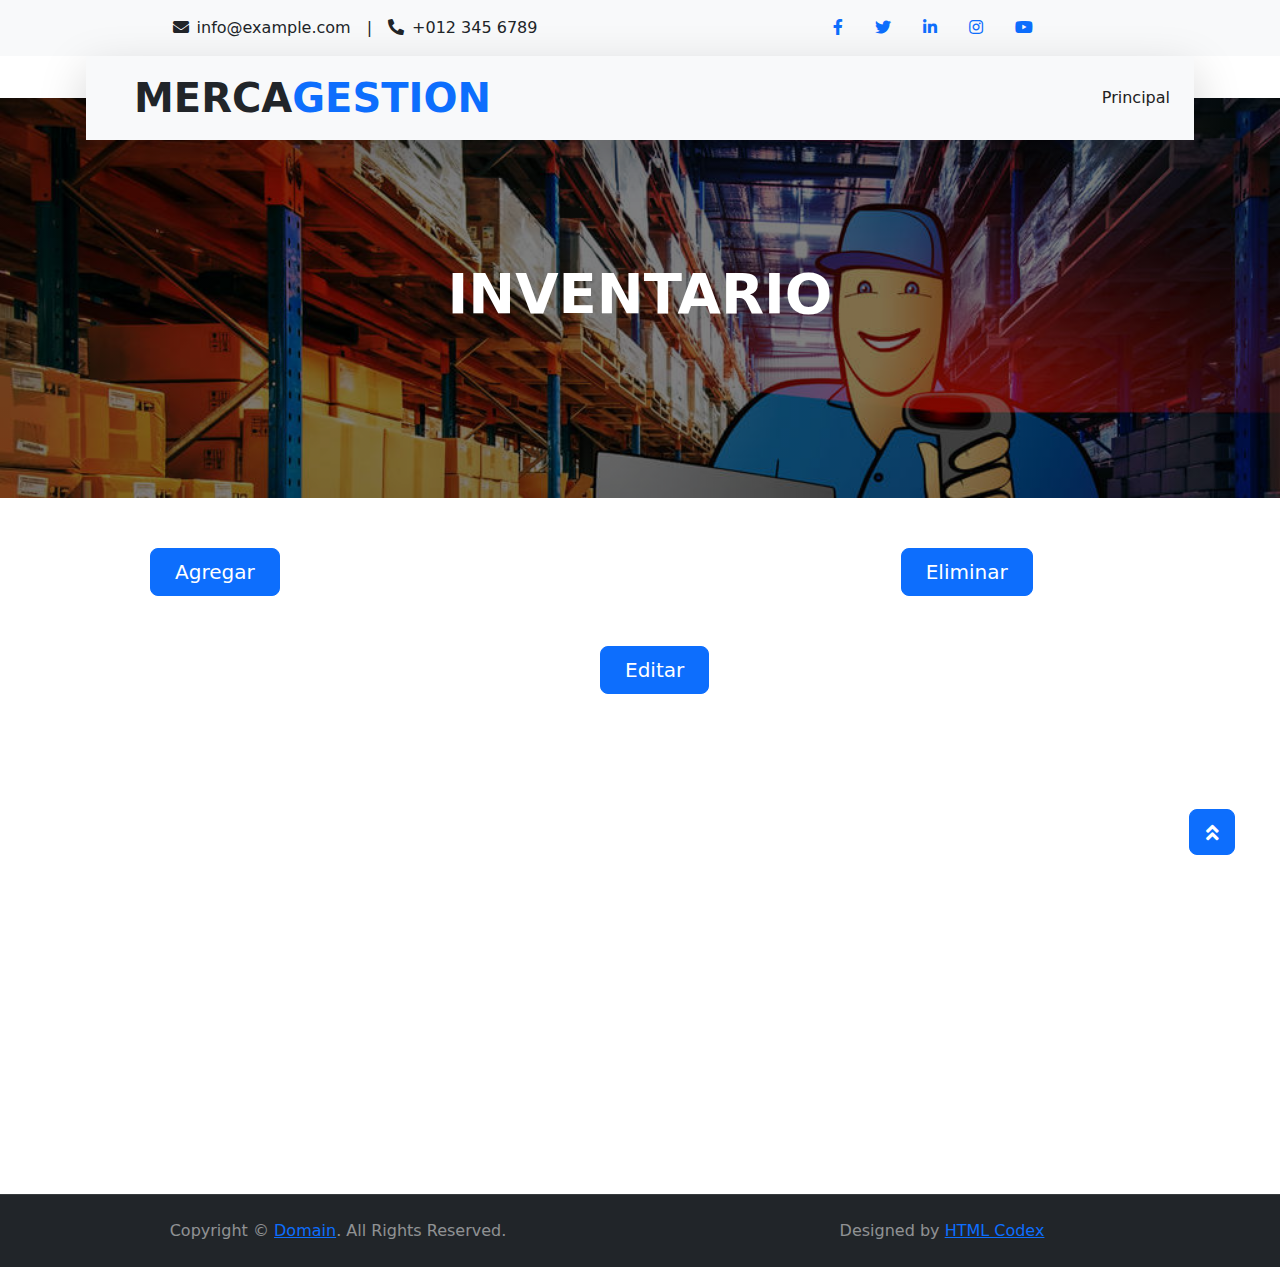
==== commit 3aa6da9b: "v0.4 formularios agregados en modales" ====
--- a/arq/inventario.html
+++ b/arq/inventario.html
@@ -3,7 +3,7 @@
 
 <head>
     <meta charset="utf-8">
-    <title>TRAVELER - Free Travel Website Template</title>
+    <title>MercaGestion</title>
     <meta content="width=device-width, initial-scale=1.0" name="viewport">
     <meta content="Free HTML Templates" name="keywords">
     <meta content="Free HTML Templates" name="description">
@@ -111,11 +111,22 @@
             <button type="button" class="btn-close" data-bs-dismiss="modal" aria-label="Close"></button>
             </div>
             <div class="modal-body">
-            ...
+                <div class="container" >
+                    <br><br><br>
+                        <form class = "col-6">
+                            <b><label>Nombre producto</label></b>
+                            <input type="text" class = "form-control" id = "nombre_prod">
+                            <b><label>Cantidad</label></b>
+                            <input type="text" class = "form-control" id = "cantidad_prod">
+                            <b><label>Formato almacenaje</label></b>
+                            <input type="text" class = "form-control" id = "formato_prod">
+                        </form>
+                </div>
+            
             </div>
             <div class="modal-footer">
-            <button type="button" class="btn btn-secondary" data-bs-dismiss="modal">Close</button>
-            <button type="button" class="btn btn-primary">Understood</button>
+                <button type="button" class="btn btn-secondary" data-bs-dismiss="modal">Cerrar</button>
+                <button type="button" class="btn btn-primary">Enviar</button>
             </div>
         </div>
         </div>
@@ -131,11 +142,21 @@
             <button type="button" class="btn-close" data-bs-dismiss="modal" aria-label="Close"></button>
             </div>
             <div class="modal-body">
-            ...
+                <div class="container" >
+                    <br><br><br>
+                        <form class = "col-6" >
+                            <b><label>Nombre producto</label></b>
+                            <input type="text" class = "form-control" id = "nombre_prod">
+                            <b><label>Cantidad</label></b>
+                            <input type="text" class = "form-control" id = "cantidad_prod">
+                            <b><label>Formato almacenaje</label></b>
+                            <input type="text" class = "form-control" id = "formato_prod">
+                        </form>
+                </div>
             </div>
             <div class="modal-footer">
-            <button type="button" class="btn btn-secondary" data-bs-dismiss="modal">Close</button>
-            <button type="button" class="btn btn-primary">Understood</button>
+                <button type="button" class="btn btn-secondary" data-bs-dismiss="modal">Cerrar</button>
+                <button type="button" class="btn btn-primary">Enviar</button>
             </div>
         </div>
         </div>
@@ -151,11 +172,21 @@
             <button type="button" class="btn-close" data-bs-dismiss="modal" aria-label="Close"></button>
             </div>
             <div class="modal-body">
-            ...
+                <div class="container" >
+                    <br><br><br>
+                        <form class = "col-6">
+                            <b><label>Nombre producto</label></b>
+                            <input type="text" class = "form-control" id = "nombre_prod">
+                            <b><label>Cantidad</label></b>
+                            <input type="text" class = "form-control" id = "cantidad_prod">
+                            <b><label>Formato almacenaje</label></b>
+                            <input type="text" class = "form-control" id = "formato_prod">
+                        </form>
+                </div>
             </div>
             <div class="modal-footer">
-            <button type="button" class="btn btn-secondary" data-bs-dismiss="modal">Close</button>
-            <button type="button" class="btn btn-primary">Understood</button>
+            <button type="button" class="btn btn-secondary" data-bs-dismiss="modal">Cerrar</button>
+            <button type="button" class="btn btn-primary">Enviar</button>
             </div>
         </div>
         </div>
@@ -163,24 +194,11 @@
     <!-- Modal EDITAR -->
     
     
-      <div class="container" >
-          <br><br><br>
-          <h1 class="display-5 fw-bolder text-black mb-2" style="margin-left: 450px">Añadir Productos</h1><br><br>
-              <form class = "col-6" style="margin-left: 300px;">
-                  <b><label>Nombre producto</label></b>
-                  <input type="text" class = "form-control" id = "nombre_prod">
-                  <b><label>Cantidad</label></b>
-                  <input type="text" class = "form-control" id = "cantidad_prod">
-                  <b><label>Formato almacenaje</label></b>
-                  <input type="text" class = "form-control" id = "formato_prod">
-                  <br><button type = "button" class="btn btn-primary btn-lg px-4 me-sm-3" id = "agregar_prod" >Agregar</button>
-              </form>
-      </div>
 
 
 
     <!-- About Start -->
-    <div class="container-fluid bg-dark text-white border-top py-4 px-sm-3 px-md-5" style="border-color: rgba(256, 256, 256, .1) !important;">
+    <div class="container-fluid bg-dark text-white border-top py-4 px-sm-3 px-md-5" style="border-color: rgba(256, 256, 256, .1) !important; margin-top:500px;">
         <div class="row">
             <div class="col-lg-6 text-center text-md-left mb-3 mb-md-0">
                 <p class="m-0 text-white-50">Copyright &copy; <a href="#">Domain</a>. All Rights Reserved.</a>
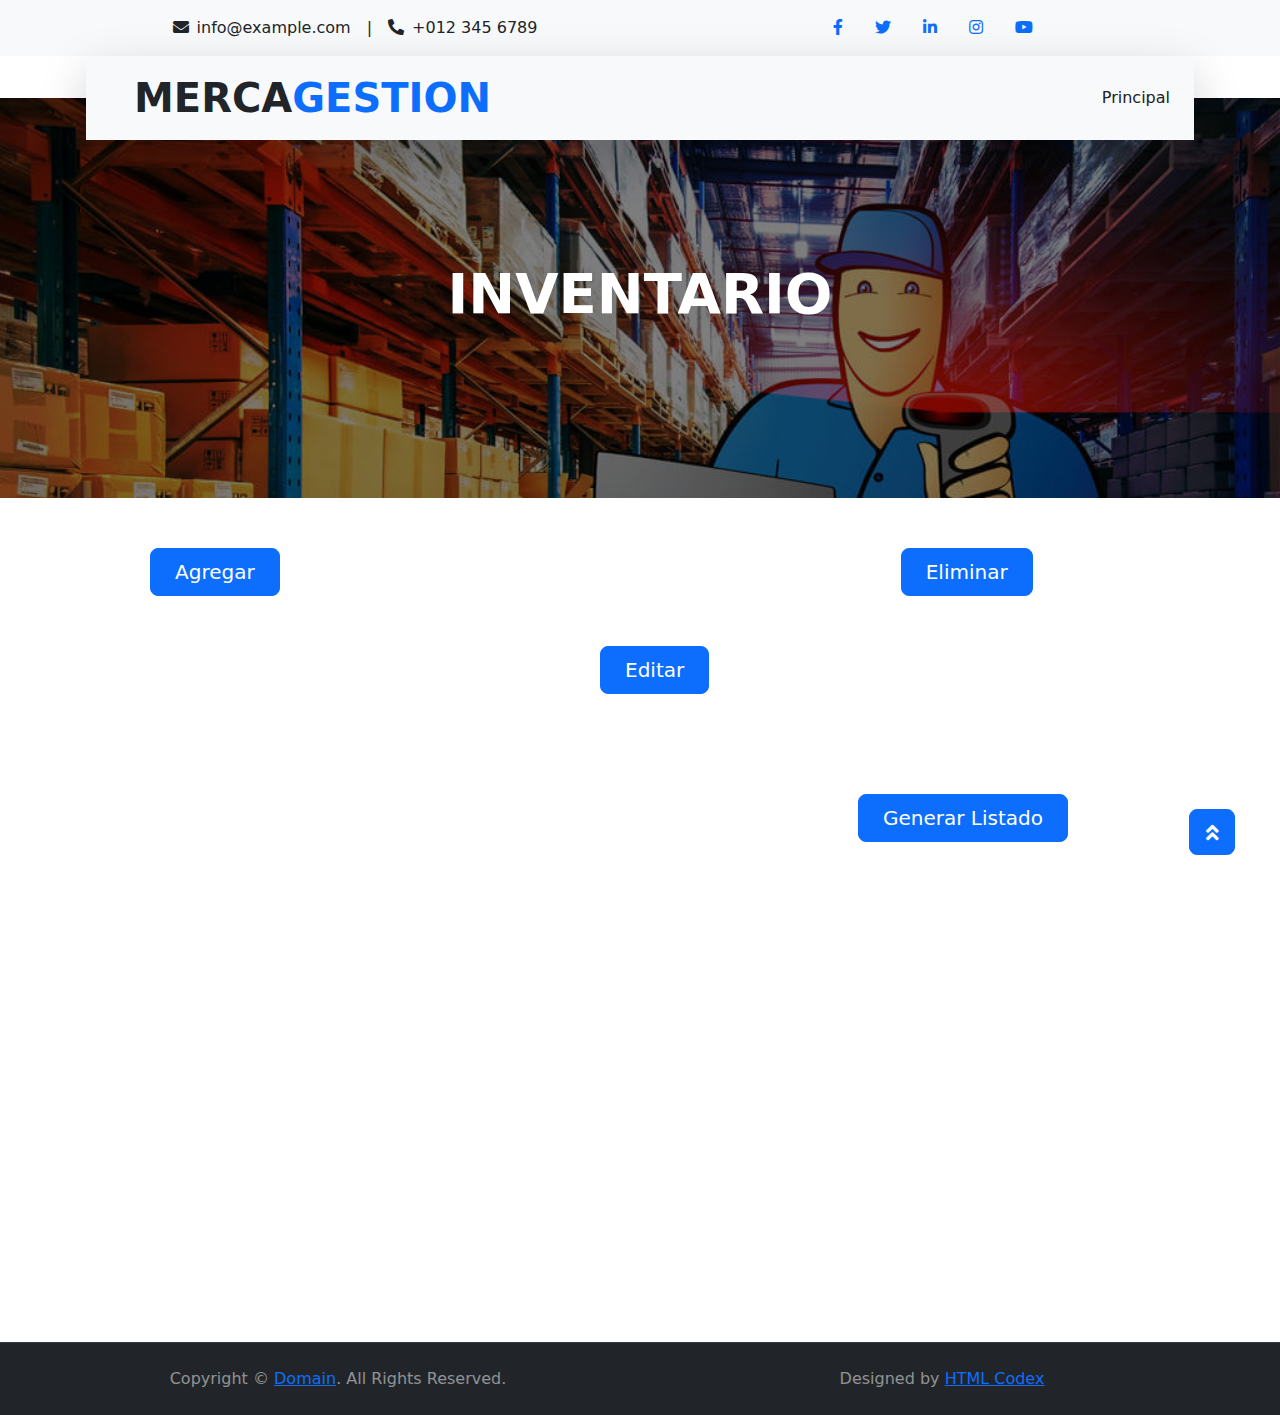
==== commit e4423f0a: "v0.6 modales con inputs actualizados, falta aún el generar listado (cuando este implementada la base" ====
--- a/arq/inventario.html
+++ b/arq/inventario.html
@@ -98,8 +98,9 @@
     <!-- BOTONES-->
     <div class="btns">
         <button type = "button" class="btn btn-primary btn-lg px-4 me-sm-3 " data-bs-toggle="modal" data-bs-target="#staticAgregar" id = "agregar_prod" style="margin-left: 150px; margin-top: 50px;">Agregar</button>
-        <button type = "button" class="btn btn-primary btn-lg px-4 me-sm-3" data-bs-toggle="modal" data-bs-target="#staticEliminar" id = "agregar_prod" style="margin-left: 600px; margin-top: 50px;">Eliminar</button>
-        <button type = "button" class="btn btn-primary btn-lg px-4 me-sm-3" data-bs-toggle="modal" data-bs-target="#staticEditar" id = "agregar_prod" style="margin-left: 600px; margin-top: 50px;">Editar</button>
+        <button type = "button" class="btn btn-primary btn-lg px-4 me-sm-3" data-bs-toggle="modal" data-bs-target="#staticEliminar" id = "eliminar_prod" style="margin-left: 600px; margin-top: 50px;">Eliminar</button>
+        <button type = "button" class="btn btn-primary btn-lg px-4 me-sm-3" data-bs-toggle="modal" data-bs-target="#staticEditar" id = "editar_prod" style="margin-left: 600px; margin-top: 50px;">Editar</button>
+        <button type = "button" class="btn btn-primary btn-lg px-4 me-sm-3" data-bs-toggle="modal" data-bs-target="#staticListado" id = "generar_listado" style="margin-left: 858px; margin-top: 100px;">Generar Listado</button>
     </div>
     
     <!-- Modal AGREGAR -->
@@ -114,6 +115,65 @@
                 <div class="container" >
                     <br><br><br>
                         <form class = "col-6">
+                            <b><label>ID</label></b>
+                            <input type="text" class = "form-control" id = "id">
+                            <b><label>Nombre producto</label></b>
+                            <input type="text" class = "form-control" id = "nombre_prod">
+                            <b><label>Cantidad</label></b>
+                            <input type="text" class = "form-control" id = "cantidad_prod">
+                        </form>
+                </div>
+            
+            </div>
+            <div class="modal-footer">
+                <button type="button" class="btn btn-primary" data-bs-dismiss="modal">Enviar</button>
+            </div>
+        </div>
+        </div>
+    </div>
+    <!-- Modal AGREGAR -->
+
+    <!-- Modal ELIMINAR -->
+    <div class="modal fade" id="staticEliminar" data-bs-backdrop="static" data-bs-keyboard="false" tabindex="-1" aria-labelledby="staticBackdropLabel" aria-hidden="true">
+        <div class="modal-dialog">
+        <div class="modal-content">
+            <div class="modal-header">
+            <h1 class="modal-title fs-5" id="staticBackdropLabel">Eliminar Producto</h1>
+            <button type="button" class="btn-close" data-bs-dismiss="modal" aria-label="Close"></button>
+            </div>
+            <div class="modal-body">
+                <div class="container" >
+                    <br><br><br>
+                        <form class = "col-6" >
+                            <b><label>ID</label></b>
+                            <input type="text" class = "form-control" id = "id">
+                            <b><label>Cantidad</label></b>
+                            <input type="text" class = "form-control" id = "cantidad_prod">
+                        </form>
+                </div>
+            </div>
+            <div class="modal-footer">
+                <button type="button" class="btn btn-primary" data-bs-dismiss="modal">Enviar</button>
+            </div>
+        </div>
+        </div>
+    </div>
+    <!-- Modal ELIMINAR -->
+
+    <!-- Modal EDITAR -->
+    <div class="modal fade" id="staticEditar" data-bs-backdrop="static" data-bs-keyboard="false" tabindex="-1" aria-labelledby="staticBackdropLabel" aria-hidden="true">
+        <div class="modal-dialog">
+        <div class="modal-content">
+            <div class="modal-header">
+            <h1 class="modal-title fs-5" id="staticBackdropLabel">Editar Producto</h1>
+            <button type="button" class="btn-close" data-bs-dismiss="modal" aria-label="Close"></button>
+            </div>
+            <div class="modal-body">
+                <div class="container" >
+                    <br><br><br>
+                        <form class = "col-6">
+                            <b><label>ID</label></b>
+                            <input type="text" class = "form-control" id = "id">
                             <b><label>Nombre producto</label></b>
                             <input type="text" class = "form-control" id = "nombre_prod">
                             <b><label>Cantidad</label></b>
@@ -122,79 +182,33 @@
                             <input type="text" class = "form-control" id = "formato_prod">
                         </form>
                 </div>
-            
-            </div>
-            <div class="modal-footer">
-                <button type="button" class="btn btn-secondary" data-bs-dismiss="modal">Cerrar</button>
-                <button type="button" class="btn btn-primary">Enviar</button>
-            </div>
-        </div>
-        </div>
-    </div>
-    <!-- Modal AGREGAR -->
-
-    <!-- Modal ELIMINAR -->
-    <div class="modal fade" id="staticEliminar" data-bs-backdrop="static" data-bs-keyboard="false" tabindex="-1" aria-labelledby="staticBackdropLabel" aria-hidden="true">
-        <div class="modal-dialog">
-        <div class="modal-content">
-            <div class="modal-header">
-            <h1 class="modal-title fs-5" id="staticBackdropLabel">Eliminar Producto</h1>
-            <button type="button" class="btn-close" data-bs-dismiss="modal" aria-label="Close"></button>
-            </div>
-            <div class="modal-body">
-                <div class="container" >
-                    <br><br><br>
-                        <form class = "col-6" >
-                            <b><label>Nombre producto</label></b>
-                            <input type="text" class = "form-control" id = "nombre_prod">
-                            <b><label>Cantidad</label></b>
-                            <input type="text" class = "form-control" id = "cantidad_prod">
-                            <b><label>Formato almacenaje</label></b>
-                            <input type="text" class = "form-control" id = "formato_prod">
-                        </form>
-                </div>
-            </div>
-            <div class="modal-footer">
-                <button type="button" class="btn btn-secondary" data-bs-dismiss="modal">Cerrar</button>
-                <button type="button" class="btn btn-primary">Enviar</button>
-            </div>
-        </div>
-        </div>
-    </div>
-    <!-- Modal ELIMINAR -->
-
+            </div>
+            <div class="modal-footer">
+            <button type="button" class="btn btn-primary" data-bs-dismiss="modal">Enviar</button>
+            </div>
+        </div>
+        </div>
+    </div>
     <!-- Modal EDITAR -->
-    <div class="modal fade" id="staticEditar" data-bs-backdrop="static" data-bs-keyboard="false" tabindex="-1" aria-labelledby="staticBackdropLabel" aria-hidden="true">
-        <div class="modal-dialog">
-        <div class="modal-content">
-            <div class="modal-header">
-            <h1 class="modal-title fs-5" id="staticBackdropLabel">Editar Producto</h1>
-            <button type="button" class="btn-close" data-bs-dismiss="modal" aria-label="Close"></button>
-            </div>
-            <div class="modal-body">
-                <div class="container" >
-                    <br><br><br>
-                        <form class = "col-6">
-                            <b><label>Nombre producto</label></b>
-                            <input type="text" class = "form-control" id = "nombre_prod">
-                            <b><label>Cantidad</label></b>
-                            <input type="text" class = "form-control" id = "cantidad_prod">
-                            <b><label>Formato almacenaje</label></b>
-                            <input type="text" class = "form-control" id = "formato_prod">
-                        </form>
-                </div>
-            </div>
-            <div class="modal-footer">
-            <button type="button" class="btn btn-secondary" data-bs-dismiss="modal">Cerrar</button>
-            <button type="button" class="btn btn-primary">Enviar</button>
-            </div>
-        </div>
-        </div>
-    </div>
-    <!-- Modal EDITAR -->
-    
-    
-
+
+    <!-- Modal GENERAR LISTADO-->
+    <div class="modal fade" id="staticListado" data-bs-backdrop="static" data-bs-keyboard="false" tabindex="-1" aria-labelledby="staticBackdropLabel" aria-hidden="true">
+        <div class="modal-dialog">
+        <div class="modal-content">
+            <div class="modal-header">
+            <h1 class="modal-title fs-5" id="staticBackdropLabel">Listado de Productos</h1>
+            <button type="button" class="btn-close" data-bs-dismiss="modal" aria-label="Close"></button>
+            </div>
+            <div class="modal-body">
+                Pronto...
+            </div>
+            <div class="modal-footer">
+                <button type="button" class="btn btn-primary" data-bs-dismiss="modal">Enviar</button>
+            </div>
+        </div>
+        </div>
+    </div>
+    <!-- Modal GENERAR LISTADO -->
 
 
     <!-- About Start -->
